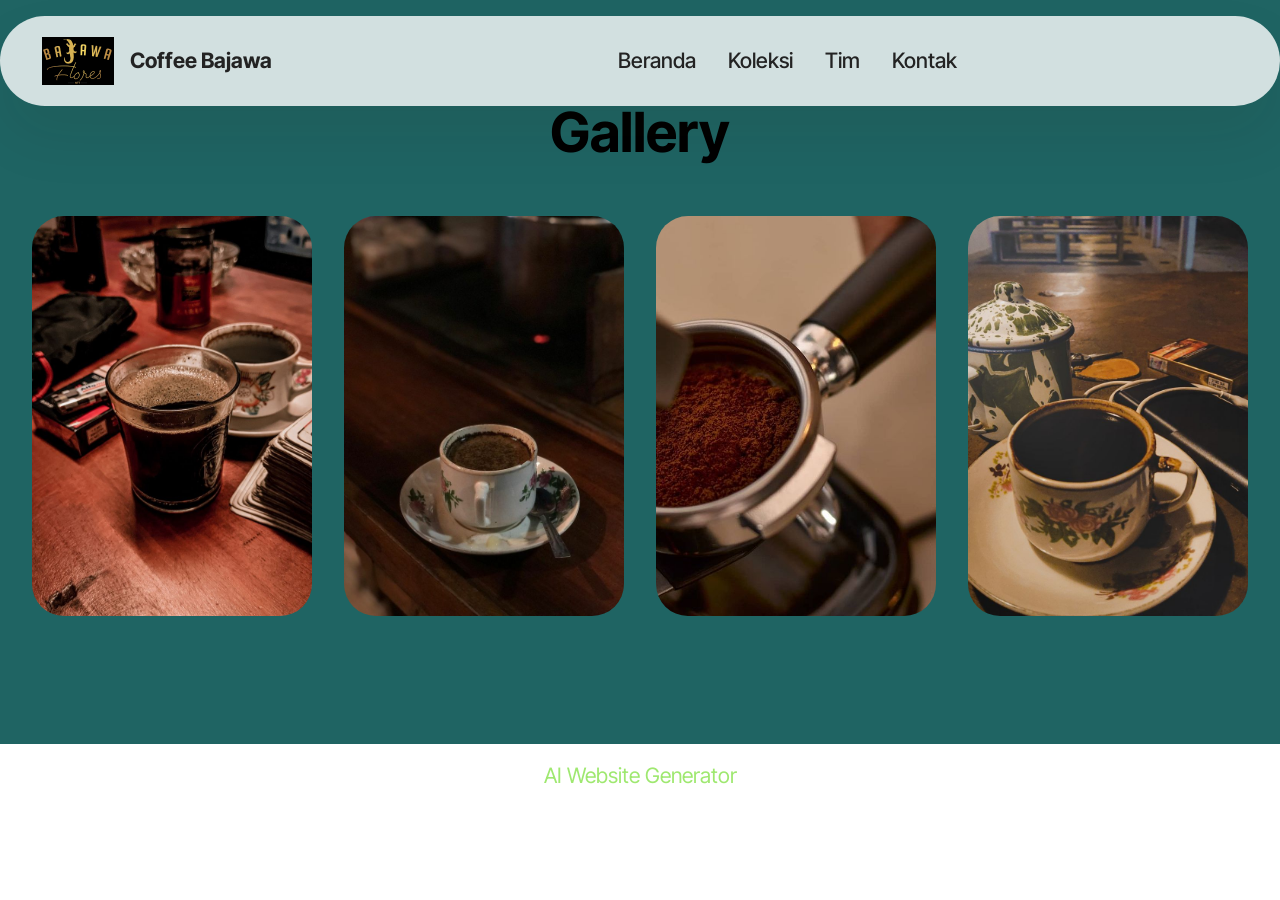
==== page1.html @ 38d8c50b "create github pages" ====
<!DOCTYPE html>
<html  >
<head>
  <!-- Site made with Mobirise Website Builder v5.9.24, https://mobirise.com -->
  <meta charset="UTF-8">
  <meta http-equiv="X-UA-Compatible" content="IE=edge">
  <meta name="generator" content="Mobirise v5.9.24, mobirise.com">
  <meta name="viewport" content="width=device-width, initial-scale=1, minimum-scale=1">
  <link rel="shortcut icon" href="assets/images/1.png" type="image/x-icon">
  <meta name="description" content="">
  
  
  <title>About</title>
  <link rel="stylesheet" href="assets/web/assets/mobirise-icons2/mobirise2.css">
  <link rel="stylesheet" href="assets/bootstrap/css/bootstrap.min.css">
  <link rel="stylesheet" href="assets/bootstrap/css/bootstrap-grid.min.css">
  <link rel="stylesheet" href="assets/bootstrap/css/bootstrap-reboot.min.css">
  <link rel="stylesheet" href="assets/dropdown/css/style.css">
  <link rel="stylesheet" href="assets/theme/css/style.css">
  <link rel="preload" href="https://fonts.googleapis.com/css2?family=Inter+Tight:wght@400;700&display=swap&display=swap" as="style" onload="this.onload=null;this.rel='stylesheet'">
  <noscript><link rel="stylesheet" href="https://fonts.googleapis.com/css2?family=Inter+Tight:wght@400;700&display=swap&display=swap"></noscript>
  <link rel="preload" as="style" href="assets/mobirise/css/mbr-additional.css?v=dlCcao"><link rel="stylesheet" href="assets/mobirise/css/mbr-additional.css?v=dlCcao" type="text/css">

  
  
  
</head>
<body>
  
  <section data-bs-version="5.1" class="menu menu2 cid-uAMc9OG5xo" once="menu" id="menu02-5">
	

	<nav class="navbar navbar-dropdown navbar-fixed-top navbar-expand-lg">
		<div class="container">
			<div class="navbar-brand">
				<span class="navbar-logo">
					<a href="index.html">
						<img src="assets/images/1.png" alt="Mobirise Website Builder" style="height: 3rem;">
					</a>
				</span>
				<span class="navbar-caption-wrap"><a class="navbar-caption text-black text-primary display-4" href="index.html">Coffee Bajawa</a></span>
			</div>
			<button class="navbar-toggler" type="button" data-toggle="collapse" data-bs-toggle="collapse" data-target="#navbarSupportedContent" data-bs-target="#navbarSupportedContent" aria-controls="navbarNavAltMarkup" aria-expanded="false" aria-label="Toggle navigation">
				<div class="hamburger">
					<span></span>
					<span></span>
					<span></span>
					<span></span>
				</div>
			</button>
			<div class="collapse navbar-collapse" id="navbarSupportedContent">
				<ul class="navbar-nav nav-dropdown nav-right" data-app-modern-menu="true"><li class="nav-item"><a class="nav-link link text-black text-primary display-4" href="index.html">Beranda</a></li><li class="nav-item">
						<a class="nav-link link text-black text-primary display-4" href="page1.html" aria-expanded="false">Koleksi</a>
					</li>
					<li class="nav-item">
						<a class="nav-link link text-black text-primary display-4" href="page2.html">Tim</a>
					</li><li class="nav-item">
						<a class="nav-link link text-black text-primary display-4" href="page3.html">Kontak</a>
					</li></ul>
				
				
			</div>
		</div>
	</nav>
</section>

<section data-bs-version="5.1" class="gallery3 cid-uAMiYoO1dr" id="gallery03-a">
    
    
    <div class="container-fluid">
      <div class="row justify-content-center">
        <div class="col-12 content-head">
          <div class="mbr-section-head mb-5">
            <h4 class="mbr-section-title mbr-fonts-style align-center mb-0 display-2">
              <strong>Gallery</strong>
            </h4>
            
          </div>
        </div>
      </div>
      <div class="row">
        <div class="item features-image col-12 col-md-6 col-lg-3">
          <div class="item-wrapper">
            <div class="item-img">
              <img src="assets/images/coffe-time.jpg" alt="Mobirise Website Builder" title="" data-slide-to="0" data-bs-slide-to="0">
            </div>
            
          </div>
        </div>
        <div class="item features-image col-12 col-md-6 col-lg-3">
          <div class="item-wrapper">
            <div class="item-img">
              <img src="assets/images/kopi.jpg" alt="Mobirise Website Builder" title="" data-slide-to="1" data-bs-slide-to="1">
            </div>
            
          </div>
        </div>
        <div class="item features-image col-12 col-md-6 col-lg-3">
          <div class="item-wrapper">
            <div class="item-img">
              <img src="assets/images/kopi-lasi.jpg" alt="Mobirise Website Builder" title="" data-slide-to="2" data-bs-slide-to="2">
            </div>
            
          </div>
        </div>
        <div class="item features-image col-12 col-md-6 col-lg-3">
          <div class="item-wrapper">
            <div class="item-img">
              <img src="assets/images/6e9d6181-9788-4c70-bece-21c8b3c07373.jpg" alt="Mobirise Website Builder" title="" data-slide-to="3" data-bs-slide-to="3">
            </div>
            
          </div>
        </div>
      </div>
    </div>
  </section><section class="display-7" style="padding: 0;align-items: center;justify-content: center;flex-wrap: wrap;    align-content: center;display: flex;position: relative;height: 4rem;"><a href="https://mobiri.se/3613854" style="flex: 1 1;height: 4rem;position: absolute;width: 100%;z-index: 1;"><img alt="" style="height: 4rem;" src="[data-uri]"></a><p style="margin: 0;text-align: center;" class="display-7">&#8204;</p><a style="z-index:1" href="https://mobirise.com/builder/ai-website-generator.html">AI Website Generator</a></section><script src="assets/bootstrap/js/bootstrap.bundle.min.js"></script>  <script src="assets/smoothscroll/smooth-scroll.js"></script>  <script src="assets/ytplayer/index.js"></script>  <script src="assets/dropdown/js/navbar-dropdown.js"></script>  <script src="assets/theme/js/script.js"></script>  
  
  
</body>
</html>
---- assets/web/assets/mobirise-icons2/mobirise2.css ----
@font-face {
  font-family: 'Moririse2';
  font-display: swap;
  src:  url('mobirise2.eot?f2bix4');
  src:  url('mobirise2.eot?f2bix4#iefix') format('embedded-opentype'),
    url('mobirise2.ttf?f2bix4') format('truetype'),
    url('mobirise2.woff?f2bix4') format('woff'),
    url('mobirise2.svg?f2bix4#mobirise2') format('svg');
  font-weight: normal;
  font-style: normal;
}

[class^="mobi-"], [class*=" mobi-"] {
  /* use !important to prevent issues with browser extensions that change fonts */
  font-family: 'Moririse2' !important;
  speak: none;
  font-style: normal;
  font-weight: normal;
  font-variant: normal;
  text-transform: none;
  line-height: 1;

  /* Better Font Rendering =========== */
  -webkit-font-smoothing: antialiased;
  -moz-osx-font-smoothing: grayscale;
}

.mobi-mbri-add-submenu:before {
  content: "\e900";
}
.mobi-mbri-alert:before {
  content: "\e901";
}
.mobi-mbri-align-center:before {
  content: "\e902";
}
.mobi-mbri-align-justify:before {
  content: "\e903";
}
.mobi-mbri-align-left:before {
  content: "\e904";
}
.mobi-mbri-align-right:before {
  content: "\e905";
}
.mobi-mbri-android:before {
  content: "\e906";
}
.mobi-mbri-apple:before {
  content: "\e907";
}
.mobi-mbri-arrow-down:before {
  content: "\e908";
}
.mobi-mbri-arrow-next:before {
  content: "\e909";
}
.mobi-mbri-arrow-prev:before {
  content: "\e90a";
}
.mobi-mbri-arrow-up:before {
  content: "\e90b";
}
.mobi-mbri-bold:before {
  content: "\e90c";
}
.mobi-mbri-bookmark:before {
  content: "\e90d";
}
.mobi-mbri-bootstrap:before {
  content: "\e90e";
}
.mobi-mbri-briefcase:before {
  content: "\e90f";
}
.mobi-mbri-browse:before {
  content: "\e910";
}
.mobi-mbri-bulleted-list:before {
  content: "\e911";
}
.mobi-mbri-calendar:before {
  content: "\e912";
}
.mobi-mbri-camera:before {
  content: "\e913";
}
.mobi-mbri-cart-add:before {
  content: "\e914";
}
.mobi-mbri-cart-full:before {
  content: "\e915";
}
.mobi-mbri-cash:before {
  content: "\e916";
}
.mobi-mbri-change-style:before {
  content: "\e917";
}
.mobi-mbri-chat:before {
  content: "\e918";
}
.mobi-mbri-clock:before {
  content: "\e919";
}
.mobi-mbri-close:before {
  content: "\e91a";
}
.mobi-mbri-cloud:before {
  content: "\e91b";
}
.mobi-mbri-code:before {
  content: "\e91c";
}
.mobi-mbri-contact-form:before {
  content: "\e91d";
}
.mobi-mbri-credit-card:before {
  content: "\e91e";
}
.mobi-mbri-cursor-click:before {
  content: "\e91f";
}
.mobi-mbri-cust-feedback:before {
  content: "\e920";
}
.mobi-mbri-database:before {
  content: "\e921";
}
.mobi-mbri-delivery:before {
  content: "\e922";
}
.mobi-mbri-desktop:before {
  content: "\e923";
}
.mobi-mbri-devices:before {
  content: "\e924";
}
.mobi-mbri-down:before {
  content: "\e925";
}
.mobi-mbri-download-2:before {
  content: "\e926";
}
.mobi-mbri-download:before {
  content: "\e927";
}
.mobi-mbri-drag-n-drop-2:before {
  content: "\e928";
}
.mobi-mbri-drag-n-drop:before {
  content: "\e929";
}
.mobi-mbri-edit-2:before {
  content: "\e92a";
}
.mobi-mbri-edit:before {
  content: "\e92b";
}
.mobi-mbri-error:before {
  content: "\e92c";
}
.mobi-mbri-extension:before {
  content: "\e92d";
}
.mobi-mbri-features:before {
  content: "\e92e";
}
.mobi-mbri-file:before {
  content: "\e92f";
}
.mobi-mbri-flag:before {
  content: "\e930";
}
.mobi-mbri-folder:before {
  content: "\e931";
}
.mobi-mbri-gift:before {
  content: "\e932";
}
.mobi-mbri-github:before {
  content: "\e933";
}
.mobi-mbri-globe-2:before {
  content: "\e934";
}
.mobi-mbri-globe:before {
  content: "\e935";
}
.mobi-mbri-growing-chart:before {
  content: "\e936";
}
.mobi-mbri-hearth:before {
  content: "\e937";
}
.mobi-mbri-help:before {
  content: "\e938";
}
.mobi-mbri-home:before {
  content: "\e939";
}
.mobi-mbri-hot-cup:before {
  content: "\e93a";
}
.mobi-mbri-idea:before {
  content: "\e93b";
}
.mobi-mbri-image-gallery:before {
  content: "\e93c";
}
.mobi-mbri-image-slider:before {
  content: "\e93d";
}
.mobi-mbri-info:before {
  content: "\e93e";
}
.mobi-mbri-italic:before {
  content: "\e93f";
}
.mobi-mbri-key:before {
  content: "\e940";
}
.mobi-mbri-laptop:before {
  content: "\e941";
}
.mobi-mbri-layers:before {
  content: "\e942";
}
.mobi-mbri-left-right:before {
  content: "\e943";
}
.mobi-mbri-left:before {
  content: "\e944";
}
.mobi-mbri-letter:before {
  content: "\e945";
}
.mobi-mbri-like:before {
  content: "\e946";
}
.mobi-mbri-link:before {
  content: "\e947";
}
.mobi-mbri-lock:before {
  content: "\e948";
}
.mobi-mbri-login:before {
  content: "\e949";
}
.mobi-mbri-logout:before {
  content: "\e94a";
}
.mobi-mbri-magic-stick:before {
  content: "\e94b";
}
.mobi-mbri-map-pin:before {
  content: "\e94c";
}
.mobi-mbri-menu:before {
  content: "\e94d";
}
.mobi-mbri-mobile-2:before {
  content: "\e94e";
}
.mobi-mbri-mobile-horizontal:before {
  content: "\e94f";
}
.mobi-mbri-mobile:before {
  content: "\e950";
}
.mobi-mbri-mobirise:before {
  content: "\e951";
}
.mobi-mbri-more-horizontal:before {
  content: "\e952";
}
.mobi-mbri-more-vertical:before {
  content: "\e953";
}
.mobi-mbri-music:before {
  content: "\e954";
}
.mobi-mbri-new-file:before {
  content: "\e955";
}
.mobi-mbri-numbered-list:before {
  content: "\e956";
}
.mobi-mbri-opened-folder:before {
  content: "\e957";
}
.mobi-mbri-pages:before {
  content: "\e958";
}
.mobi-mbri-paper-plane:before {
  content: "\e959";
}
.mobi-mbri-paperclip:before {
  content: "\e95a";
}
.mobi-mbri-phone:before {
  content: "\e95b";
}
.mobi-mbri-photo:before {
  content: "\e95c";
}
.mobi-mbri-photos:before {
  content: "\e95d";
}
.mobi-mbri-pin:before {
  content: "\e95e";
}
.mobi-mbri-play:before {
  content: "\e95f";
}
.mobi-mbri-plus:before {
  content: "\e960";
}
.mobi-mbri-preview:before {
  content: "\e961";
}
.mobi-mbri-print:before {
  content: "\e962";
}
.mobi-mbri-protect:before {
  content: "\e963";
}
.mobi-mbri-question:before {
  content: "\e964";
}
.mobi-mbri-quote-left:before {
  content: "\e965";
}
.mobi-mbri-quote-right:before {
  content: "\e966";
}
.mobi-mbri-redo:before {
  content: "\e967";
}
.mobi-mbri-refresh:before {
  content: "\e968";
}
.mobi-mbri-responsive-2:before {
  content: "\e969";
}
.mobi-mbri-responsive:before {
  content: "\e96a";
}
.mobi-mbri-right:before {
  content: "\e96b";
}
.mobi-mbri-rocket:before {
  content: "\e96c";
}
.mobi-mbri-sad-face:before {
  content: "\e96d";
}
.mobi-mbri-sale:before {
  content: "\e96e";
}
.mobi-mbri-save:before {
  content: "\e96f";
}
.mobi-mbri-search:before {
  content: "\e970";
}
.mobi-mbri-setting-2:before {
  content: "\e971";
}
.mobi-mbri-setting-3:before {
  content: "\e972";
}
.mobi-mbri-setting:before {
  content: "\e973";
}
.mobi-mbri-share:before {
  content: "\e974";
}
.mobi-mbri-shopping-bag:before {
  content: "\e975";
}
.mobi-mbri-shopping-basket:before {
  content: "\e976";
}
.mobi-mbri-shopping-cart:before {
  content: "\e977";
}
.mobi-mbri-sites:before {
  content: "\e978";
}
.mobi-mbri-smile-face:before {
  content: "\e979";
}
.mobi-mbri-speed:before {
  content: "\e97a";
}
.mobi-mbri-star:before {
  content: "\e97b";
}
.mobi-mbri-success:before {
  content: "\e97c";
}
.mobi-mbri-sun:before {
  content: "\e97d";
}
.mobi-mbri-sun2:before {
  content: "\e97e";
}
.mobi-mbri-tablet-vertical:before {
  content: "\e97f";
}
.mobi-mbri-tablet:before {
  content: "\e980";
}
.mobi-mbri-target:before {
  content: "\e981";
}
.mobi-mbri-timer:before {
  content: "\e982";
}
.mobi-mbri-to-ftp:before {
  content: "\e983";
}
.mobi-mbri-to-local-drive:before {
  content: "\e984";
}
.mobi-mbri-touch-swipe:before {
  content: "\e985";
}
.mobi-mbri-touch:before {
  content: "\e986";
}
.mobi-mbri-trash:before {
  content: "\e987";
}
.mobi-mbri-underline:before {
  content: "\e988";
}
.mobi-mbri-undo:before {
  content: "\e989";
}
.mobi-mbri-unlink:before {
  content: "\e98a";
}
.mobi-mbri-unlock:before {
  content: "\e98b";
}
.mobi-mbri-up-down:before {
  content: "\e98c";
}
.mobi-mbri-up:before {
  content: "\e98d";
}
.mobi-mbri-update:before {
  content: "\e98e";
}
.mobi-mbri-upload-2:before {
  content: "\e98f";
}
.mobi-mbri-upload:before {
  content: "\e990";
}
.mobi-mbri-user-2:before {
  content: "\e991";
}
.mobi-mbri-user:before {
  content: "\e992";
}
.mobi-mbri-users:before {
  content: "\e993";
}
.mobi-mbri-video-play:before {
  content: "\e994";
}
.mobi-mbri-video:before {
  content: "\e995";
}
.mobi-mbri-watch:before {
  content: "\e996";
}
.mobi-mbri-website-theme-2:before {
  content: "\e997";
}
.mobi-mbri-website-theme:before {
  content: "\e998";
}
.mobi-mbri-wifi:before {
  content: "\e999";
}
.mobi-mbri-windows:before {
  content: "\e99a";
}
.mobi-mbri-zoom-in:before {
  content: "\e99b";
}
.mobi-mbri-zoom-out:before {
  content: "\e99c";
}
---- assets/dropdown/css/style.css ----
.navbar-dropdown {
  left: 0;
  padding: 0;
  position: absolute;
  right: 0;
  top: 0;
  transition: all 0.45s ease;
  z-index: 1030;
  background: #282828; }
  .navbar-dropdown .navbar-logo {
    margin-right: 0.8rem;
    transition: margin 0.3s ease-in-out;
    vertical-align: middle; }
    .navbar-dropdown .navbar-logo img {
      height: 3.125rem;
      transition: all 0.3s ease-in-out; }
    .navbar-dropdown .navbar-logo.mbr-iconfont {
      font-size: 3.125rem;
      line-height: 3.125rem; }
  .navbar-dropdown .navbar-caption {
    font-weight: 700;
    white-space: normal;
    vertical-align: -4px;
    line-height: 3.125rem !important; }
    .navbar-dropdown .navbar-caption, .navbar-dropdown .navbar-caption:hover {
      color: inherit;
      text-decoration: none; }
  .navbar-dropdown .mbr-iconfont + .navbar-caption {
    vertical-align: -1px; }
  .navbar-dropdown.navbar-fixed-top {
    position: fixed; }
  .navbar-dropdown .navbar-brand span {
    vertical-align: -4px; }
  .navbar-dropdown.bg-color.transparent {
    background: none; }
  .navbar-dropdown.navbar-short .navbar-brand {
    padding: 0.625rem 0; }
    .navbar-dropdown.navbar-short .navbar-brand span {
      vertical-align: -1px; }
  .navbar-dropdown.navbar-short .navbar-caption {
    line-height: 2.375rem !important;
    vertical-align: -2px; }
  .navbar-dropdown.navbar-short .navbar-logo {
    margin-right: 0.5rem; }
    .navbar-dropdown.navbar-short .navbar-logo img {
      height: 2.375rem; }
    .navbar-dropdown.navbar-short .navbar-logo.mbr-iconfont {
      font-size: 2.375rem;
      line-height: 2.375rem; }
  .navbar-dropdown.navbar-short .mbr-table-cell {
    height: 3.625rem; }
  .navbar-dropdown .navbar-close {
    left: 0.6875rem;
    position: fixed;
    top: 0.75rem;
    z-index: 1000; }
  .navbar-dropdown .hamburger-icon {
    content: "";
    display: inline-block;
    vertical-align: middle;
    width: 16px;
    -webkit-box-shadow: 0 -6px 0 1px #282828,0 0 0 1px #282828,0 6px 0 1px #282828;
    -moz-box-shadow: 0 -6px 0 1px #282828,0 0 0 1px #282828,0 6px 0 1px #282828;
    box-shadow: 0 -6px 0 1px #282828,0 0 0 1px #282828,0 6px 0 1px #282828; }

.dropdown-menu .dropdown-toggle[data-toggle="dropdown-submenu"]::after {
  border-bottom: 0.35em solid transparent;
  border-left: 0.35em solid;
  border-right: 0;
  border-top: 0.35em solid transparent;
  margin-left: 0.3rem; }

.dropdown-menu .dropdown-item:focus {
  outline: 0; }

.nav-dropdown {
  font-size: 0.75rem;
  font-weight: 500;
  height: auto !important; }
  .nav-dropdown .nav-btn {
    padding-left: 1rem; }
  .nav-dropdown .link {
    margin: .667em 1.667em;
    font-weight: 500;
    padding: 0;
    transition: color .2s ease-in-out; }
    .nav-dropdown .link.dropdown-toggle {
      margin-right: 2.583em; }
      .nav-dropdown .link.dropdown-toggle::after {
        margin-left: .25rem;
        border-top: 0.35em solid;
        border-right: 0.35em solid transparent;
        border-left: 0.35em solid transparent;
        border-bottom: 0; }
      .nav-dropdown .link.dropdown-toggle[aria-expanded="true"] {
        margin: 0;
        padding: 0.667em 3.263em  0.667em 1.667em; }
  .nav-dropdown .link::after,
  .nav-dropdown .dropdown-item::after {
    color: inherit; }
  .nav-dropdown .btn {
    font-size: 0.75rem;
    font-weight: 700;
    letter-spacing: 0;
    margin-bottom: 0;
    padding-left: 1.25rem;
    padding-right: 1.25rem; }
  .nav-dropdown .dropdown-menu {
    border-radius: 0;
    border: 0;
    left: 0;
    margin: 0;
    padding-bottom: 1.25rem;
    padding-top: 1.25rem;
    position: relative; }
  .nav-dropdown .dropdown-submenu {
    margin-left: 0.125rem;
    top: 0; }
  .nav-dropdown .dropdown-item {
    font-weight: 500;
    line-height: 2;
    padding: 0.3846em 4.615em 0.3846em 1.5385em;
    position: relative;
    transition: color .2s ease-in-out, background-color .2s ease-in-out; }
    .nav-dropdown .dropdown-item::after {
      margin-top: -0.3077em;
      position: absolute;
      right: 1.1538em;
      top: 50%; }
    .nav-dropdown .dropdown-item:focus, .nav-dropdown .dropdown-item:hover {
      background: none; }

@media (max-width: 767px) {
  .nav-dropdown.navbar-toggleable-sm {
    bottom: 0;
    display: none;
    left: 0;
    overflow-x: hidden;
    position: fixed;
    top: 0;
    transform: translateX(-100%);
    -ms-transform: translateX(-100%);
    -webkit-transform: translateX(-100%);
    width: 18.75rem;
    z-index: 999; } }
.nav-dropdown.navbar-toggleable-xl {
  bottom: 0;
  display: none;
  left: 0;
  overflow-x: hidden;
  position: fixed;
  top: 0;
  transform: translateX(-100%);
  -ms-transform: translateX(-100%);
  -webkit-transform: translateX(-100%);
  width: 18.75rem;
  z-index: 999; }

.nav-dropdown-sm {
  display: block !important;
  overflow-x: hidden;
  overflow: auto;
  padding-top: 3.875rem; }
  .nav-dropdown-sm::after {
    content: "";
    display: block;
    height: 3rem;
    width: 100%; }
  .nav-dropdown-sm.collapse.in ~ .navbar-close {
    display: block !important; }
  .nav-dropdown-sm.collapsing, .nav-dropdown-sm.collapse.in {
    transform: translateX(0);
    -ms-transform: translateX(0);
    -webkit-transform: translateX(0);
    transition: all 0.25s ease-out;
    -webkit-transition: all 0.25s ease-out;
    background: #282828; }
  .nav-dropdown-sm.collapsing[aria-expanded="false"] {
    transform: translateX(-100%);
    -ms-transform: translateX(-100%);
    -webkit-transform: translateX(-100%); }
  .nav-dropdown-sm .nav-item {
    display: block;
    margin-left: 0 !important;
    padding-left: 0; }
  .nav-dropdown-sm .link,
  .nav-dropdown-sm .dropdown-item {
    border-top: 1px dotted rgba(255, 255, 255, 0.1);
    font-size: 0.8125rem;
    line-height: 1.6;
    margin: 0 !important;
    padding: 0.875rem 2.4rem 0.875rem 1.5625rem !important;
    position: relative;
    white-space: normal; }
    .nav-dropdown-sm .link:focus, .nav-dropdown-sm .link:hover,
    .nav-dropdown-sm .dropdown-item:focus,
    .nav-dropdown-sm .dropdown-item:hover {
      background: rgba(0, 0, 0, 0.2) !important;
      color: #c0a375; }
  .nav-dropdown-sm .nav-btn {
    position: relative;
    padding: 1.5625rem 1.5625rem 0 1.5625rem; }
    .nav-dropdown-sm .nav-btn::before {
      border-top: 1px dotted rgba(255, 255, 255, 0.1);
      content: "";
      left: 0;
      position: absolute;
      top: 0;
      width: 100%; }
    .nav-dropdown-sm .nav-btn + .nav-btn {
      padding-top: 0.625rem; }
      .nav-dropdown-sm .nav-btn + .nav-btn::before {
        display: none; }
  .nav-dropdown-sm .btn {
    padding: 0.625rem 0; }
  .nav-dropdown-sm .dropdown-toggle[data-toggle="dropdown-submenu"]::after {
    margin-left: .25rem;
    border-top: 0.35em solid;
    border-right: 0.35em solid transparent;
    border-left: 0.35em solid transparent;
    border-bottom: 0; }
  .nav-dropdown-sm .dropdown-toggle[data-toggle="dropdown-submenu"][aria-expanded="true"]::after {
    border-top: 0;
    border-right: 0.35em solid transparent;
    border-left: 0.35em solid transparent;
    border-bottom: 0.35em solid; }
  .nav-dropdown-sm .dropdown-menu {
    margin: 0;
    padding: 0;
    position: relative;
    top: 0;
    left: 0;
    width: 100%;
    border: 0;
    float: none;
    border-radius: 0;
    background: none; }
  .nav-dropdown-sm .dropdown-submenu {
    left: 100%;
    margin-left: 0.125rem;
    margin-top: -1.25rem;
    top: 0; }

.navbar-toggleable-sm .nav-dropdown .dropdown-menu {
  position: absolute; }

.navbar-toggleable-sm .nav-dropdown .dropdown-submenu {
  left: 100%;
  margin-left: 0.125rem;
  margin-top: -1.25rem;
  top: 0; }

.navbar-toggleable-sm.opened .nav-dropdown .dropdown-menu {
  position: relative; }

.navbar-toggleable-sm.opened .nav-dropdown .dropdown-submenu {
  left: 0;
  margin-left: 00rem;
  margin-top: 0rem;
  top: 0; }

.is-builder .nav-dropdown.collapsing {
  transition: none !important; }
---- assets/theme/css/style.css ----
@charset "UTF-8";
section {
  background-color: #ffffff;
}

body {
  font-style: normal;
  line-height: 1.5;
  font-weight: 400;
  color: #232323;
  position: relative;
}

button {
  background-color: transparent;
  border-color: transparent;
}

.embla__button,
.carousel-control {
  background-color: #edefea !important;
  opacity: 0.8 !important;
  color: #464845 !important;
  border-color: #edefea !important;
}

.carousel .close,
.modalWindow .close {
  background-color: #edefea !important;
  color: #464845 !important;
  border-color: #edefea !important;
  opacity: 0.8 !important;
}

.carousel .close:hover,
.modalWindow .close:hover {
  opacity: 1 !important;
}

.carousel-indicators li {
  background-color: #edefea !important;
  border: 2px solid #464845 !important;
}

.carousel-indicators li:hover,
.carousel-indicators li:active {
  opacity: 0.8 !important;
}

.embla__button:hover,
.carousel-control:hover {
  background-color: #edefea !important;
  opacity: 1 !important;
}

.modalWindow-video-container {
  height: 80%;
}

section,
.container,
.container-fluid {
  position: relative;
  word-wrap: break-word;
}

a.mbr-iconfont:hover {
  text-decoration: none;
}

.article .lead p,
.article .lead ul,
.article .lead ol,
.article .lead pre,
.article .lead blockquote {
  margin-bottom: 0;
}

a {
  font-style: normal;
  font-weight: 400;
  cursor: pointer;
}
a, a:hover {
  text-decoration: none;
}

.mbr-section-title {
  font-style: normal;
  line-height: 1.3;
}

.mbr-section-subtitle {
  line-height: 1.3;
}

.mbr-text {
  font-style: normal;
  line-height: 1.7;
}

h1,
h2,
h3,
h4,
h5,
h6,
.display-1,
.display-2,
.display-4,
.display-5,
.display-7,
span,
p,
a {
  line-height: 1;
  word-break: break-word;
  word-wrap: break-word;
  font-weight: 400;
}

b,
strong {
  font-weight: bold;
}

input:-webkit-autofill, input:-webkit-autofill:hover, input:-webkit-autofill:focus, input:-webkit-autofill:active {
  transition-delay: 9999s;
  -webkit-transition-property: background-color, color;
  transition-property: background-color, color;
}

textarea[type=hidden] {
  display: none;
}

section {
  background-position: 50% 50%;
  background-repeat: no-repeat;
  background-size: cover;
}
section .mbr-background-video,
section .mbr-background-video-preview {
  position: absolute;
  bottom: 0;
  left: 0;
  right: 0;
  top: 0;
}

.hidden {
  visibility: hidden;
}

.mbr-z-index20 {
  z-index: 20;
}

/*! Base colors */
.mbr-white {
  color: #ffffff;
}

.mbr-black {
  color: #111111;
}

.mbr-bg-white {
  background-color: #ffffff;
}

.mbr-bg-black {
  background-color: #000000;
}

/*! Text-aligns */
.align-left {
  text-align: left;
}

.align-center {
  text-align: center;
}

.align-right {
  text-align: right;
}

/*! Font-weight  */
.mbr-light {
  font-weight: 300;
}

.mbr-regular {
  font-weight: 400;
}

.mbr-semibold {
  font-weight: 500;
}

.mbr-bold {
  font-weight: 700;
}

/*! Media  */
.media-content {
  flex-basis: 100%;
}

.media-container-row {
  display: flex;
  flex-direction: row;
  flex-wrap: wrap;
  justify-content: center;
  align-content: center;
  align-items: start;
}
.media-container-row .media-size-item {
  width: 400px;
}

.media-container-column {
  display: flex;
  flex-direction: column;
  flex-wrap: wrap;
  justify-content: center;
  align-content: center;
  align-items: stretch;
}
.media-container-column > * {
  width: 100%;
}

@media (min-width: 992px) {
  .media-container-row {
    flex-wrap: nowrap;
  }
}
figure {
  margin-bottom: 0;
  overflow: hidden;
}

figure[mbr-media-size] {
  transition: width 0.1s;
}

img,
iframe {
  display: block;
  width: 100%;
}

.card {
  background-color: transparent;
  border: none;
}

.card-box {
  width: 100%;
}

.card-img {
  text-align: center;
  flex-shrink: 0;
  -webkit-flex-shrink: 0;
}

.media {
  max-width: 100%;
  margin: 0 auto;
}

.mbr-figure {
  align-self: center;
}

.media-container > div {
  max-width: 100%;
}

.mbr-figure img,
.card-img img {
  width: 100%;
}

@media (max-width: 991px) {
  .media-size-item {
    width: auto !important;
  }
  .media {
    width: auto;
  }
  .mbr-figure {
    width: 100% !important;
  }
}
/*! Buttons */
.mbr-section-btn {
  margin-left: -0.6rem;
  margin-right: -0.6rem;
  font-size: 0;
}

.btn {
  font-weight: 600;
  border-width: 1px;
  font-style: normal;
  margin: 0.6rem 0.6rem;
  white-space: normal;
  transition: all 0.2s ease-in-out;
  display: inline-flex;
  align-items: center;
  justify-content: center;
  word-break: break-word;
}

.btn-sm {
  font-weight: 600;
  letter-spacing: 0px;
  transition: all 0.3s ease-in-out;
}

.btn-md {
  font-weight: 600;
  letter-spacing: 0px;
  transition: all 0.3s ease-in-out;
}

.btn-lg {
  font-weight: 600;
  letter-spacing: 0px;
  transition: all 0.3s ease-in-out;
}

.btn-form {
  margin: 0;
}
.btn-form:hover {
  cursor: pointer;
}

nav .mbr-section-btn {
  margin-left: 0rem;
  margin-right: 0rem;
}

/*! Btn icon margin */
.btn .mbr-iconfont,
.btn.btn-sm .mbr-iconfont {
  order: 1;
  cursor: pointer;
  margin-left: 0.5rem;
  vertical-align: sub;
}

.btn.btn-md .mbr-iconfont,
.btn.btn-md .mbr-iconfont {
  margin-left: 0.8rem;
}

.mbr-regular {
  font-weight: 400;
}

.mbr-semibold {
  font-weight: 500;
}

.mbr-bold {
  font-weight: 700;
}

[type=submit] {
  -webkit-appearance: none;
}

/*! Full-screen */
.mbr-fullscreen .mbr-overlay {
  min-height: 100vh;
}

.mbr-fullscreen {
  display: flex;
  display: -moz-flex;
  display: -ms-flex;
  display: -o-flex;
  align-items: center;
  min-height: 100vh;
  padding-top: 3rem;
  padding-bottom: 3rem;
}

/*! Map */
.map {
  height: 25rem;
  position: relative;
}
.map iframe {
  width: 100%;
  height: 100%;
}

/*! Scroll to top arrow */
.mbr-arrow-up {
  bottom: 25px;
  right: 90px;
  position: fixed;
  text-align: right;
  z-index: 5000;
  color: #ffffff;
  font-size: 22px;
}

.mbr-arrow-up a {
  background: rgba(0, 0, 0, 0.2);
  border-radius: 50%;
  color: #fff;
  display: inline-block;
  height: 60px;
  width: 60px;
  border: 2px solid #fff;
  outline-style: none !important;
  position: relative;
  text-decoration: none;
  transition: all 0.3s ease-in-out;
  cursor: pointer;
  text-align: center;
}
.mbr-arrow-up a:hover {
  background-color: rgba(0, 0, 0, 0.4);
}
.mbr-arrow-up a i {
  line-height: 60px;
}

.mbr-arrow-up-icon {
  display: block;
  color: #fff;
}

.mbr-arrow-up-icon::before {
  content: "›";
  display: inline-block;
  font-family: serif;
  font-size: 22px;
  line-height: 1;
  font-style: normal;
  position: relative;
  top: 6px;
  left: -4px;
  transform: rotate(-90deg);
}

/*! Arrow Down */
.mbr-arrow {
  position: absolute;
  bottom: 45px;
  left: 50%;
  width: 60px;
  height: 60px;
  cursor: pointer;
  background-color: rgba(80, 80, 80, 0.5);
  border-radius: 50%;
  transform: translateX(-50%);
}
@media (max-width: 767px) {
  .mbr-arrow {
    display: none;
  }
}
.mbr-arrow > a {
  display: inline-block;
  text-decoration: none;
  outline-style: none;
  animation: arrowdown 1.7s ease-in-out infinite;
  color: #ffffff;
}
.mbr-arrow > a > i {
  position: absolute;
  top: -2px;
  left: 15px;
  font-size: 2rem;
}

#scrollToTop a i::before {
  content: "";
  position: absolute;
  display: block;
  border-bottom: 2.5px solid #fff;
  border-left: 2.5px solid #fff;
  width: 27.8%;
  height: 27.8%;
  left: 50%;
  top: 51%;
  transform: translateY(-30%) translateX(-50%) rotate(135deg);
}

@keyframes arrowdown {
  0% {
    transform: translateY(0px);
  }
  50% {
    transform: translateY(-5px);
  }
  100% {
    transform: translateY(0px);
  }
}
@media (max-width: 500px) {
  .mbr-arrow-up {
    left: 0;
    right: 0;
    text-align: center;
  }
}
/*Gradients animation*/
@keyframes gradient-animation {
  from {
    background-position: 0% 100%;
    animation-timing-function: ease-in-out;
  }
  to {
    background-position: 100% 0%;
    animation-timing-function: ease-in-out;
  }
}
.bg-gradient {
  background-size: 200% 200%;
  animation: gradient-animation 5s infinite alternate;
  -webkit-animation: gradient-animation 5s infinite alternate;
}

.menu .navbar-brand {
  display: -webkit-flex;
}
.menu .navbar-brand span {
  display: flex;
  display: -webkit-flex;
}
.menu .navbar-brand .navbar-caption-wrap {
  display: -webkit-flex;
}
.menu .navbar-brand .navbar-logo img {
  display: -webkit-flex;
  width: auto;
}
@media (min-width: 768px) and (max-width: 991px) {
  .menu .navbar-toggleable-sm .navbar-nav {
    display: -ms-flexbox;
  }
}
@media (max-width: 991px) {
  .menu .navbar-collapse {
    max-height: 93.5vh;
  }
  .menu .navbar-collapse.show {
    overflow: auto;
  }
}
@media (min-width: 992px) {
  .menu .navbar-nav.nav-dropdown {
    display: -webkit-flex;
  }
  .menu .navbar-toggleable-sm .navbar-collapse {
    display: -webkit-flex !important;
  }
  .menu .collapsed .navbar-collapse {
    max-height: 93.5vh;
  }
  .menu .collapsed .navbar-collapse.show {
    overflow: auto;
  }
}
@media (max-width: 767px) {
  .menu .navbar-collapse {
    max-height: 80vh;
  }
}

.nav-link .mbr-iconfont {
  margin-right: 0.5rem;
}

.navbar {
  display: -webkit-flex;
  -webkit-flex-wrap: wrap;
  -webkit-align-items: center;
  -webkit-justify-content: space-between;
}

.navbar-collapse {
  -webkit-flex-basis: 100%;
  -webkit-flex-grow: 1;
  -webkit-align-items: center;
}

.nav-dropdown .link {
  padding: 0.667em 1.667em !important;
  margin: 0 !important;
}

.nav {
  display: -webkit-flex;
  -webkit-flex-wrap: wrap;
}

.row {
  display: -webkit-flex;
  -webkit-flex-wrap: wrap;
}

.justify-content-center {
  -webkit-justify-content: center;
}

.form-inline {
  display: -webkit-flex;
}

.card-wrapper {
  -webkit-flex: 1;
}

.carousel-control {
  z-index: 10;
  display: -webkit-flex;
}

.carousel-controls {
  display: -webkit-flex;
}

.media {
  display: -webkit-flex;
}

.form-group:focus {
  outline: none;
}

.jq-selectbox__select {
  padding: 7px 0;
  position: relative;
}

.jq-selectbox__dropdown {
  overflow: hidden;
  border-radius: 10px;
  position: absolute;
  top: 100%;
  left: 0 !important;
  width: 100% !important;
}

.jq-selectbox__trigger-arrow {
  right: 0;
  transform: translateY(-50%);
}

.jq-selectbox li {
  padding: 1.07em 0.5em;
}

input[type=range] {
  padding-left: 0 !important;
  padding-right: 0 !important;
}

.modal-dialog,
.modal-content {
  height: 100%;
}

.modal-dialog .carousel-inner {
  height: calc(100vh - 1.75rem);
}
@media (max-width: 575px) {
  .modal-dialog .carousel-inner {
    height: calc(100vh - 1rem);
  }
}

.carousel-item {
  text-align: center;
}

.carousel-item img {
  margin: auto;
}

.navbar-toggler {
  align-self: flex-start;
  padding: 0.25rem 0.75rem;
  font-size: 1.25rem;
  line-height: 1;
  background: transparent;
  border: 1px solid transparent;
  border-radius: 0.25rem;
}

.navbar-toggler:focus,
.navbar-toggler:hover {
  text-decoration: none;
  box-shadow: none;
}

.navbar-toggler-icon {
  display: inline-block;
  width: 1.5em;
  height: 1.5em;
  vertical-align: middle;
  content: "";
  background: no-repeat center center;
  background-size: 100% 100%;
}

.navbar-toggler-left {
  position: absolute;
  left: 1rem;
}

.navbar-toggler-right {
  position: absolute;
  right: 1rem;
}

.card-img {
  width: auto;
}

.menu .navbar.collapsed:not(.beta-menu) {
  flex-direction: column;
}

.carousel-item.active,
.carousel-item-next,
.carousel-item-prev {
  display: flex;
}

.note-air-layout .dropup .dropdown-menu,
.note-air-layout .navbar-fixed-bottom .dropdown .dropdown-menu {
  bottom: initial !important;
}

html,
body {
  height: auto;
  min-height: 100vh;
}

.dropup .dropdown-toggle::after {
  display: none;
}

.form-asterisk {
  font-family: initial;
  position: absolute;
  top: -2px;
  font-weight: normal;
}

.form-control-label {
  position: relative;
  cursor: pointer;
  margin-bottom: 0.357em;
  padding: 0;
}

.alert {
  color: #ffffff;
  border-radius: 0;
  border: 0;
  font-size: 1.1rem;
  line-height: 1.5;
  margin-bottom: 1.875rem;
  padding: 1.25rem;
  position: relative;
  text-align: center;
}
.alert.alert-form::after {
  background-color: inherit;
  bottom: -7px;
  content: "";
  display: block;
  height: 14px;
  left: 50%;
  margin-left: -7px;
  position: absolute;
  transform: rotate(45deg);
  width: 14px;
}

.form-control {
  background-color: #ffffff;
  background-clip: border-box;
  color: #232323;
  line-height: 1rem !important;
  height: auto;
  padding: 1.2rem 2rem;
  transition: border-color 0.25s ease 0s;
  border: 1px solid transparent !important;
  border-radius: 4px;
  box-shadow: rgba(0, 0, 0, 0.07) 0px 1px 1px 0px, rgba(0, 0, 0, 0.07) 0px 1px 3px 0px, rgba(0, 0, 0, 0.03) 0px 0px 0px 1px;
}
.form-active .form-control:invalid {
  border-color: red;
}

.row > * {
  padding-right: 1rem;
  padding-left: 1rem;
}

form .row {
  margin-left: -0.6rem;
  margin-right: -0.6rem;
}
form .row [class*=col] {
  padding-left: 0.6rem;
  padding-right: 0.6rem;
}

form .mbr-section-btn {
  padding-left: 0.6rem;
  padding-right: 0.6rem;
}

form .form-check-input {
  margin-top: 0.5;
}

textarea.form-control {
  line-height: 1.5rem !important;
}

.form-group {
  margin-bottom: 1.2rem;
}

.form-control,
form .btn {
  min-height: 48px;
}

.gdpr-block label span.textGDPR input[name=gdpr] {
  top: 7px;
}

.form-control:focus {
  box-shadow: none;
}

:focus {
  outline: none;
}

.mbr-overlay {
  background-color: #000;
  bottom: 0;
  left: 0;
  opacity: 0.5;
  position: absolute;
  right: 0;
  top: 0;
  z-index: 0;
  pointer-events: none;
}

blockquote {
  font-style: italic;
  padding: 3rem;
  font-size: 1.09rem;
  position: relative;
  border-left: 3px solid;
}

ul,
ol,
pre,
blockquote {
  margin-bottom: 2.3125rem;
}

.mt-4 {
  margin-top: 2rem !important;
}

.mb-4 {
  margin-bottom: 2rem !important;
}

.container,
.container-fluid {
  padding-left: 16px;
  padding-right: 16px;
}

.row {
  margin-left: -16px;
  margin-right: -16px;
}
.row > [class*=col] {
  padding-left: 16px;
  padding-right: 16px;
}

@media (min-width: 992px) {
  .container-fluid {
    padding-left: 32px;
    padding-right: 32px;
  }
}
@media (max-width: 991px) {
  .mbr-container {
    padding-left: 16px;
    padding-right: 16px;
  }
}
.app-video-wrapper > img {
  opacity: 1;
}

.app-video-wrapper {
  background: transparent;
}

.item {
  position: relative;
}

.dropdown-menu .dropdown-menu {
  left: 100%;
}

.dropdown-item + .dropdown-menu {
  display: none;
}

.dropdown-item:hover + .dropdown-menu,
.dropdown-menu:hover {
  display: block;
}

@media (min-aspect-ratio: 16/9) {
  .mbr-video-foreground {
    height: 300% !important;
    top: -100% !important;
  }
}
@media (max-aspect-ratio: 16/9) {
  .mbr-video-foreground {
    width: 300% !important;
    left: -100% !important;
  }
}.engine {
	position: absolute;
	text-indent: -2400px;
	text-align: center;
	padding: 0;
	top: 0;
	left: -2400px;
}
---- assets/mobirise/css/mbr-additional.css ----
.btn {
  border-width: 2px;
}
img,
.card-wrap,
.card-wrapper,
.video-wrapper,
.mbr-figure iframe,
.google-map iframe,
.slide-content,
.plan,
.card,
.item-wrapper {
  border-radius: 2rem !important;
}
.video-wrapper {
  overflow: hidden;
}
body {
  font-family: Inter Tight;
}
.display-1 {
  font-family: 'Inter Tight', sans-serif;
  font-size: 5rem;
  line-height: 1;
}
.display-1 > .mbr-iconfont {
  font-size: 6.25rem;
}
.display-2 {
  font-family: 'Inter Tight', sans-serif;
  font-size: 4rem;
  line-height: 1;
}
.display-2 > .mbr-iconfont {
  font-size: 5rem;
}
.display-4 {
  font-family: 'Inter Tight', sans-serif;
  font-size: 1.4rem;
  line-height: 1.5;
}
.display-4 > .mbr-iconfont {
  font-size: 1.75rem;
}
.display-5 {
  font-family: 'Inter Tight', sans-serif;
  font-size: 2rem;
  line-height: 1.5;
}
.display-5 > .mbr-iconfont {
  font-size: 2.5rem;
}
.display-7 {
  font-family: 'Inter Tight', sans-serif;
  font-size: 1.4rem;
  line-height: 1.3;
}
.display-7 > .mbr-iconfont {
  font-size: 1.75rem;
}
/* ---- Fluid typography for mobile devices ---- */
/* 1.4 - font scale ratio ( bootstrap == 1.42857 ) */
/* 100vw - current viewport width */
/* (48 - 20)  48 == 48rem == 768px, 20 == 20rem == 320px(minimal supported viewport) */
/* 0.65 - min scale variable, may vary */
@media (max-width: 992px) {
  .display-1 {
    font-size: 4rem;
  }
}
@media (max-width: 768px) {
  .display-1 {
    font-size: 3.5rem;
    font-size: calc( 2.4rem + (5 - 2.4) * ((100vw - 20rem) / (48 - 20)));
    line-height: calc( 1.1 * (2.4rem + (5 - 2.4) * ((100vw - 20rem) / (48 - 20))));
  }
  .display-2 {
    font-size: 3.2rem;
    font-size: calc( 2.05rem + (4 - 2.05) * ((100vw - 20rem) / (48 - 20)));
    line-height: calc( 1.3 * (2.05rem + (4 - 2.05) * ((100vw - 20rem) / (48 - 20))));
  }
  .display-4 {
    font-size: 1.12rem;
    font-size: calc( 1.14rem + (1.4 - 1.14) * ((100vw - 20rem) / (48 - 20)));
    line-height: calc( 1.4 * (1.14rem + (1.4 - 1.14) * ((100vw - 20rem) / (48 - 20))));
  }
  .display-5 {
    font-size: 1.6rem;
    font-size: calc( 1.35rem + (2 - 1.35) * ((100vw - 20rem) / (48 - 20)));
    line-height: calc( 1.4 * (1.35rem + (2 - 1.35) * ((100vw - 20rem) / (48 - 20))));
  }
  .display-7 {
    font-size: 1.12rem;
    font-size: calc( 1.14rem + (1.4 - 1.14) * ((100vw - 20rem) / (48 - 20)));
    line-height: calc( 1.4 * (1.14rem + (1.4 - 1.14) * ((100vw - 20rem) / (48 - 20))));
  }
}
@media (min-width: 992px) and (max-width: 1400px) {
  .display-1 {
    font-size: 3.5rem;
    font-size: calc( 2.4rem + (5 - 2.4) * ((100vw - 62rem) / (87 - 62)));
    line-height: calc( 1.1 * (2.4rem + (5 - 2.4) * ((100vw - 62rem) / (87 - 62))));
  }
  .display-2 {
    font-size: 3.2rem;
    font-size: calc( 2.05rem + (4 - 2.05) * ((100vw - 62rem) / (87 - 62)));
    line-height: calc( 1.3 * (2.05rem + (4 - 2.05) * ((100vw - 62rem) / (87 - 62))));
  }
  .display-4 {
    font-size: 1.12rem;
    font-size: calc( 1.14rem + (1.4 - 1.14) * ((100vw - 62rem) / (87 - 62)));
    line-height: calc( 1.4 * (1.14rem + (1.4 - 1.14) * ((100vw - 62rem) / (87 - 62))));
  }
  .display-5 {
    font-size: 1.6rem;
    font-size: calc( 1.35rem + (2 - 1.35) * ((100vw - 62rem) / (87 - 62)));
    line-height: calc( 1.4 * (1.35rem + (2 - 1.35) * ((100vw - 62rem) / (87 - 62))));
  }
  .display-7 {
    font-size: 1.12rem;
    font-size: calc( 1.14rem + (1.4 - 1.14) * ((100vw - 62rem) / (87 - 62)));
    line-height: calc( 1.4 * (1.14rem + (1.4 - 1.14) * ((100vw - 62rem) / (87 - 62))));
  }
}
/* Buttons */
.btn {
  padding: 1.25rem 2rem;
  border-radius: 4px;
}
@media (max-width: 767px) {
  .btn {
    padding: 0.75rem 1.5rem;
  }
}
.btn-sm {
  padding: 0.6rem 1.2rem;
  border-radius: 4px;
}
.btn-md {
  padding: 0.6rem 1.2rem;
  border-radius: 4px;
}
.btn-lg {
  padding: 1.25rem 2rem;
  border-radius: 4px;
}
.bg-primary {
  background-color: #9fe870 !important;
}
.bg-success {
  background-color: #3a341c !important;
}
.bg-info {
  background-color: #320707 !important;
}
.bg-warning {
  background-color: #a0e2e1 !important;
}
.bg-danger {
  background-color: #ffea64 !important;
}
.btn-primary,
.btn-primary:active {
  background-color: #9fe870 !important;
  border-color: #9fe870 !important;
  color: #264d0c !important;
  box-shadow: none;
}
.btn-primary:hover,
.btn-primary:focus,
.btn-primary.focus,
.btn-primary.active {
  color: inherit;
  background-color: #bcef9c !important;
  border-color: #bcef9c !important;
  box-shadow: none;
}
.btn-primary.disabled,
.btn-primary:disabled {
  color: #264d0c !important;
  background-color: #bcef9c !important;
  border-color: #bcef9c !important;
}
.btn-secondary,
.btn-secondary:active {
  background-color: #ffd7ef !important;
  border-color: #ffd7ef !important;
  color: #d70081 !important;
  box-shadow: none;
}
.btn-secondary:hover,
.btn-secondary:focus,
.btn-secondary.focus,
.btn-secondary.active {
  color: inherit;
  background-color: #ffffff !important;
  border-color: #ffffff !important;
  box-shadow: none;
}
.btn-secondary.disabled,
.btn-secondary:disabled {
  color: #d70081 !important;
  background-color: #ffffff !important;
  border-color: #ffffff !important;
}
.btn-info,
.btn-info:active {
  background-color: #320707 !important;
  border-color: #320707 !important;
  color: #ffffff !important;
  box-shadow: none;
}
.btn-info:hover,
.btn-info:focus,
.btn-info.focus,
.btn-info.active {
  color: inherit;
  background-color: #5f0d0d !important;
  border-color: #5f0d0d !important;
  box-shadow: none;
}
.btn-info.disabled,
.btn-info:disabled {
  color: #ffffff !important;
  background-color: #5f0d0d !important;
  border-color: #5f0d0d !important;
}
.btn-success,
.btn-success:active {
  background-color: #3a341c !important;
  border-color: #3a341c !important;
  color: #ffffff !important;
  box-shadow: none;
}
.btn-success:hover,
.btn-success:focus,
.btn-success.focus,
.btn-success.active {
  color: inherit;
  background-color: #5c532d !important;
  border-color: #5c532d !important;
  box-shadow: none;
}
.btn-success.disabled,
.btn-success:disabled {
  color: #ffffff !important;
  background-color: #5c532d !important;
  border-color: #5c532d !important;
}
.btn-warning,
.btn-warning:active {
  background-color: #a0e2e1 !important;
  border-color: #a0e2e1 !important;
  color: #1f6463 !important;
  box-shadow: none;
}
.btn-warning:hover,
.btn-warning:focus,
.btn-warning.focus,
.btn-warning.active {
  color: inherit;
  background-color: #c7eeed !important;
  border-color: #c7eeed !important;
  box-shadow: none;
}
.btn-warning.disabled,
.btn-warning:disabled {
  color: #1f6463 !important;
  background-color: #c7eeed !important;
  border-color: #c7eeed !important;
}
.btn-danger,
.btn-danger:active {
  background-color: #ffea64 !important;
  border-color: #ffea64 !important;
  color: #645600 !important;
  box-shadow: none;
}
.btn-danger:hover,
.btn-danger:focus,
.btn-danger.focus,
.btn-danger.active {
  color: inherit;
  background-color: #fff197 !important;
  border-color: #fff197 !important;
  box-shadow: none;
}
.btn-danger.disabled,
.btn-danger:disabled {
  color: #645600 !important;
  background-color: #fff197 !important;
  border-color: #fff197 !important;
}
.btn-white,
.btn-white:active {
  background-color: #eff0ec !important;
  border-color: #eff0ec !important;
  color: #757b62 !important;
  box-shadow: none;
}
.btn-white:hover,
.btn-white:focus,
.btn-white.focus,
.btn-white.active {
  color: inherit;
  background-color: #ffffff !important;
  border-color: #ffffff !important;
  box-shadow: none;
}
.btn-white.disabled,
.btn-white:disabled {
  color: #757b62 !important;
  background-color: #ffffff !important;
  border-color: #ffffff !important;
}
.btn-black,
.btn-black:active {
  background-color: #232323 !important;
  border-color: #232323 !important;
  color: #ffffff !important;
  box-shadow: none;
}
.btn-black:hover,
.btn-black:focus,
.btn-black.focus,
.btn-black.active {
  color: inherit;
  background-color: #3d3d3d !important;
  border-color: #3d3d3d !important;
  box-shadow: none;
}
.btn-black.disabled,
.btn-black:disabled {
  color: #ffffff !important;
  background-color: #3d3d3d !important;
  border-color: #3d3d3d !important;
}
.btn-primary-outline,
.btn-primary-outline:active {
  background-color: transparent !important;
  border-color: #9fe870;
  color: #9fe870;
}
.btn-primary-outline:hover,
.btn-primary-outline:focus,
.btn-primary-outline.focus,
.btn-primary-outline.active {
  color: #6ddc25 !important;
  background-color: transparent !important;
  border-color: #6ddc25 !important;
  box-shadow: none !important;
}
.btn-primary-outline.disabled,
.btn-primary-outline:disabled {
  color: #264d0c !important;
  background-color: #9fe870 !important;
  border-color: #9fe870 !important;
}
.btn-secondary-outline,
.btn-secondary-outline:active {
  background-color: transparent !important;
  border-color: #ffd7ef;
  color: #ffd7ef;
}
.btn-secondary-outline:hover,
.btn-secondary-outline:focus,
.btn-secondary-outline.focus,
.btn-secondary-outline.active {
  color: #ff80cc !important;
  background-color: transparent !important;
  border-color: #ff80cc !important;
  box-shadow: none !important;
}
.btn-secondary-outline.disabled,
.btn-secondary-outline:disabled {
  color: #d70081 !important;
  background-color: #ffd7ef !important;
  border-color: #ffd7ef !important;
}
.btn-info-outline,
.btn-info-outline:active {
  background-color: transparent !important;
  border-color: #320707;
  color: #320707;
}
.btn-info-outline:hover,
.btn-info-outline:focus,
.btn-info-outline.focus,
.btn-info-outline.active {
  color: #000000 !important;
  background-color: transparent !important;
  border-color: #000000 !important;
  box-shadow: none !important;
}
.btn-info-outline.disabled,
.btn-info-outline:disabled {
  color: #ffffff !important;
  background-color: #320707 !important;
  border-color: #320707 !important;
}
.btn-success-outline,
.btn-success-outline:active {
  background-color: transparent !important;
  border-color: #3a341c;
  color: #3a341c;
}
.btn-success-outline:hover,
.btn-success-outline:focus,
.btn-success-outline.focus,
.btn-success-outline.active {
  color: #000000 !important;
  background-color: transparent !important;
  border-color: #000000 !important;
  box-shadow: none !important;
}
.btn-success-outline.disabled,
.btn-success-outline:disabled {
  color: #ffffff !important;
  background-color: #3a341c !important;
  border-color: #3a341c !important;
}
.btn-warning-outline,
.btn-warning-outline:active {
  background-color: transparent !important;
  border-color: #a0e2e1;
  color: #a0e2e1;
}
.btn-warning-outline:hover,
.btn-warning-outline:focus,
.btn-warning-outline.focus,
.btn-warning-outline.active {
  color: #5ececc !important;
  background-color: transparent !important;
  border-color: #5ececc !important;
  box-shadow: none !important;
}
.btn-warning-outline.disabled,
.btn-warning-outline:disabled {
  color: #1f6463 !important;
  background-color: #a0e2e1 !important;
  border-color: #a0e2e1 !important;
}
.btn-danger-outline,
.btn-danger-outline:active {
  background-color: transparent !important;
  border-color: #ffea64;
  color: #ffea64;
}
.btn-danger-outline:hover,
.btn-danger-outline:focus,
.btn-danger-outline.focus,
.btn-danger-outline.active {
  color: #ffde0d !important;
  background-color: transparent !important;
  border-color: #ffde0d !important;
  box-shadow: none !important;
}
.btn-danger-outline.disabled,
.btn-danger-outline:disabled {
  color: #645600 !important;
  background-color: #ffea64 !important;
  border-color: #ffea64 !important;
}
.btn-black-outline,
.btn-black-outline:active {
  background-color: transparent !important;
  border-color: #232323;
  color: #232323;
}
.btn-black-outline:hover,
.btn-black-outline:focus,
.btn-black-outline.focus,
.btn-black-outline.active {
  color: #000000 !important;
  background-color: transparent !important;
  border-color: #000000 !important;
  box-shadow: none !important;
}
.btn-black-outline.disabled,
.btn-black-outline:disabled {
  color: #ffffff !important;
  background-color: #232323 !important;
  border-color: #232323 !important;
}
.btn-white-outline,
.btn-white-outline:active {
  background-color: transparent !important;
  border-color: #fafafa;
  color: #fafafa;
}
.btn-white-outline:hover,
.btn-white-outline:focus,
.btn-white-outline.focus,
.btn-white-outline.active {
  color: #cfcfcf !important;
  background-color: transparent !important;
  border-color: #cfcfcf !important;
  box-shadow: none !important;
}
.btn-white-outline.disabled,
.btn-white-outline:disabled {
  color: #7a7a7a !important;
  background-color: #fafafa !important;
  border-color: #fafafa !important;
}
.text-primary {
  color: #9fe870 !important;
}
.text-secondary {
  color: #ffd7ef !important;
}
.text-success {
  color: #3a341c !important;
}
.text-info {
  color: #320707 !important;
}
.text-warning {
  color: #a0e2e1 !important;
}
.text-danger {
  color: #ffea64 !important;
}
.text-white {
  color: #fafafa !important;
}
.text-black {
  color: #232323 !important;
}
a.text-primary:hover,
a.text-primary:focus,
a.text-primary.active {
  color: #66d022 !important;
}
a.text-secondary:hover,
a.text-secondary:focus,
a.text-secondary.active {
  color: #ff71c6 !important;
}
a.text-success:hover,
a.text-success:focus,
a.text-success.active {
  color: #000000 !important;
}
a.text-info:hover,
a.text-info:focus,
a.text-info.active {
  color: #000000 !important;
}
a.text-warning:hover,
a.text-warning:focus,
a.text-warning.active {
  color: #52cac8 !important;
}
a.text-danger:hover,
a.text-danger:focus,
a.text-danger.active {
  color: #fddb00 !important;
}
a.text-white:hover,
a.text-white:focus,
a.text-white.active {
  color: #c7c7c7 !important;
}
a.text-black:hover,
a.text-black:focus,
a.text-black.active {
  color: #000000 !important;
}
a[class*="text-"]:not(.nav-link):not(.dropdown-item):not([role]):not(.navbar-caption) {
  position: relative;
  background-image: transparent;
  background-size: 10000px 2px;
  background-repeat: no-repeat;
  background-position: 0px 1.2em;
  background-position: -10000px 1.2em;
}
a[class*="text-"]:not(.nav-link):not(.dropdown-item):not([role]):not(.navbar-caption):hover {
  transition: background-position 2s ease-in-out;
  background-image: linear-gradient(currentColor 50%, currentColor 50%);
  background-position: 0px 1.2em;
}
.nav-tabs .nav-link.active {
  color: #9fe870;
}
.nav-tabs .nav-link:not(.active) {
  color: #232323;
}
.alert-success {
  background-color: #70c770;
}
.alert-info {
  background-color: #320707;
}
.alert-warning {
  background-color: #a0e2e1;
}
.alert-danger {
  background-color: #ffea64;
}
.mbr-section-btn .btn:not(.btn-form) {
  border-radius: 100px;
}
.mbr-gallery-filter li a {
  border-radius: 100px !important;
}
.mbr-gallery-filter li.active .btn {
  background-color: #9fe870;
  border-color: #9fe870;
  color: #306310;
}
.mbr-gallery-filter li.active .btn:focus {
  box-shadow: none;
}
.nav-tabs .nav-link {
  border-radius: 100px !important;
}
a,
a:hover {
  color: #9fe870;
}
.mbr-plan-header.bg-primary .mbr-plan-subtitle,
.mbr-plan-header.bg-primary .mbr-plan-price-desc {
  color: #ffffff;
}
.mbr-plan-header.bg-success .mbr-plan-subtitle,
.mbr-plan-header.bg-success .mbr-plan-price-desc {
  color: #c0b27c;
}
.mbr-plan-header.bg-info .mbr-plan-subtitle,
.mbr-plan-header.bg-info .mbr-plan-price-desc {
  color: #f3abab;
}
.mbr-plan-header.bg-warning .mbr-plan-subtitle,
.mbr-plan-header.bg-warning .mbr-plan-price-desc {
  color: #ffffff;
}
.mbr-plan-header.bg-danger .mbr-plan-subtitle,
.mbr-plan-header.bg-danger .mbr-plan-price-desc {
  color: #ffffff;
}
/* Scroll to top button*/
.scrollToTop_wraper {
  display: none;
}
.form-control {
  font-family: 'Inter Tight', sans-serif;
  font-size: 1.4rem;
  line-height: 1.3;
  font-weight: 400;
  border-radius: 40px !important;
}
.form-control > .mbr-iconfont {
  font-size: 1.75rem;
}
.form-control:hover,
.form-control:focus {
  box-shadow: rgba(0, 0, 0, 0.07) 0px 1px 1px 0px, rgba(0, 0, 0, 0.07) 0px 1px 3px 0px, rgba(0, 0, 0, 0.03) 0px 0px 0px 1px;
  border-color: #9fe870 !important;
}
.form-control:-webkit-input-placeholder {
  font-family: 'Inter Tight', sans-serif;
  font-size: 1.4rem;
  line-height: 1.3;
  font-weight: 400;
}
.form-control:-webkit-input-placeholder > .mbr-iconfont {
  font-size: 1.75rem;
}
blockquote {
  border-color: #9fe870;
}
/* Forms */
.mbr-form .input-group-btn .btn {
  border-radius: 100px !important;
}
.mbr-form .input-group-btn .btn:hover {
  box-shadow: 0 10px 40px 0 rgba(0, 0, 0, 0.2);
}
.mbr-form .input-group-btn button[type="submit"] {
  border-radius: 100px !important;
  padding: 1rem 3rem;
}
.mbr-form .input-group-btn button[type="submit"]:hover {
  box-shadow: 0 10px 40px 0 rgba(0, 0, 0, 0.2);
}
.jq-selectbox li:hover,
.jq-selectbox li.selected {
  background-color: #9fe870;
  color: #000000;
}
.jq-number__spin {
  transition: 0.25s ease;
}
.jq-number__spin:hover {
  border-color: #9fe870;
}
.jq-selectbox .jq-selectbox__trigger-arrow,
.jq-number__spin.minus:after,
.jq-number__spin.plus:after {
  transition: 0.4s;
  border-top-color: #232323;
  border-bottom-color: #232323;
}
.jq-selectbox:hover .jq-selectbox__trigger-arrow,
.jq-number__spin.minus:hover:after,
.jq-number__spin.plus:hover:after {
  border-top-color: #9fe870;
  border-bottom-color: #9fe870;
}
.xdsoft_datetimepicker .xdsoft_calendar td.xdsoft_default,
.xdsoft_datetimepicker .xdsoft_calendar td.xdsoft_current,
.xdsoft_datetimepicker .xdsoft_timepicker .xdsoft_time_box > div > div.xdsoft_current {
  color: #000000 !important;
  background-color: #9fe870 !important;
  box-shadow: none !important;
}
.xdsoft_datetimepicker .xdsoft_calendar td:hover,
.xdsoft_datetimepicker .xdsoft_timepicker .xdsoft_time_box > div > div:hover {
  color: #000000 !important;
  background: #ffd7ef !important;
  box-shadow: none !important;
}
.lazy-bg {
  background-image: none !important;
}
.lazy-placeholder:not(section),
.lazy-none {
  display: block;
  position: relative;
  padding-bottom: 56.25%;
  width: 100%;
  height: auto;
}
iframe.lazy-placeholder,
.lazy-placeholder:after {
  content: '';
  position: absolute;
  width: 200px;
  height: 200px;
  background: transparent no-repeat center;
  background-size: contain;
  top: 50%;
  left: 50%;
  transform: translateX(-50%) translateY(-50%);
  background-image: url("data:image/svg+xml;charset=UTF-8,%3csvg width='32' height='32' viewBox='0 0 64 64' xmlns='http://www.w3.org/2000/svg' stroke='%239fe870' %3e%3cg fill='none' fill-rule='evenodd'%3e%3cg transform='translate(16 16)' stroke-width='2'%3e%3ccircle stroke-opacity='.5' cx='16' cy='16' r='16'/%3e%3cpath d='M32 16c0-9.94-8.06-16-16-16'%3e%3canimateTransform attributeName='transform' type='rotate' from='0 16 16' to='360 16 16' dur='1s' repeatCount='indefinite'/%3e%3c/path%3e%3c/g%3e%3c/g%3e%3c/svg%3e");
}
section.lazy-placeholder:after {
  opacity: 0.5;
}
body {
  overflow-x: hidden;
}
a {
  transition: color 0.6s;
}
@media (max-width: 1400px) {
  .container {
    max-width: 100%;
  }
}
@media (max-width: 1400px) and (min-width: 768px) {
  .container {
    padding-left: 32px;
    padding-right: 32px;
  }
}
@media (max-width: 1400px) and (min-width: 768px) {
  .container-fluid {
    padding-left: 32px;
    padding-right: 32px;
  }
}
@media (max-width: 767px) {
  .container-fluid {
    padding-left: 16px;
    padding-right: 16px;
  }
}
.cid-uAMc9OG5xo {
  z-index: 1000;
  width: 100%;
  position: relative;
}
.cid-uAMc9OG5xo .dropdown-item:before {
  font-family: Moririse2 !important;
  content: "\e966";
  display: inline-block;
  width: 0;
  position: absolute;
  left: 1rem;
  top: 0.5rem;
  margin-right: 0.5rem;
  line-height: 1;
  font-size: inherit;
  vertical-align: middle;
  text-align: center;
  overflow: hidden;
  transform: scale(0, 1);
  transition: all 0.25s ease-in-out;
}
@media (max-width: 767px) {
  .cid-uAMc9OG5xo .navbar-toggler {
    transform: scale(0.8);
  }
}
.cid-uAMc9OG5xo .navbar-brand {
  flex-shrink: 0;
  align-items: center;
  margin-right: 0;
  padding: 10px 0;
  transition: all 0.3s;
  word-break: break-word;
  z-index: 1;
}
.cid-uAMc9OG5xo .navbar-brand img {
  max-width: 100%;
  max-height: 100%;
  border-radius: 0px !important;
}
.cid-uAMc9OG5xo .navbar-brand .navbar-caption {
  line-height: inherit !important;
}
.cid-uAMc9OG5xo .navbar-brand .navbar-logo a {
  outline: none;
}
.cid-uAMc9OG5xo .navbar-nav {
  margin: auto;
  margin-left: 0;
  margin-left: auto;
}
.cid-uAMc9OG5xo .navbar-nav .nav-item {
  padding: 0 !important;
  transition: .3s all !important;
}
.cid-uAMc9OG5xo .navbar-nav .nav-item .nav-link {
  padding: 16px !important;
  margin: 0 !important;
  border-radius: 1rem !important;
  transition: .3s all !important;
}
.cid-uAMc9OG5xo .navbar-nav .nav-item .nav-link:hover {
  background-color: rgba(27, 31, 10, 0.06);
}
.cid-uAMc9OG5xo .navbar-nav .open .nav-link::after {
  transform: rotate(180deg);
}
@media (min-width: 992px) {
  .cid-uAMc9OG5xo .navbar-nav .open .nav-link::before {
    content: "";
    width: 100%;
    height: 20px;
    top: 100%;
    background: transparent;
    position: absolute;
  }
}
.cid-uAMc9OG5xo .navbar-nav .dropdown-item {
  padding: 12px !important;
  border-radius: 0.5rem !important;
  margin: 0 8px !important;
  transition: .3s all !important;
}
.cid-uAMc9OG5xo .navbar-nav .dropdown-item:hover {
  background-color: rgba(27, 31, 10, 0.06);
}
@media (min-width: 992px) {
  .cid-uAMc9OG5xo .navbar-nav {
    padding-left: 1.5rem;
  }
}
.cid-uAMc9OG5xo .nav-link {
  width: fit-content;
  position: relative;
}
.cid-uAMc9OG5xo .navbar-logo {
  padding-left: 2rem;
  margin: 0 !important;
}
@media (max-width: 767px) {
  .cid-uAMc9OG5xo .navbar-logo {
    padding-left: 1rem;
  }
}
.cid-uAMc9OG5xo .navbar-caption {
  padding-left: 1rem;
  padding-right: .5rem;
}
@media (max-width: 767px) {
  .cid-uAMc9OG5xo .nav-dropdown {
    padding-bottom: 0.5rem;
  }
}
.cid-uAMc9OG5xo .nav-dropdown .link.dropdown-toggle::after {
  margin-left: 0.5rem;
  margin-top: 0.2rem;
  transition: .3s all;
}
.cid-uAMc9OG5xo .container {
  display: flex;
  height: 90px;
  padding: 0.5rem 0.6rem;
  flex-wrap: nowrap;
  background: rgba(255, 255, 255, 0.8) !important;
  left: 0;
  right: 0;
  -webkit-box-pack: justify;
  -ms-flex-pack: justify;
  justify-content: flex-end;
  -webkit-box-align: center;
  -webkit-align-items: center;
  -ms-flex-align: center;
  align-items: center;
  border-radius: 100vw;
  margin-top: 1rem;
  background-color: #ffffff;
  box-shadow: 0 30px 60px 0 rgba(27, 31, 10, 0.08);
}
@media (max-width: 992px) {
  .cid-uAMc9OG5xo .container {
    padding-right: 2rem;
  }
}
@media (max-width: 767px) {
  .cid-uAMc9OG5xo .container {
    width: 95%;
    height: 56px !important;
    padding-right: 1rem;
    margin-top: 0rem;
  }
}
.cid-uAMc9OG5xo .iconfont-wrapper {
  color: #000000 !important;
  font-size: 1.5rem;
  padding-right: 0.5rem;
}
.cid-uAMc9OG5xo .dropdown-menu {
  flex-wrap: wrap;
  flex-direction: column;
  max-width: 100%;
  padding: 12px 4px !important;
  border-radius: 1.5rem;
  transition: .3s all !important;
  min-width: auto;
  background: #ffffff;
  background: rgba(255, 255, 255, 0.8) !important;
}
.cid-uAMc9OG5xo .nav-item:focus,
.cid-uAMc9OG5xo .nav-link:focus {
  outline: none;
}
.cid-uAMc9OG5xo .dropdown .dropdown-menu .dropdown-item {
  width: auto;
  transition: all 0.25s ease-in-out;
}
.cid-uAMc9OG5xo .dropdown .dropdown-menu .dropdown-item::after {
  right: 0.5rem;
}
.cid-uAMc9OG5xo .dropdown .dropdown-menu .dropdown-item .mbr-iconfont {
  margin-right: 0.5rem;
  vertical-align: sub;
}
.cid-uAMc9OG5xo .dropdown .dropdown-menu .dropdown-item .mbr-iconfont:before {
  display: inline-block;
  transform: scale(1, 1);
  transition: all 0.25s ease-in-out;
}
.cid-uAMc9OG5xo .collapsed .dropdown-menu .dropdown-item:before {
  display: none;
}
.cid-uAMc9OG5xo .collapsed .dropdown .dropdown-menu .dropdown-item {
  padding: 0.235em 1.5em 0.235em 1.5em !important;
  transition: none;
  margin: 0 !important;
}
.cid-uAMc9OG5xo .navbar {
  min-height: 90px;
  transition: all 0.3s;
  border-bottom: 1px solid transparent;
  background: transparent !important;
  padding: 0 !important;
  border: none !important;
  box-shadow: none !important;
  border-radius: 0 !important;
}
.cid-uAMc9OG5xo .navbar.opened {
  transition: all 0.3s;
}
.cid-uAMc9OG5xo .navbar .dropdown-item {
  padding: 0.5rem 1.8rem;
}
.cid-uAMc9OG5xo .navbar .navbar-logo img {
  width: auto;
}
.cid-uAMc9OG5xo .navbar .navbar-collapse {
  z-index: 1;
  justify-content: flex-end;
}
.cid-uAMc9OG5xo .navbar.collapsed {
  justify-content: center;
}
.cid-uAMc9OG5xo .navbar.collapsed .nav-item .nav-link::before {
  display: none;
}
.cid-uAMc9OG5xo .navbar.collapsed.opened .dropdown-menu {
  top: 0;
}
@media (min-width: 992px) {
  .cid-uAMc9OG5xo .navbar.collapsed.opened:not(.navbar-short) .navbar-collapse {
    max-height: calc(98.5vh - 3rem);
  }
}
.cid-uAMc9OG5xo .navbar.collapsed .dropdown-menu .dropdown-submenu {
  left: 0 !important;
}
.cid-uAMc9OG5xo .navbar.collapsed .dropdown-menu .dropdown-item:after {
  right: auto;
}
.cid-uAMc9OG5xo .navbar.collapsed .dropdown-menu .dropdown-toggle[data-toggle="dropdown-submenu"]:after {
  margin-left: 0.5rem;
  margin-top: 0.2rem;
  border-top: 0.35em solid;
  border-right: 0.35em solid transparent;
  border-left: 0.35em solid transparent;
  border-bottom: 0;
  top: 41%;
}
.cid-uAMc9OG5xo .navbar.collapsed ul.navbar-nav li {
  margin: auto;
}
.cid-uAMc9OG5xo .navbar.collapsed .dropdown-menu .dropdown-item {
  padding: 0.25rem 1.5rem;
  text-align: center;
}
.cid-uAMc9OG5xo .navbar.collapsed .icons-menu {
  padding-left: 0;
  padding-right: 0;
  padding-top: 0.5rem;
  padding-bottom: 0.5rem;
}
@media (max-width: 767px) {
  .cid-uAMc9OG5xo .navbar {
    min-height: 72px;
  }
  .cid-uAMc9OG5xo .navbar .navbar-logo img {
    height: 2rem !important;
  }
}
@media (max-width: 991px) {
  .cid-uAMc9OG5xo .navbar .nav-item .nav-link::before {
    display: none;
  }
  .cid-uAMc9OG5xo .navbar.opened .dropdown-menu {
    top: 0;
  }
  .cid-uAMc9OG5xo .navbar .dropdown-menu .dropdown-submenu {
    left: 0 !important;
  }
  .cid-uAMc9OG5xo .navbar .dropdown-menu .dropdown-item:after {
    right: auto;
  }
  .cid-uAMc9OG5xo .navbar .dropdown-menu .dropdown-toggle[data-toggle="dropdown-submenu"]:after {
    margin-left: 0.5rem;
    margin-top: 0.2rem;
    border-top: 0.35em solid;
    border-right: 0.35em solid transparent;
    border-left: 0.35em solid transparent;
    border-bottom: 0;
    top: 40%;
  }
  .cid-uAMc9OG5xo .navbar .dropdown-menu .dropdown-item {
    padding: 0.25rem 1.5rem !important;
    text-align: center;
  }
  .cid-uAMc9OG5xo .navbar .navbar-brand {
    flex-shrink: initial;
    flex-basis: auto;
    word-break: break-word;
    padding-right: 10px;
  }
  .cid-uAMc9OG5xo .navbar .navbar-toggler {
    flex-basis: auto;
  }
  .cid-uAMc9OG5xo .navbar .icons-menu {
    padding-left: 0;
    padding-top: 0.5rem;
    padding-bottom: 0.5rem;
  }
}
.cid-uAMc9OG5xo .navbar.navbar-short .navbar-logo img {
  height: 2rem;
}
.cid-uAMc9OG5xo .dropdown-item.active,
.cid-uAMc9OG5xo .dropdown-item:active {
  background-color: transparent;
}
.cid-uAMc9OG5xo .navbar-expand-lg .navbar-nav .nav-link {
  padding: 0;
}
.cid-uAMc9OG5xo .nav-dropdown .link.dropdown-toggle {
  margin-right: 1.667em;
}
.cid-uAMc9OG5xo .nav-dropdown .link.dropdown-toggle[aria-expanded="true"] {
  margin-right: 0;
  padding: 0.667em 1.667em;
}
.cid-uAMc9OG5xo .navbar.navbar-expand-lg .dropdown .dropdown-menu {
  background: #ffffff;
}
.cid-uAMc9OG5xo .navbar.navbar-expand-lg .dropdown .dropdown-menu .dropdown-submenu {
  margin: 0;
  left: 105%;
  transform: none;
  top: -12px;
}
.cid-uAMc9OG5xo .navbar .dropdown.open > .dropdown-menu {
  display: flex;
}
.cid-uAMc9OG5xo ul.navbar-nav {
  flex-wrap: wrap;
}
.cid-uAMc9OG5xo .navbar-buttons {
  text-align: center;
  min-width: 140px;
}
@media (max-width: 992px) {
  .cid-uAMc9OG5xo .navbar-buttons {
    text-align: left;
  }
}
.cid-uAMc9OG5xo button.navbar-toggler {
  outline: none;
  width: 31px;
  height: 20px;
  cursor: pointer;
  transition: all 0.2s;
  position: relative;
  align-self: center;
}
.cid-uAMc9OG5xo button.navbar-toggler .hamburger span {
  position: absolute;
  right: 0;
  width: 30px;
  height: 2px;
  border-right: 5px;
  background-color: #000000;
}
.cid-uAMc9OG5xo button.navbar-toggler .hamburger span:nth-child(1) {
  top: 0;
  transition: all 0.2s;
}
.cid-uAMc9OG5xo button.navbar-toggler .hamburger span:nth-child(2) {
  top: 8px;
  transition: all 0.15s;
}
.cid-uAMc9OG5xo button.navbar-toggler .hamburger span:nth-child(3) {
  top: 8px;
  transition: all 0.15s;
}
.cid-uAMc9OG5xo button.navbar-toggler .hamburger span:nth-child(4) {
  top: 16px;
  transition: all 0.2s;
}
.cid-uAMc9OG5xo nav.opened .hamburger span:nth-child(1) {
  top: 8px;
  width: 0;
  opacity: 0;
  right: 50%;
  transition: all 0.2s;
}
.cid-uAMc9OG5xo nav.opened .hamburger span:nth-child(2) {
  transform: rotate(45deg);
  transition: all 0.25s;
}
.cid-uAMc9OG5xo nav.opened .hamburger span:nth-child(3) {
  transform: rotate(-45deg);
  transition: all 0.25s;
}
.cid-uAMc9OG5xo nav.opened .hamburger span:nth-child(4) {
  top: 8px;
  width: 0;
  opacity: 0;
  right: 50%;
  transition: all 0.2s;
}
.cid-uAMc9OG5xo .navbar-dropdown {
  padding: 0 1rem;
}
.cid-uAMc9OG5xo a.nav-link {
  display: flex;
  align-items: center;
  justify-content: center;
}
.cid-uAMc9OG5xo .icons-menu {
  flex-wrap: nowrap;
  display: flex;
  justify-content: center;
  padding-left: 1rem;
  padding-right: 1rem;
  padding-top: 0.3rem;
  text-align: center;
}
@media (max-width: 992px) {
  .cid-uAMc9OG5xo .icons-menu {
    justify-content: flex-start;
    margin-bottom: .5rem;
  }
}
@media screen and (-ms-high-contrast: active), (-ms-high-contrast: none) {
  .cid-uAMc9OG5xo .navbar {
    height: 70px;
  }
  .cid-uAMc9OG5xo .navbar.opened {
    height: auto;
  }
  .cid-uAMc9OG5xo .nav-item .nav-link:hover::before {
    width: 175%;
    max-width: calc(100% + 2rem);
    left: -1rem;
  }
}
.cid-uAMc9OG5xo .navbar .dropdown > .dropdown-menu {
  display: none;
  width: max-content;
  max-width: 500px !important;
  transform: translateX(-50%);
  top: calc(100% + 20px);
  left: 50%;
}
.cid-uAMc9OG5xo .navbar .dropdown > .dropdown-menu .dropdown-item {
  line-height: 1 !important;
}
.cid-uAMc9OG5xo .navbar .dropdown > .dropdown-menu .dropdown .dropdown-item {
  align-items: center;
  display: flex;
  height: max-content !important;
  min-height: max-content !important;
}
.cid-uAMc9OG5xo .navbar .dropdown > .dropdown-menu .dropdown .dropdown-item::after {
  display: inline-block;
  position: static;
  margin-left: 0.5rem;
  margin-top: 0;
  margin-right: 0;
  margin-bottom: 0;
  transition: .3s all;
  transform: rotate(-90deg);
}
.cid-uAMc9OG5xo .navbar .dropdown > .dropdown-menu .dropdown.open .dropdown-item::after {
  transform: rotate(0deg);
}
.cid-uAMc9OG5xo .mbr-section-btn {
  margin: -0.6rem -0.6rem;
}
.cid-uAMc9OG5xo .navbar-toggler {
  margin-left: 12px;
  margin-right: 8px;
  order: 1000;
}
@media (max-width: 991px) {
  .cid-uAMc9OG5xo .navbar-brand {
    margin-right: auto;
  }
  .cid-uAMc9OG5xo .navbar-collapse {
    z-index: -1 !important;
    position: absolute;
    top: 110%;
    left: 0;
    width: 100%;
    padding: 1rem;
    border-radius: 1.5rem;
    background: #ffffff;
    opacity: 1;
    border-color: rgba(255, 255, 255, 0.8) !important;
    background: rgba(255, 255, 255, 0.8) !important;
    backdrop-filter: blur(8px);
  }
  .cid-uAMc9OG5xo .navbar-nav .nav-item .nav-link::after {
    margin-left: 10px;
  }
  .cid-uAMc9OG5xo .navbar-nav .dropdown-item:hover {
    background-color: rgba(27, 31, 10, 0.06);
  }
  .cid-uAMc9OG5xo .navbar .dropdown > .dropdown-menu {
    max-width: 100% !important;
    transform: translateX(0);
    top: 10px;
    left: 0;
    padding: 8px !important;
    border-radius: 1rem;
    background-color: rgba(27, 31, 10, 0.04) !important;
  }
  .cid-uAMc9OG5xo .navbar .dropdown > .dropdown-menu .dropdown-item {
    padding: 8px !important;
    line-height: 1 !important;
    margin-bottom: 4px !important;
  }
  .cid-uAMc9OG5xo .navbar .dropdown > .dropdown-menu .dropdown .dropdown-item {
    align-items: center;
    display: flex;
    height: max-content !important;
    min-height: max-content !important;
  }
  .cid-uAMc9OG5xo .navbar .dropdown > .dropdown-menu .dropdown .dropdown-item::after {
    display: inline-block;
    position: static;
    margin-left: 0.5rem;
    margin-top: 0;
    margin-right: 0;
    margin-bottom: 0;
    transition: .3s all;
    transform: rotate(0deg);
  }
  .cid-uAMc9OG5xo .navbar .dropdown > .dropdown-menu .dropdown.open .dropdown-item::after {
    transform: rotate(180deg);
  }
  .cid-uAMc9OG5xo .navbar .dropdown > .dropdown-menu .dropdown-submenu {
    position: static;
    width: 100%;
    max-width: 100% !important;
    transform: translateX(0) !important;
    top: 0;
    left: 0;
    padding: 8px !important;
    border-radius: 1rem;
    background-color: rgba(27, 31, 10, 0.04) !important;
  }
  .cid-uAMc9OG5xo .navbar .dropdown.open > .dropdown-menu {
    display: flex !important;
    flex-direction: column;
    align-items: flex-start;
  }
}
@media (max-width: 575px) {
  .cid-uAMc9OG5xo .navbar-collapse {
    padding: 1rem;
  }
}
.cid-uAMaqvHC6r {
  background-image: url("../../../assets/images/download.jpeg");
}
.cid-uAMaqvHC6r .mbr-fallback-image.disabled {
  display: none;
}
.cid-uAMaqvHC6r .mbr-fallback-image {
  display: block;
  background-size: cover;
  background-position: center center;
  width: 100%;
  height: 100%;
  position: absolute;
  top: 0;
}
@media (max-width: 991px) {
  .cid-uAMaqvHC6r .image-wrapper {
    margin-bottom: 1rem;
  }
}
.cid-uAMaqvHC6r .row {
  flex-direction: row-reverse;
}
.cid-uAMaqvHC6r .row {
  align-items: center;
}
@media (max-width: 991px) {
  .cid-uAMaqvHC6r .image-wrapper {
    padding: 1rem;
  }
}
@media (min-width: 992px) {
  .cid-uAMaqvHC6r .text-wrapper {
    padding: 0 2rem;
  }
}
.cid-uAMaqvHC6r .mbr-section-title {
  color: #ffffff;
}
.cid-uAMaqvHC6r .mbr-text,
.cid-uAMaqvHC6r .mbr-section-btn {
  color: #232323;
}
.cid-uAMfK8FMJm {
  padding-top: 6rem;
  padding-bottom: 6rem;
  background-color: #000000;
}
.cid-uAMfK8FMJm .mbr-fallback-image.disabled {
  display: none;
}
.cid-uAMfK8FMJm .mbr-fallback-image {
  display: block;
  background-size: cover;
  background-position: center center;
  width: 100%;
  height: 100%;
  position: absolute;
  top: 0;
}
.cid-uAMfK8FMJm .card-wrapper {
  border-radius: 4px;
}
@media (max-width: 767px) {
  .cid-uAMfK8FMJm .card-wrapper {
    padding: 1.5rem;
  }
}
@media (min-width: 768px) and (max-width: 991px) {
  .cid-uAMfK8FMJm .card-wrapper {
    padding: 2.25rem;
  }
}
@media (min-width: 992px) {
  .cid-uAMfK8FMJm .card-wrapper {
    padding: 4rem;
  }
}
.cid-uAMfK8FMJm .wrap {
  background: url("../../../assets/images/coffee-wallpaper.jpeg");
  background-repeat: no-repeat;
  background-position: center;
  background-size: cover;
}
.cid-uAMfK8FMJm .wrap .inner-wrap {
  padding: 40px;
}
.cid-uAMfK8FMJm .card-title {
  color: #ffffff;
  text-align: left;
}
.cid-uAMfK8FMJm .mbr-text,
.cid-uAMfK8FMJm .mbr-section-btn {
  color: #ffffff;
  text-align: left;
}
.cid-uAMc9OG5xo {
  z-index: 1000;
  width: 100%;
  position: relative;
}
.cid-uAMc9OG5xo .dropdown-item:before {
  font-family: Moririse2 !important;
  content: "\e966";
  display: inline-block;
  width: 0;
  position: absolute;
  left: 1rem;
  top: 0.5rem;
  margin-right: 0.5rem;
  line-height: 1;
  font-size: inherit;
  vertical-align: middle;
  text-align: center;
  overflow: hidden;
  transform: scale(0, 1);
  transition: all 0.25s ease-in-out;
}
@media (max-width: 767px) {
  .cid-uAMc9OG5xo .navbar-toggler {
    transform: scale(0.8);
  }
}
.cid-uAMc9OG5xo .navbar-brand {
  flex-shrink: 0;
  align-items: center;
  margin-right: 0;
  padding: 10px 0;
  transition: all 0.3s;
  word-break: break-word;
  z-index: 1;
}
.cid-uAMc9OG5xo .navbar-brand img {
  max-width: 100%;
  max-height: 100%;
  border-radius: 0px !important;
}
.cid-uAMc9OG5xo .navbar-brand .navbar-caption {
  line-height: inherit !important;
}
.cid-uAMc9OG5xo .navbar-brand .navbar-logo a {
  outline: none;
}
.cid-uAMc9OG5xo .navbar-nav {
  margin: auto;
  margin-left: 0;
  margin-left: auto;
}
.cid-uAMc9OG5xo .navbar-nav .nav-item {
  padding: 0 !important;
  transition: .3s all !important;
}
.cid-uAMc9OG5xo .navbar-nav .nav-item .nav-link {
  padding: 16px !important;
  margin: 0 !important;
  border-radius: 1rem !important;
  transition: .3s all !important;
}
.cid-uAMc9OG5xo .navbar-nav .nav-item .nav-link:hover {
  background-color: rgba(27, 31, 10, 0.06);
}
.cid-uAMc9OG5xo .navbar-nav .open .nav-link::after {
  transform: rotate(180deg);
}
@media (min-width: 992px) {
  .cid-uAMc9OG5xo .navbar-nav .open .nav-link::before {
    content: "";
    width: 100%;
    height: 20px;
    top: 100%;
    background: transparent;
    position: absolute;
  }
}
.cid-uAMc9OG5xo .navbar-nav .dropdown-item {
  padding: 12px !important;
  border-radius: 0.5rem !important;
  margin: 0 8px !important;
  transition: .3s all !important;
}
.cid-uAMc9OG5xo .navbar-nav .dropdown-item:hover {
  background-color: rgba(27, 31, 10, 0.06);
}
@media (min-width: 992px) {
  .cid-uAMc9OG5xo .navbar-nav {
    padding-left: 1.5rem;
  }
}
.cid-uAMc9OG5xo .nav-link {
  width: fit-content;
  position: relative;
}
.cid-uAMc9OG5xo .navbar-logo {
  padding-left: 2rem;
  margin: 0 !important;
}
@media (max-width: 767px) {
  .cid-uAMc9OG5xo .navbar-logo {
    padding-left: 1rem;
  }
}
.cid-uAMc9OG5xo .navbar-caption {
  padding-left: 1rem;
  padding-right: .5rem;
}
@media (max-width: 767px) {
  .cid-uAMc9OG5xo .nav-dropdown {
    padding-bottom: 0.5rem;
  }
}
.cid-uAMc9OG5xo .nav-dropdown .link.dropdown-toggle::after {
  margin-left: 0.5rem;
  margin-top: 0.2rem;
  transition: .3s all;
}
.cid-uAMc9OG5xo .container {
  display: flex;
  height: 90px;
  padding: 0.5rem 0.6rem;
  flex-wrap: nowrap;
  background: rgba(255, 255, 255, 0.8) !important;
  left: 0;
  right: 0;
  -webkit-box-pack: justify;
  -ms-flex-pack: justify;
  justify-content: flex-end;
  -webkit-box-align: center;
  -webkit-align-items: center;
  -ms-flex-align: center;
  align-items: center;
  border-radius: 100vw;
  margin-top: 1rem;
  background-color: #ffffff;
  box-shadow: 0 30px 60px 0 rgba(27, 31, 10, 0.08);
}
@media (max-width: 992px) {
  .cid-uAMc9OG5xo .container {
    padding-right: 2rem;
  }
}
@media (max-width: 767px) {
  .cid-uAMc9OG5xo .container {
    width: 95%;
    height: 56px !important;
    padding-right: 1rem;
    margin-top: 0rem;
  }
}
.cid-uAMc9OG5xo .iconfont-wrapper {
  color: #000000 !important;
  font-size: 1.5rem;
  padding-right: 0.5rem;
}
.cid-uAMc9OG5xo .dropdown-menu {
  flex-wrap: wrap;
  flex-direction: column;
  max-width: 100%;
  padding: 12px 4px !important;
  border-radius: 1.5rem;
  transition: .3s all !important;
  min-width: auto;
  background: #ffffff;
  background: rgba(255, 255, 255, 0.8) !important;
}
.cid-uAMc9OG5xo .nav-item:focus,
.cid-uAMc9OG5xo .nav-link:focus {
  outline: none;
}
.cid-uAMc9OG5xo .dropdown .dropdown-menu .dropdown-item {
  width: auto;
  transition: all 0.25s ease-in-out;
}
.cid-uAMc9OG5xo .dropdown .dropdown-menu .dropdown-item::after {
  right: 0.5rem;
}
.cid-uAMc9OG5xo .dropdown .dropdown-menu .dropdown-item .mbr-iconfont {
  margin-right: 0.5rem;
  vertical-align: sub;
}
.cid-uAMc9OG5xo .dropdown .dropdown-menu .dropdown-item .mbr-iconfont:before {
  display: inline-block;
  transform: scale(1, 1);
  transition: all 0.25s ease-in-out;
}
.cid-uAMc9OG5xo .collapsed .dropdown-menu .dropdown-item:before {
  display: none;
}
.cid-uAMc9OG5xo .collapsed .dropdown .dropdown-menu .dropdown-item {
  padding: 0.235em 1.5em 0.235em 1.5em !important;
  transition: none;
  margin: 0 !important;
}
.cid-uAMc9OG5xo .navbar {
  min-height: 90px;
  transition: all 0.3s;
  border-bottom: 1px solid transparent;
  background: transparent !important;
  padding: 0 !important;
  border: none !important;
  box-shadow: none !important;
  border-radius: 0 !important;
}
.cid-uAMc9OG5xo .navbar.opened {
  transition: all 0.3s;
}
.cid-uAMc9OG5xo .navbar .dropdown-item {
  padding: 0.5rem 1.8rem;
}
.cid-uAMc9OG5xo .navbar .navbar-logo img {
  width: auto;
}
.cid-uAMc9OG5xo .navbar .navbar-collapse {
  z-index: 1;
  justify-content: flex-end;
}
.cid-uAMc9OG5xo .navbar.collapsed {
  justify-content: center;
}
.cid-uAMc9OG5xo .navbar.collapsed .nav-item .nav-link::before {
  display: none;
}
.cid-uAMc9OG5xo .navbar.collapsed.opened .dropdown-menu {
  top: 0;
}
@media (min-width: 992px) {
  .cid-uAMc9OG5xo .navbar.collapsed.opened:not(.navbar-short) .navbar-collapse {
    max-height: calc(98.5vh - 3rem);
  }
}
.cid-uAMc9OG5xo .navbar.collapsed .dropdown-menu .dropdown-submenu {
  left: 0 !important;
}
.cid-uAMc9OG5xo .navbar.collapsed .dropdown-menu .dropdown-item:after {
  right: auto;
}
.cid-uAMc9OG5xo .navbar.collapsed .dropdown-menu .dropdown-toggle[data-toggle="dropdown-submenu"]:after {
  margin-left: 0.5rem;
  margin-top: 0.2rem;
  border-top: 0.35em solid;
  border-right: 0.35em solid transparent;
  border-left: 0.35em solid transparent;
  border-bottom: 0;
  top: 41%;
}
.cid-uAMc9OG5xo .navbar.collapsed ul.navbar-nav li {
  margin: auto;
}
.cid-uAMc9OG5xo .navbar.collapsed .dropdown-menu .dropdown-item {
  padding: 0.25rem 1.5rem;
  text-align: center;
}
.cid-uAMc9OG5xo .navbar.collapsed .icons-menu {
  padding-left: 0;
  padding-right: 0;
  padding-top: 0.5rem;
  padding-bottom: 0.5rem;
}
@media (max-width: 767px) {
  .cid-uAMc9OG5xo .navbar {
    min-height: 72px;
  }
  .cid-uAMc9OG5xo .navbar .navbar-logo img {
    height: 2rem !important;
  }
}
@media (max-width: 991px) {
  .cid-uAMc9OG5xo .navbar .nav-item .nav-link::before {
    display: none;
  }
  .cid-uAMc9OG5xo .navbar.opened .dropdown-menu {
    top: 0;
  }
  .cid-uAMc9OG5xo .navbar .dropdown-menu .dropdown-submenu {
    left: 0 !important;
  }
  .cid-uAMc9OG5xo .navbar .dropdown-menu .dropdown-item:after {
    right: auto;
  }
  .cid-uAMc9OG5xo .navbar .dropdown-menu .dropdown-toggle[data-toggle="dropdown-submenu"]:after {
    margin-left: 0.5rem;
    margin-top: 0.2rem;
    border-top: 0.35em solid;
    border-right: 0.35em solid transparent;
    border-left: 0.35em solid transparent;
    border-bottom: 0;
    top: 40%;
  }
  .cid-uAMc9OG5xo .navbar .dropdown-menu .dropdown-item {
    padding: 0.25rem 1.5rem !important;
    text-align: center;
  }
  .cid-uAMc9OG5xo .navbar .navbar-brand {
    flex-shrink: initial;
    flex-basis: auto;
    word-break: break-word;
    padding-right: 10px;
  }
  .cid-uAMc9OG5xo .navbar .navbar-toggler {
    flex-basis: auto;
  }
  .cid-uAMc9OG5xo .navbar .icons-menu {
    padding-left: 0;
    padding-top: 0.5rem;
    padding-bottom: 0.5rem;
  }
}
.cid-uAMc9OG5xo .navbar.navbar-short .navbar-logo img {
  height: 2rem;
}
.cid-uAMc9OG5xo .dropdown-item.active,
.cid-uAMc9OG5xo .dropdown-item:active {
  background-color: transparent;
}
.cid-uAMc9OG5xo .navbar-expand-lg .navbar-nav .nav-link {
  padding: 0;
}
.cid-uAMc9OG5xo .nav-dropdown .link.dropdown-toggle {
  margin-right: 1.667em;
}
.cid-uAMc9OG5xo .nav-dropdown .link.dropdown-toggle[aria-expanded="true"] {
  margin-right: 0;
  padding: 0.667em 1.667em;
}
.cid-uAMc9OG5xo .navbar.navbar-expand-lg .dropdown .dropdown-menu {
  background: #ffffff;
}
.cid-uAMc9OG5xo .navbar.navbar-expand-lg .dropdown .dropdown-menu .dropdown-submenu {
  margin: 0;
  left: 105%;
  transform: none;
  top: -12px;
}
.cid-uAMc9OG5xo .navbar .dropdown.open > .dropdown-menu {
  display: flex;
}
.cid-uAMc9OG5xo ul.navbar-nav {
  flex-wrap: wrap;
}
.cid-uAMc9OG5xo .navbar-buttons {
  text-align: center;
  min-width: 140px;
}
@media (max-width: 992px) {
  .cid-uAMc9OG5xo .navbar-buttons {
    text-align: left;
  }
}
.cid-uAMc9OG5xo button.navbar-toggler {
  outline: none;
  width: 31px;
  height: 20px;
  cursor: pointer;
  transition: all 0.2s;
  position: relative;
  align-self: center;
}
.cid-uAMc9OG5xo button.navbar-toggler .hamburger span {
  position: absolute;
  right: 0;
  width: 30px;
  height: 2px;
  border-right: 5px;
  background-color: #000000;
}
.cid-uAMc9OG5xo button.navbar-toggler .hamburger span:nth-child(1) {
  top: 0;
  transition: all 0.2s;
}
.cid-uAMc9OG5xo button.navbar-toggler .hamburger span:nth-child(2) {
  top: 8px;
  transition: all 0.15s;
}
.cid-uAMc9OG5xo button.navbar-toggler .hamburger span:nth-child(3) {
  top: 8px;
  transition: all 0.15s;
}
.cid-uAMc9OG5xo button.navbar-toggler .hamburger span:nth-child(4) {
  top: 16px;
  transition: all 0.2s;
}
.cid-uAMc9OG5xo nav.opened .hamburger span:nth-child(1) {
  top: 8px;
  width: 0;
  opacity: 0;
  right: 50%;
  transition: all 0.2s;
}
.cid-uAMc9OG5xo nav.opened .hamburger span:nth-child(2) {
  transform: rotate(45deg);
  transition: all 0.25s;
}
.cid-uAMc9OG5xo nav.opened .hamburger span:nth-child(3) {
  transform: rotate(-45deg);
  transition: all 0.25s;
}
.cid-uAMc9OG5xo nav.opened .hamburger span:nth-child(4) {
  top: 8px;
  width: 0;
  opacity: 0;
  right: 50%;
  transition: all 0.2s;
}
.cid-uAMc9OG5xo .navbar-dropdown {
  padding: 0 1rem;
}
.cid-uAMc9OG5xo a.nav-link {
  display: flex;
  align-items: center;
  justify-content: center;
}
.cid-uAMc9OG5xo .icons-menu {
  flex-wrap: nowrap;
  display: flex;
  justify-content: center;
  padding-left: 1rem;
  padding-right: 1rem;
  padding-top: 0.3rem;
  text-align: center;
}
@media (max-width: 992px) {
  .cid-uAMc9OG5xo .icons-menu {
    justify-content: flex-start;
    margin-bottom: .5rem;
  }
}
@media screen and (-ms-high-contrast: active), (-ms-high-contrast: none) {
  .cid-uAMc9OG5xo .navbar {
    height: 70px;
  }
  .cid-uAMc9OG5xo .navbar.opened {
    height: auto;
  }
  .cid-uAMc9OG5xo .nav-item .nav-link:hover::before {
    width: 175%;
    max-width: calc(100% + 2rem);
    left: -1rem;
  }
}
.cid-uAMc9OG5xo .navbar .dropdown > .dropdown-menu {
  display: none;
  width: max-content;
  max-width: 500px !important;
  transform: translateX(-50%);
  top: calc(100% + 20px);
  left: 50%;
}
.cid-uAMc9OG5xo .navbar .dropdown > .dropdown-menu .dropdown-item {
  line-height: 1 !important;
}
.cid-uAMc9OG5xo .navbar .dropdown > .dropdown-menu .dropdown .dropdown-item {
  align-items: center;
  display: flex;
  height: max-content !important;
  min-height: max-content !important;
}
.cid-uAMc9OG5xo .navbar .dropdown > .dropdown-menu .dropdown .dropdown-item::after {
  display: inline-block;
  position: static;
  margin-left: 0.5rem;
  margin-top: 0;
  margin-right: 0;
  margin-bottom: 0;
  transition: .3s all;
  transform: rotate(-90deg);
}
.cid-uAMc9OG5xo .navbar .dropdown > .dropdown-menu .dropdown.open .dropdown-item::after {
  transform: rotate(0deg);
}
.cid-uAMc9OG5xo .mbr-section-btn {
  margin: -0.6rem -0.6rem;
}
.cid-uAMc9OG5xo .navbar-toggler {
  margin-left: 12px;
  margin-right: 8px;
  order: 1000;
}
@media (max-width: 991px) {
  .cid-uAMc9OG5xo .navbar-brand {
    margin-right: auto;
  }
  .cid-uAMc9OG5xo .navbar-collapse {
    z-index: -1 !important;
    position: absolute;
    top: 110%;
    left: 0;
    width: 100%;
    padding: 1rem;
    border-radius: 1.5rem;
    background: #ffffff;
    opacity: 1;
    border-color: rgba(255, 255, 255, 0.8) !important;
    background: rgba(255, 255, 255, 0.8) !important;
    backdrop-filter: blur(8px);
  }
  .cid-uAMc9OG5xo .navbar-nav .nav-item .nav-link::after {
    margin-left: 10px;
  }
  .cid-uAMc9OG5xo .navbar-nav .dropdown-item:hover {
    background-color: rgba(27, 31, 10, 0.06);
  }
  .cid-uAMc9OG5xo .navbar .dropdown > .dropdown-menu {
    max-width: 100% !important;
    transform: translateX(0);
    top: 10px;
    left: 0;
    padding: 8px !important;
    border-radius: 1rem;
    background-color: rgba(27, 31, 10, 0.04) !important;
  }
  .cid-uAMc9OG5xo .navbar .dropdown > .dropdown-menu .dropdown-item {
    padding: 8px !important;
    line-height: 1 !important;
    margin-bottom: 4px !important;
  }
  .cid-uAMc9OG5xo .navbar .dropdown > .dropdown-menu .dropdown .dropdown-item {
    align-items: center;
    display: flex;
    height: max-content !important;
    min-height: max-content !important;
  }
  .cid-uAMc9OG5xo .navbar .dropdown > .dropdown-menu .dropdown .dropdown-item::after {
    display: inline-block;
    position: static;
    margin-left: 0.5rem;
    margin-top: 0;
    margin-right: 0;
    margin-bottom: 0;
    transition: .3s all;
    transform: rotate(0deg);
  }
  .cid-uAMc9OG5xo .navbar .dropdown > .dropdown-menu .dropdown.open .dropdown-item::after {
    transform: rotate(180deg);
  }
  .cid-uAMc9OG5xo .navbar .dropdown > .dropdown-menu .dropdown-submenu {
    position: static;
    width: 100%;
    max-width: 100% !important;
    transform: translateX(0) !important;
    top: 0;
    left: 0;
    padding: 8px !important;
    border-radius: 1rem;
    background-color: rgba(27, 31, 10, 0.04) !important;
  }
  .cid-uAMc9OG5xo .navbar .dropdown.open > .dropdown-menu {
    display: flex !important;
    flex-direction: column;
    align-items: flex-start;
  }
}
@media (max-width: 575px) {
  .cid-uAMc9OG5xo .navbar-collapse {
    padding: 1rem;
  }
}
.cid-uAMiYoO1dr {
  padding-top: 6rem;
  padding-bottom: 6rem;
  background-color: #1f6463;
}
.cid-uAMiYoO1dr h6 {
  line-height: 1.2;
}
.cid-uAMiYoO1dr img,
.cid-uAMiYoO1dr .item-img {
  width: 100%;
  height: 100%;
  height: 400px;
  object-fit: cover;
}
@media (max-width: 1200px) {
  .cid-uAMiYoO1dr img,
  .cid-uAMiYoO1dr .item-img {
    height: 300px;
    object-fit: cover;
  }
}
.cid-uAMiYoO1dr .item:focus,
.cid-uAMiYoO1dr span:focus {
  outline: none;
}
.cid-uAMiYoO1dr .item-wrapper {
  position: relative;
  display: flex;
  flex-flow: column nowrap;
  margin-bottom: 2rem;
}
.cid-uAMiYoO1dr .mbr-section-btn {
  margin-top: auto !important;
  text-align: center;
}
.cid-uAMiYoO1dr .mbr-section-title {
  color: #000000;
}
.cid-uAMiYoO1dr .mbr-text,
.cid-uAMiYoO1dr .mbr-section-btn {
  color: #000000;
}
.cid-uAMiYoO1dr .item-title {
  color: #000000;
  text-align: center;
}
.cid-uAMiYoO1dr .item-subtitle {
  color: #000000;
  text-align: center;
}
.cid-uAMiYoO1dr .item-text {
  color: #000000;
  text-align: center;
}
.cid-uAMiYoO1dr .content-head {
  max-width: 800px;
}
@media (max-width: 767px) {
  .cid-uAMiYoO1dr img,
  .cid-uAMiYoO1dr .item-img {
    height: 300px;
    object-fit: cover;
  }
  .cid-uAMiYoO1dr .item-wrapper {
    margin-bottom: 1rem;
  }
}
.cid-uAMc9OG5xo {
  z-index: 1000;
  width: 100%;
  position: relative;
}
.cid-uAMc9OG5xo .dropdown-item:before {
  font-family: Moririse2 !important;
  content: "\e966";
  display: inline-block;
  width: 0;
  position: absolute;
  left: 1rem;
  top: 0.5rem;
  margin-right: 0.5rem;
  line-height: 1;
  font-size: inherit;
  vertical-align: middle;
  text-align: center;
  overflow: hidden;
  transform: scale(0, 1);
  transition: all 0.25s ease-in-out;
}
@media (max-width: 767px) {
  .cid-uAMc9OG5xo .navbar-toggler {
    transform: scale(0.8);
  }
}
.cid-uAMc9OG5xo .navbar-brand {
  flex-shrink: 0;
  align-items: center;
  margin-right: 0;
  padding: 10px 0;
  transition: all 0.3s;
  word-break: break-word;
  z-index: 1;
}
.cid-uAMc9OG5xo .navbar-brand img {
  max-width: 100%;
  max-height: 100%;
  border-radius: 0px !important;
}
.cid-uAMc9OG5xo .navbar-brand .navbar-caption {
  line-height: inherit !important;
}
.cid-uAMc9OG5xo .navbar-brand .navbar-logo a {
  outline: none;
}
.cid-uAMc9OG5xo .navbar-nav {
  margin: auto;
  margin-left: 0;
  margin-left: auto;
}
.cid-uAMc9OG5xo .navbar-nav .nav-item {
  padding: 0 !important;
  transition: .3s all !important;
}
.cid-uAMc9OG5xo .navbar-nav .nav-item .nav-link {
  padding: 16px !important;
  margin: 0 !important;
  border-radius: 1rem !important;
  transition: .3s all !important;
}
.cid-uAMc9OG5xo .navbar-nav .nav-item .nav-link:hover {
  background-color: rgba(27, 31, 10, 0.06);
}
.cid-uAMc9OG5xo .navbar-nav .open .nav-link::after {
  transform: rotate(180deg);
}
@media (min-width: 992px) {
  .cid-uAMc9OG5xo .navbar-nav .open .nav-link::before {
    content: "";
    width: 100%;
    height: 20px;
    top: 100%;
    background: transparent;
    position: absolute;
  }
}
.cid-uAMc9OG5xo .navbar-nav .dropdown-item {
  padding: 12px !important;
  border-radius: 0.5rem !important;
  margin: 0 8px !important;
  transition: .3s all !important;
}
.cid-uAMc9OG5xo .navbar-nav .dropdown-item:hover {
  background-color: rgba(27, 31, 10, 0.06);
}
@media (min-width: 992px) {
  .cid-uAMc9OG5xo .navbar-nav {
    padding-left: 1.5rem;
  }
}
.cid-uAMc9OG5xo .nav-link {
  width: fit-content;
  position: relative;
}
.cid-uAMc9OG5xo .navbar-logo {
  padding-left: 2rem;
  margin: 0 !important;
}
@media (max-width: 767px) {
  .cid-uAMc9OG5xo .navbar-logo {
    padding-left: 1rem;
  }
}
.cid-uAMc9OG5xo .navbar-caption {
  padding-left: 1rem;
  padding-right: .5rem;
}
@media (max-width: 767px) {
  .cid-uAMc9OG5xo .nav-dropdown {
    padding-bottom: 0.5rem;
  }
}
.cid-uAMc9OG5xo .nav-dropdown .link.dropdown-toggle::after {
  margin-left: 0.5rem;
  margin-top: 0.2rem;
  transition: .3s all;
}
.cid-uAMc9OG5xo .container {
  display: flex;
  height: 90px;
  padding: 0.5rem 0.6rem;
  flex-wrap: nowrap;
  background: rgba(255, 255, 255, 0.8) !important;
  left: 0;
  right: 0;
  -webkit-box-pack: justify;
  -ms-flex-pack: justify;
  justify-content: flex-end;
  -webkit-box-align: center;
  -webkit-align-items: center;
  -ms-flex-align: center;
  align-items: center;
  border-radius: 100vw;
  margin-top: 1rem;
  background-color: #ffffff;
  box-shadow: 0 30px 60px 0 rgba(27, 31, 10, 0.08);
}
@media (max-width: 992px) {
  .cid-uAMc9OG5xo .container {
    padding-right: 2rem;
  }
}
@media (max-width: 767px) {
  .cid-uAMc9OG5xo .container {
    width: 95%;
    height: 56px !important;
    padding-right: 1rem;
    margin-top: 0rem;
  }
}
.cid-uAMc9OG5xo .iconfont-wrapper {
  color: #000000 !important;
  font-size: 1.5rem;
  padding-right: 0.5rem;
}
.cid-uAMc9OG5xo .dropdown-menu {
  flex-wrap: wrap;
  flex-direction: column;
  max-width: 100%;
  padding: 12px 4px !important;
  border-radius: 1.5rem;
  transition: .3s all !important;
  min-width: auto;
  background: #ffffff;
  background: rgba(255, 255, 255, 0.8) !important;
}
.cid-uAMc9OG5xo .nav-item:focus,
.cid-uAMc9OG5xo .nav-link:focus {
  outline: none;
}
.cid-uAMc9OG5xo .dropdown .dropdown-menu .dropdown-item {
  width: auto;
  transition: all 0.25s ease-in-out;
}
.cid-uAMc9OG5xo .dropdown .dropdown-menu .dropdown-item::after {
  right: 0.5rem;
}
.cid-uAMc9OG5xo .dropdown .dropdown-menu .dropdown-item .mbr-iconfont {
  margin-right: 0.5rem;
  vertical-align: sub;
}
.cid-uAMc9OG5xo .dropdown .dropdown-menu .dropdown-item .mbr-iconfont:before {
  display: inline-block;
  transform: scale(1, 1);
  transition: all 0.25s ease-in-out;
}
.cid-uAMc9OG5xo .collapsed .dropdown-menu .dropdown-item:before {
  display: none;
}
.cid-uAMc9OG5xo .collapsed .dropdown .dropdown-menu .dropdown-item {
  padding: 0.235em 1.5em 0.235em 1.5em !important;
  transition: none;
  margin: 0 !important;
}
.cid-uAMc9OG5xo .navbar {
  min-height: 90px;
  transition: all 0.3s;
  border-bottom: 1px solid transparent;
  background: transparent !important;
  padding: 0 !important;
  border: none !important;
  box-shadow: none !important;
  border-radius: 0 !important;
}
.cid-uAMc9OG5xo .navbar.opened {
  transition: all 0.3s;
}
.cid-uAMc9OG5xo .navbar .dropdown-item {
  padding: 0.5rem 1.8rem;
}
.cid-uAMc9OG5xo .navbar .navbar-logo img {
  width: auto;
}
.cid-uAMc9OG5xo .navbar .navbar-collapse {
  z-index: 1;
  justify-content: flex-end;
}
.cid-uAMc9OG5xo .navbar.collapsed {
  justify-content: center;
}
.cid-uAMc9OG5xo .navbar.collapsed .nav-item .nav-link::before {
  display: none;
}
.cid-uAMc9OG5xo .navbar.collapsed.opened .dropdown-menu {
  top: 0;
}
@media (min-width: 992px) {
  .cid-uAMc9OG5xo .navbar.collapsed.opened:not(.navbar-short) .navbar-collapse {
    max-height: calc(98.5vh - 3rem);
  }
}
.cid-uAMc9OG5xo .navbar.collapsed .dropdown-menu .dropdown-submenu {
  left: 0 !important;
}
.cid-uAMc9OG5xo .navbar.collapsed .dropdown-menu .dropdown-item:after {
  right: auto;
}
.cid-uAMc9OG5xo .navbar.collapsed .dropdown-menu .dropdown-toggle[data-toggle="dropdown-submenu"]:after {
  margin-left: 0.5rem;
  margin-top: 0.2rem;
  border-top: 0.35em solid;
  border-right: 0.35em solid transparent;
  border-left: 0.35em solid transparent;
  border-bottom: 0;
  top: 41%;
}
.cid-uAMc9OG5xo .navbar.collapsed ul.navbar-nav li {
  margin: auto;
}
.cid-uAMc9OG5xo .navbar.collapsed .dropdown-menu .dropdown-item {
  padding: 0.25rem 1.5rem;
  text-align: center;
}
.cid-uAMc9OG5xo .navbar.collapsed .icons-menu {
  padding-left: 0;
  padding-right: 0;
  padding-top: 0.5rem;
  padding-bottom: 0.5rem;
}
@media (max-width: 767px) {
  .cid-uAMc9OG5xo .navbar {
    min-height: 72px;
  }
  .cid-uAMc9OG5xo .navbar .navbar-logo img {
    height: 2rem !important;
  }
}
@media (max-width: 991px) {
  .cid-uAMc9OG5xo .navbar .nav-item .nav-link::before {
    display: none;
  }
  .cid-uAMc9OG5xo .navbar.opened .dropdown-menu {
    top: 0;
  }
  .cid-uAMc9OG5xo .navbar .dropdown-menu .dropdown-submenu {
    left: 0 !important;
  }
  .cid-uAMc9OG5xo .navbar .dropdown-menu .dropdown-item:after {
    right: auto;
  }
  .cid-uAMc9OG5xo .navbar .dropdown-menu .dropdown-toggle[data-toggle="dropdown-submenu"]:after {
    margin-left: 0.5rem;
    margin-top: 0.2rem;
    border-top: 0.35em solid;
    border-right: 0.35em solid transparent;
    border-left: 0.35em solid transparent;
    border-bottom: 0;
    top: 40%;
  }
  .cid-uAMc9OG5xo .navbar .dropdown-menu .dropdown-item {
    padding: 0.25rem 1.5rem !important;
    text-align: center;
  }
  .cid-uAMc9OG5xo .navbar .navbar-brand {
    flex-shrink: initial;
    flex-basis: auto;
    word-break: break-word;
    padding-right: 10px;
  }
  .cid-uAMc9OG5xo .navbar .navbar-toggler {
    flex-basis: auto;
  }
  .cid-uAMc9OG5xo .navbar .icons-menu {
    padding-left: 0;
    padding-top: 0.5rem;
    padding-bottom: 0.5rem;
  }
}
.cid-uAMc9OG5xo .navbar.navbar-short .navbar-logo img {
  height: 2rem;
}
.cid-uAMc9OG5xo .dropdown-item.active,
.cid-uAMc9OG5xo .dropdown-item:active {
  background-color: transparent;
}
.cid-uAMc9OG5xo .navbar-expand-lg .navbar-nav .nav-link {
  padding: 0;
}
.cid-uAMc9OG5xo .nav-dropdown .link.dropdown-toggle {
  margin-right: 1.667em;
}
.cid-uAMc9OG5xo .nav-dropdown .link.dropdown-toggle[aria-expanded="true"] {
  margin-right: 0;
  padding: 0.667em 1.667em;
}
.cid-uAMc9OG5xo .navbar.navbar-expand-lg .dropdown .dropdown-menu {
  background: #ffffff;
}
.cid-uAMc9OG5xo .navbar.navbar-expand-lg .dropdown .dropdown-menu .dropdown-submenu {
  margin: 0;
  left: 105%;
  transform: none;
  top: -12px;
}
.cid-uAMc9OG5xo .navbar .dropdown.open > .dropdown-menu {
  display: flex;
}
.cid-uAMc9OG5xo ul.navbar-nav {
  flex-wrap: wrap;
}
.cid-uAMc9OG5xo .navbar-buttons {
  text-align: center;
  min-width: 140px;
}
@media (max-width: 992px) {
  .cid-uAMc9OG5xo .navbar-buttons {
    text-align: left;
  }
}
.cid-uAMc9OG5xo button.navbar-toggler {
  outline: none;
  width: 31px;
  height: 20px;
  cursor: pointer;
  transition: all 0.2s;
  position: relative;
  align-self: center;
}
.cid-uAMc9OG5xo button.navbar-toggler .hamburger span {
  position: absolute;
  right: 0;
  width: 30px;
  height: 2px;
  border-right: 5px;
  background-color: #000000;
}
.cid-uAMc9OG5xo button.navbar-toggler .hamburger span:nth-child(1) {
  top: 0;
  transition: all 0.2s;
}
.cid-uAMc9OG5xo button.navbar-toggler .hamburger span:nth-child(2) {
  top: 8px;
  transition: all 0.15s;
}
.cid-uAMc9OG5xo button.navbar-toggler .hamburger span:nth-child(3) {
  top: 8px;
  transition: all 0.15s;
}
.cid-uAMc9OG5xo button.navbar-toggler .hamburger span:nth-child(4) {
  top: 16px;
  transition: all 0.2s;
}
.cid-uAMc9OG5xo nav.opened .hamburger span:nth-child(1) {
  top: 8px;
  width: 0;
  opacity: 0;
  right: 50%;
  transition: all 0.2s;
}
.cid-uAMc9OG5xo nav.opened .hamburger span:nth-child(2) {
  transform: rotate(45deg);
  transition: all 0.25s;
}
.cid-uAMc9OG5xo nav.opened .hamburger span:nth-child(3) {
  transform: rotate(-45deg);
  transition: all 0.25s;
}
.cid-uAMc9OG5xo nav.opened .hamburger span:nth-child(4) {
  top: 8px;
  width: 0;
  opacity: 0;
  right: 50%;
  transition: all 0.2s;
}
.cid-uAMc9OG5xo .navbar-dropdown {
  padding: 0 1rem;
}
.cid-uAMc9OG5xo a.nav-link {
  display: flex;
  align-items: center;
  justify-content: center;
}
.cid-uAMc9OG5xo .icons-menu {
  flex-wrap: nowrap;
  display: flex;
  justify-content: center;
  padding-left: 1rem;
  padding-right: 1rem;
  padding-top: 0.3rem;
  text-align: center;
}
@media (max-width: 992px) {
  .cid-uAMc9OG5xo .icons-menu {
    justify-content: flex-start;
    margin-bottom: .5rem;
  }
}
@media screen and (-ms-high-contrast: active), (-ms-high-contrast: none) {
  .cid-uAMc9OG5xo .navbar {
    height: 70px;
  }
  .cid-uAMc9OG5xo .navbar.opened {
    height: auto;
  }
  .cid-uAMc9OG5xo .nav-item .nav-link:hover::before {
    width: 175%;
    max-width: calc(100% + 2rem);
    left: -1rem;
  }
}
.cid-uAMc9OG5xo .navbar .dropdown > .dropdown-menu {
  display: none;
  width: max-content;
  max-width: 500px !important;
  transform: translateX(-50%);
  top: calc(100% + 20px);
  left: 50%;
}
.cid-uAMc9OG5xo .navbar .dropdown > .dropdown-menu .dropdown-item {
  line-height: 1 !important;
}
.cid-uAMc9OG5xo .navbar .dropdown > .dropdown-menu .dropdown .dropdown-item {
  align-items: center;
  display: flex;
  height: max-content !important;
  min-height: max-content !important;
}
.cid-uAMc9OG5xo .navbar .dropdown > .dropdown-menu .dropdown .dropdown-item::after {
  display: inline-block;
  position: static;
  margin-left: 0.5rem;
  margin-top: 0;
  margin-right: 0;
  margin-bottom: 0;
  transition: .3s all;
  transform: rotate(-90deg);
}
.cid-uAMc9OG5xo .navbar .dropdown > .dropdown-menu .dropdown.open .dropdown-item::after {
  transform: rotate(0deg);
}
.cid-uAMc9OG5xo .mbr-section-btn {
  margin: -0.6rem -0.6rem;
}
.cid-uAMc9OG5xo .navbar-toggler {
  margin-left: 12px;
  margin-right: 8px;
  order: 1000;
}
@media (max-width: 991px) {
  .cid-uAMc9OG5xo .navbar-brand {
    margin-right: auto;
  }
  .cid-uAMc9OG5xo .navbar-collapse {
    z-index: -1 !important;
    position: absolute;
    top: 110%;
    left: 0;
    width: 100%;
    padding: 1rem;
    border-radius: 1.5rem;
    background: #ffffff;
    opacity: 1;
    border-color: rgba(255, 255, 255, 0.8) !important;
    background: rgba(255, 255, 255, 0.8) !important;
    backdrop-filter: blur(8px);
  }
  .cid-uAMc9OG5xo .navbar-nav .nav-item .nav-link::after {
    margin-left: 10px;
  }
  .cid-uAMc9OG5xo .navbar-nav .dropdown-item:hover {
    background-color: rgba(27, 31, 10, 0.06);
  }
  .cid-uAMc9OG5xo .navbar .dropdown > .dropdown-menu {
    max-width: 100% !important;
    transform: translateX(0);
    top: 10px;
    left: 0;
    padding: 8px !important;
    border-radius: 1rem;
    background-color: rgba(27, 31, 10, 0.04) !important;
  }
  .cid-uAMc9OG5xo .navbar .dropdown > .dropdown-menu .dropdown-item {
    padding: 8px !important;
    line-height: 1 !important;
    margin-bottom: 4px !important;
  }
  .cid-uAMc9OG5xo .navbar .dropdown > .dropdown-menu .dropdown .dropdown-item {
    align-items: center;
    display: flex;
    height: max-content !important;
    min-height: max-content !important;
  }
  .cid-uAMc9OG5xo .navbar .dropdown > .dropdown-menu .dropdown .dropdown-item::after {
    display: inline-block;
    position: static;
    margin-left: 0.5rem;
    margin-top: 0;
    margin-right: 0;
    margin-bottom: 0;
    transition: .3s all;
    transform: rotate(0deg);
  }
  .cid-uAMc9OG5xo .navbar .dropdown > .dropdown-menu .dropdown.open .dropdown-item::after {
    transform: rotate(180deg);
  }
  .cid-uAMc9OG5xo .navbar .dropdown > .dropdown-menu .dropdown-submenu {
    position: static;
    width: 100%;
    max-width: 100% !important;
    transform: translateX(0) !important;
    top: 0;
    left: 0;
    padding: 8px !important;
    border-radius: 1rem;
    background-color: rgba(27, 31, 10, 0.04) !important;
  }
  .cid-uAMc9OG5xo .navbar .dropdown.open > .dropdown-menu {
    display: flex !important;
    flex-direction: column;
    align-items: flex-start;
  }
}
@media (max-width: 575px) {
  .cid-uAMc9OG5xo .navbar-collapse {
    padding: 1rem;
  }
}
.cid-uAMknpVL3n {
  padding-top: 6rem;
  padding-bottom: 6rem;
  background-color: #ffffff;
}
.cid-uAMknpVL3n .item-subtitle {
  line-height: 1.2;
  color: #000000;
  text-align: center;
}
.cid-uAMknpVL3n img,
.cid-uAMknpVL3n .item-img {
  width: 100%;
  height: 100%;
  height: 400px;
  object-fit: cover;
}
.cid-uAMknpVL3n .item:focus,
.cid-uAMknpVL3n span:focus {
  outline: none;
}
.cid-uAMknpVL3n .item {
  margin-bottom: 2rem;
}
@media (max-width: 767px) {
  .cid-uAMknpVL3n .item {
    margin-bottom: 1rem;
  }
}
.cid-uAMknpVL3n .item-wrapper {
  position: relative;
  border-radius: 4px;
  display: flex;
  flex-flow: column nowrap;
}
.cid-uAMknpVL3n .mbr-section-btn {
  margin-top: auto !important;
}
.cid-uAMknpVL3n .mbr-section-title {
  color: #232323;
}
.cid-uAMknpVL3n .mbr-text,
.cid-uAMknpVL3n .mbr-section-btn {
  color: #a6a99c;
  text-align: center;
}
.cid-uAMknpVL3n .item-title {
  color: #232323;
  text-align: center;
}
.cid-uAMknpVL3n .content-head {
  max-width: 800px;
}
.cid-uAMc9OG5xo {
  z-index: 1000;
  width: 100%;
  position: relative;
}
.cid-uAMc9OG5xo .dropdown-item:before {
  font-family: Moririse2 !important;
  content: "\e966";
  display: inline-block;
  width: 0;
  position: absolute;
  left: 1rem;
  top: 0.5rem;
  margin-right: 0.5rem;
  line-height: 1;
  font-size: inherit;
  vertical-align: middle;
  text-align: center;
  overflow: hidden;
  transform: scale(0, 1);
  transition: all 0.25s ease-in-out;
}
@media (max-width: 767px) {
  .cid-uAMc9OG5xo .navbar-toggler {
    transform: scale(0.8);
  }
}
.cid-uAMc9OG5xo .navbar-brand {
  flex-shrink: 0;
  align-items: center;
  margin-right: 0;
  padding: 10px 0;
  transition: all 0.3s;
  word-break: break-word;
  z-index: 1;
}
.cid-uAMc9OG5xo .navbar-brand img {
  max-width: 100%;
  max-height: 100%;
  border-radius: 0px !important;
}
.cid-uAMc9OG5xo .navbar-brand .navbar-caption {
  line-height: inherit !important;
}
.cid-uAMc9OG5xo .navbar-brand .navbar-logo a {
  outline: none;
}
.cid-uAMc9OG5xo .navbar-nav {
  margin: auto;
  margin-left: 0;
  margin-left: auto;
}
.cid-uAMc9OG5xo .navbar-nav .nav-item {
  padding: 0 !important;
  transition: .3s all !important;
}
.cid-uAMc9OG5xo .navbar-nav .nav-item .nav-link {
  padding: 16px !important;
  margin: 0 !important;
  border-radius: 1rem !important;
  transition: .3s all !important;
}
.cid-uAMc9OG5xo .navbar-nav .nav-item .nav-link:hover {
  background-color: rgba(27, 31, 10, 0.06);
}
.cid-uAMc9OG5xo .navbar-nav .open .nav-link::after {
  transform: rotate(180deg);
}
@media (min-width: 992px) {
  .cid-uAMc9OG5xo .navbar-nav .open .nav-link::before {
    content: "";
    width: 100%;
    height: 20px;
    top: 100%;
    background: transparent;
    position: absolute;
  }
}
.cid-uAMc9OG5xo .navbar-nav .dropdown-item {
  padding: 12px !important;
  border-radius: 0.5rem !important;
  margin: 0 8px !important;
  transition: .3s all !important;
}
.cid-uAMc9OG5xo .navbar-nav .dropdown-item:hover {
  background-color: rgba(27, 31, 10, 0.06);
}
@media (min-width: 992px) {
  .cid-uAMc9OG5xo .navbar-nav {
    padding-left: 1.5rem;
  }
}
.cid-uAMc9OG5xo .nav-link {
  width: fit-content;
  position: relative;
}
.cid-uAMc9OG5xo .navbar-logo {
  padding-left: 2rem;
  margin: 0 !important;
}
@media (max-width: 767px) {
  .cid-uAMc9OG5xo .navbar-logo {
    padding-left: 1rem;
  }
}
.cid-uAMc9OG5xo .navbar-caption {
  padding-left: 1rem;
  padding-right: .5rem;
}
@media (max-width: 767px) {
  .cid-uAMc9OG5xo .nav-dropdown {
    padding-bottom: 0.5rem;
  }
}
.cid-uAMc9OG5xo .nav-dropdown .link.dropdown-toggle::after {
  margin-left: 0.5rem;
  margin-top: 0.2rem;
  transition: .3s all;
}
.cid-uAMc9OG5xo .container {
  display: flex;
  height: 90px;
  padding: 0.5rem 0.6rem;
  flex-wrap: nowrap;
  background: rgba(255, 255, 255, 0.8) !important;
  left: 0;
  right: 0;
  -webkit-box-pack: justify;
  -ms-flex-pack: justify;
  justify-content: flex-end;
  -webkit-box-align: center;
  -webkit-align-items: center;
  -ms-flex-align: center;
  align-items: center;
  border-radius: 100vw;
  margin-top: 1rem;
  background-color: #ffffff;
  box-shadow: 0 30px 60px 0 rgba(27, 31, 10, 0.08);
}
@media (max-width: 992px) {
  .cid-uAMc9OG5xo .container {
    padding-right: 2rem;
  }
}
@media (max-width: 767px) {
  .cid-uAMc9OG5xo .container {
    width: 95%;
    height: 56px !important;
    padding-right: 1rem;
    margin-top: 0rem;
  }
}
.cid-uAMc9OG5xo .iconfont-wrapper {
  color: #000000 !important;
  font-size: 1.5rem;
  padding-right: 0.5rem;
}
.cid-uAMc9OG5xo .dropdown-menu {
  flex-wrap: wrap;
  flex-direction: column;
  max-width: 100%;
  padding: 12px 4px !important;
  border-radius: 1.5rem;
  transition: .3s all !important;
  min-width: auto;
  background: #ffffff;
  background: rgba(255, 255, 255, 0.8) !important;
}
.cid-uAMc9OG5xo .nav-item:focus,
.cid-uAMc9OG5xo .nav-link:focus {
  outline: none;
}
.cid-uAMc9OG5xo .dropdown .dropdown-menu .dropdown-item {
  width: auto;
  transition: all 0.25s ease-in-out;
}
.cid-uAMc9OG5xo .dropdown .dropdown-menu .dropdown-item::after {
  right: 0.5rem;
}
.cid-uAMc9OG5xo .dropdown .dropdown-menu .dropdown-item .mbr-iconfont {
  margin-right: 0.5rem;
  vertical-align: sub;
}
.cid-uAMc9OG5xo .dropdown .dropdown-menu .dropdown-item .mbr-iconfont:before {
  display: inline-block;
  transform: scale(1, 1);
  transition: all 0.25s ease-in-out;
}
.cid-uAMc9OG5xo .collapsed .dropdown-menu .dropdown-item:before {
  display: none;
}
.cid-uAMc9OG5xo .collapsed .dropdown .dropdown-menu .dropdown-item {
  padding: 0.235em 1.5em 0.235em 1.5em !important;
  transition: none;
  margin: 0 !important;
}
.cid-uAMc9OG5xo .navbar {
  min-height: 90px;
  transition: all 0.3s;
  border-bottom: 1px solid transparent;
  background: transparent !important;
  padding: 0 !important;
  border: none !important;
  box-shadow: none !important;
  border-radius: 0 !important;
}
.cid-uAMc9OG5xo .navbar.opened {
  transition: all 0.3s;
}
.cid-uAMc9OG5xo .navbar .dropdown-item {
  padding: 0.5rem 1.8rem;
}
.cid-uAMc9OG5xo .navbar .navbar-logo img {
  width: auto;
}
.cid-uAMc9OG5xo .navbar .navbar-collapse {
  z-index: 1;
  justify-content: flex-end;
}
.cid-uAMc9OG5xo .navbar.collapsed {
  justify-content: center;
}
.cid-uAMc9OG5xo .navbar.collapsed .nav-item .nav-link::before {
  display: none;
}
.cid-uAMc9OG5xo .navbar.collapsed.opened .dropdown-menu {
  top: 0;
}
@media (min-width: 992px) {
  .cid-uAMc9OG5xo .navbar.collapsed.opened:not(.navbar-short) .navbar-collapse {
    max-height: calc(98.5vh - 3rem);
  }
}
.cid-uAMc9OG5xo .navbar.collapsed .dropdown-menu .dropdown-submenu {
  left: 0 !important;
}
.cid-uAMc9OG5xo .navbar.collapsed .dropdown-menu .dropdown-item:after {
  right: auto;
}
.cid-uAMc9OG5xo .navbar.collapsed .dropdown-menu .dropdown-toggle[data-toggle="dropdown-submenu"]:after {
  margin-left: 0.5rem;
  margin-top: 0.2rem;
  border-top: 0.35em solid;
  border-right: 0.35em solid transparent;
  border-left: 0.35em solid transparent;
  border-bottom: 0;
  top: 41%;
}
.cid-uAMc9OG5xo .navbar.collapsed ul.navbar-nav li {
  margin: auto;
}
.cid-uAMc9OG5xo .navbar.collapsed .dropdown-menu .dropdown-item {
  padding: 0.25rem 1.5rem;
  text-align: center;
}
.cid-uAMc9OG5xo .navbar.collapsed .icons-menu {
  padding-left: 0;
  padding-right: 0;
  padding-top: 0.5rem;
  padding-bottom: 0.5rem;
}
@media (max-width: 767px) {
  .cid-uAMc9OG5xo .navbar {
    min-height: 72px;
  }
  .cid-uAMc9OG5xo .navbar .navbar-logo img {
    height: 2rem !important;
  }
}
@media (max-width: 991px) {
  .cid-uAMc9OG5xo .navbar .nav-item .nav-link::before {
    display: none;
  }
  .cid-uAMc9OG5xo .navbar.opened .dropdown-menu {
    top: 0;
  }
  .cid-uAMc9OG5xo .navbar .dropdown-menu .dropdown-submenu {
    left: 0 !important;
  }
  .cid-uAMc9OG5xo .navbar .dropdown-menu .dropdown-item:after {
    right: auto;
  }
  .cid-uAMc9OG5xo .navbar .dropdown-menu .dropdown-toggle[data-toggle="dropdown-submenu"]:after {
    margin-left: 0.5rem;
    margin-top: 0.2rem;
    border-top: 0.35em solid;
    border-right: 0.35em solid transparent;
    border-left: 0.35em solid transparent;
    border-bottom: 0;
    top: 40%;
  }
  .cid-uAMc9OG5xo .navbar .dropdown-menu .dropdown-item {
    padding: 0.25rem 1.5rem !important;
    text-align: center;
  }
  .cid-uAMc9OG5xo .navbar .navbar-brand {
    flex-shrink: initial;
    flex-basis: auto;
    word-break: break-word;
    padding-right: 10px;
  }
  .cid-uAMc9OG5xo .navbar .navbar-toggler {
    flex-basis: auto;
  }
  .cid-uAMc9OG5xo .navbar .icons-menu {
    padding-left: 0;
    padding-top: 0.5rem;
    padding-bottom: 0.5rem;
  }
}
.cid-uAMc9OG5xo .navbar.navbar-short .navbar-logo img {
  height: 2rem;
}
.cid-uAMc9OG5xo .dropdown-item.active,
.cid-uAMc9OG5xo .dropdown-item:active {
  background-color: transparent;
}
.cid-uAMc9OG5xo .navbar-expand-lg .navbar-nav .nav-link {
  padding: 0;
}
.cid-uAMc9OG5xo .nav-dropdown .link.dropdown-toggle {
  margin-right: 1.667em;
}
.cid-uAMc9OG5xo .nav-dropdown .link.dropdown-toggle[aria-expanded="true"] {
  margin-right: 0;
  padding: 0.667em 1.667em;
}
.cid-uAMc9OG5xo .navbar.navbar-expand-lg .dropdown .dropdown-menu {
  background: #ffffff;
}
.cid-uAMc9OG5xo .navbar.navbar-expand-lg .dropdown .dropdown-menu .dropdown-submenu {
  margin: 0;
  left: 105%;
  transform: none;
  top: -12px;
}
.cid-uAMc9OG5xo .navbar .dropdown.open > .dropdown-menu {
  display: flex;
}
.cid-uAMc9OG5xo ul.navbar-nav {
  flex-wrap: wrap;
}
.cid-uAMc9OG5xo .navbar-buttons {
  text-align: center;
  min-width: 140px;
}
@media (max-width: 992px) {
  .cid-uAMc9OG5xo .navbar-buttons {
    text-align: left;
  }
}
.cid-uAMc9OG5xo button.navbar-toggler {
  outline: none;
  width: 31px;
  height: 20px;
  cursor: pointer;
  transition: all 0.2s;
  position: relative;
  align-self: center;
}
.cid-uAMc9OG5xo button.navbar-toggler .hamburger span {
  position: absolute;
  right: 0;
  width: 30px;
  height: 2px;
  border-right: 5px;
  background-color: #000000;
}
.cid-uAMc9OG5xo button.navbar-toggler .hamburger span:nth-child(1) {
  top: 0;
  transition: all 0.2s;
}
.cid-uAMc9OG5xo button.navbar-toggler .hamburger span:nth-child(2) {
  top: 8px;
  transition: all 0.15s;
}
.cid-uAMc9OG5xo button.navbar-toggler .hamburger span:nth-child(3) {
  top: 8px;
  transition: all 0.15s;
}
.cid-uAMc9OG5xo button.navbar-toggler .hamburger span:nth-child(4) {
  top: 16px;
  transition: all 0.2s;
}
.cid-uAMc9OG5xo nav.opened .hamburger span:nth-child(1) {
  top: 8px;
  width: 0;
  opacity: 0;
  right: 50%;
  transition: all 0.2s;
}
.cid-uAMc9OG5xo nav.opened .hamburger span:nth-child(2) {
  transform: rotate(45deg);
  transition: all 0.25s;
}
.cid-uAMc9OG5xo nav.opened .hamburger span:nth-child(3) {
  transform: rotate(-45deg);
  transition: all 0.25s;
}
.cid-uAMc9OG5xo nav.opened .hamburger span:nth-child(4) {
  top: 8px;
  width: 0;
  opacity: 0;
  right: 50%;
  transition: all 0.2s;
}
.cid-uAMc9OG5xo .navbar-dropdown {
  padding: 0 1rem;
}
.cid-uAMc9OG5xo a.nav-link {
  display: flex;
  align-items: center;
  justify-content: center;
}
.cid-uAMc9OG5xo .icons-menu {
  flex-wrap: nowrap;
  display: flex;
  justify-content: center;
  padding-left: 1rem;
  padding-right: 1rem;
  padding-top: 0.3rem;
  text-align: center;
}
@media (max-width: 992px) {
  .cid-uAMc9OG5xo .icons-menu {
    justify-content: flex-start;
    margin-bottom: .5rem;
  }
}
@media screen and (-ms-high-contrast: active), (-ms-high-contrast: none) {
  .cid-uAMc9OG5xo .navbar {
    height: 70px;
  }
  .cid-uAMc9OG5xo .navbar.opened {
    height: auto;
  }
  .cid-uAMc9OG5xo .nav-item .nav-link:hover::before {
    width: 175%;
    max-width: calc(100% + 2rem);
    left: -1rem;
  }
}
.cid-uAMc9OG5xo .navbar .dropdown > .dropdown-menu {
  display: none;
  width: max-content;
  max-width: 500px !important;
  transform: translateX(-50%);
  top: calc(100% + 20px);
  left: 50%;
}
.cid-uAMc9OG5xo .navbar .dropdown > .dropdown-menu .dropdown-item {
  line-height: 1 !important;
}
.cid-uAMc9OG5xo .navbar .dropdown > .dropdown-menu .dropdown .dropdown-item {
  align-items: center;
  display: flex;
  height: max-content !important;
  min-height: max-content !important;
}
.cid-uAMc9OG5xo .navbar .dropdown > .dropdown-menu .dropdown .dropdown-item::after {
  display: inline-block;
  position: static;
  margin-left: 0.5rem;
  margin-top: 0;
  margin-right: 0;
  margin-bottom: 0;
  transition: .3s all;
  transform: rotate(-90deg);
}
.cid-uAMc9OG5xo .navbar .dropdown > .dropdown-menu .dropdown.open .dropdown-item::after {
  transform: rotate(0deg);
}
.cid-uAMc9OG5xo .mbr-section-btn {
  margin: -0.6rem -0.6rem;
}
.cid-uAMc9OG5xo .navbar-toggler {
  margin-left: 12px;
  margin-right: 8px;
  order: 1000;
}
@media (max-width: 991px) {
  .cid-uAMc9OG5xo .navbar-brand {
    margin-right: auto;
  }
  .cid-uAMc9OG5xo .navbar-collapse {
    z-index: -1 !important;
    position: absolute;
    top: 110%;
    left: 0;
    width: 100%;
    padding: 1rem;
    border-radius: 1.5rem;
    background: #ffffff;
    opacity: 1;
    border-color: rgba(255, 255, 255, 0.8) !important;
    background: rgba(255, 255, 255, 0.8) !important;
    backdrop-filter: blur(8px);
  }
  .cid-uAMc9OG5xo .navbar-nav .nav-item .nav-link::after {
    margin-left: 10px;
  }
  .cid-uAMc9OG5xo .navbar-nav .dropdown-item:hover {
    background-color: rgba(27, 31, 10, 0.06);
  }
  .cid-uAMc9OG5xo .navbar .dropdown > .dropdown-menu {
    max-width: 100% !important;
    transform: translateX(0);
    top: 10px;
    left: 0;
    padding: 8px !important;
    border-radius: 1rem;
    background-color: rgba(27, 31, 10, 0.04) !important;
  }
  .cid-uAMc9OG5xo .navbar .dropdown > .dropdown-menu .dropdown-item {
    padding: 8px !important;
    line-height: 1 !important;
    margin-bottom: 4px !important;
  }
  .cid-uAMc9OG5xo .navbar .dropdown > .dropdown-menu .dropdown .dropdown-item {
    align-items: center;
    display: flex;
    height: max-content !important;
    min-height: max-content !important;
  }
  .cid-uAMc9OG5xo .navbar .dropdown > .dropdown-menu .dropdown .dropdown-item::after {
    display: inline-block;
    position: static;
    margin-left: 0.5rem;
    margin-top: 0;
    margin-right: 0;
    margin-bottom: 0;
    transition: .3s all;
    transform: rotate(0deg);
  }
  .cid-uAMc9OG5xo .navbar .dropdown > .dropdown-menu .dropdown.open .dropdown-item::after {
    transform: rotate(180deg);
  }
  .cid-uAMc9OG5xo .navbar .dropdown > .dropdown-menu .dropdown-submenu {
    position: static;
    width: 100%;
    max-width: 100% !important;
    transform: translateX(0) !important;
    top: 0;
    left: 0;
    padding: 8px !important;
    border-radius: 1rem;
    background-color: rgba(27, 31, 10, 0.04) !important;
  }
  .cid-uAMc9OG5xo .navbar .dropdown.open > .dropdown-menu {
    display: flex !important;
    flex-direction: column;
    align-items: flex-start;
  }
}
@media (max-width: 575px) {
  .cid-uAMc9OG5xo .navbar-collapse {
    padding: 1rem;
  }
}
.cid-uAMledRi8C {
  padding-top: 5rem;
  padding-bottom: 5rem;
  background: #757b62;
}
.cid-uAMledRi8C .mbr-fallback-image.disabled {
  display: none;
}
.cid-uAMledRi8C .mbr-fallback-image {
  display: block;
  background-size: cover;
  background-position: center center;
  width: 100%;
  height: 100%;
  position: absolute;
  top: 0;
}
@media (max-width: 992px) {
  .cid-uAMledRi8C .row .map-wrapper {
    margin-top: 2rem;
  }
}
@media (max-width: 767px) {
  .cid-uAMledRi8C .row .map-wrapper {
    margin-top: 1rem;
  }
}
.cid-uAMledRi8C .google-map {
  height: 100%;
  position: relative;
}
.cid-uAMledRi8C .google-map iframe {
  height: 100%;
  width: 100%;
}
@media (max-width: 992px) {
  .cid-uAMledRi8C .google-map iframe {
    min-height: 350px;
  }
}
.cid-uAMledRi8C .google-map [data-state-details] {
  color: #6b6763;
  height: 1.5em;
  margin-top: -0.75em;
  padding-left: 1.25rem;
  padding-right: 1.25rem;
  position: absolute;
  text-align: center;
  top: 50%;
  width: 100%;
}
.cid-uAMledRi8C .google-map[data-state] {
  background: #e9e5dc;
}
.cid-uAMledRi8C .google-map[data-state="loading"] [data-state-details] {
  display: none;
}
.cid-uAMledRi8C .card-wrapper {
  padding: 2.25rem;
  background: #ffffff;
}
@media (min-width: 992px) and (max-width: 1200px) {
  .cid-uAMledRi8C .card-wrapper {
    padding: 1.5rem;
  }
}
@media (max-width: 767px) {
  .cid-uAMledRi8C .card-wrapper {
    padding: 2rem 1.5rem;
  }
}
.cid-uAMledRi8C ul {
  list-style-type: none;
  padding: 0;
  margin: 0;
}
.cid-uAMledRi8C .content-head {
  max-width: 800px;
}
---- assets/mobirise/css/mbr-additional.css ----
.btn {
  border-width: 2px;
}
img,
.card-wrap,
.card-wrapper,
.video-wrapper,
.mbr-figure iframe,
.google-map iframe,
.slide-content,
.plan,
.card,
.item-wrapper {
  border-radius: 2rem !important;
}
.video-wrapper {
  overflow: hidden;
}
body {
  font-family: Inter Tight;
}
.display-1 {
  font-family: 'Inter Tight', sans-serif;
  font-size: 5rem;
  line-height: 1;
}
.display-1 > .mbr-iconfont {
  font-size: 6.25rem;
}
.display-2 {
  font-family: 'Inter Tight', sans-serif;
  font-size: 4rem;
  line-height: 1;
}
.display-2 > .mbr-iconfont {
  font-size: 5rem;
}
.display-4 {
  font-family: 'Inter Tight', sans-serif;
  font-size: 1.4rem;
  line-height: 1.5;
}
.display-4 > .mbr-iconfont {
  font-size: 1.75rem;
}
.display-5 {
  font-family: 'Inter Tight', sans-serif;
  font-size: 2rem;
  line-height: 1.5;
}
.display-5 > .mbr-iconfont {
  font-size: 2.5rem;
}
.display-7 {
  font-family: 'Inter Tight', sans-serif;
  font-size: 1.4rem;
  line-height: 1.3;
}
.display-7 > .mbr-iconfont {
  font-size: 1.75rem;
}
/* ---- Fluid typography for mobile devices ---- */
/* 1.4 - font scale ratio ( bootstrap == 1.42857 ) */
/* 100vw - current viewport width */
/* (48 - 20)  48 == 48rem == 768px, 20 == 20rem == 320px(minimal supported viewport) */
/* 0.65 - min scale variable, may vary */
@media (max-width: 992px) {
  .display-1 {
    font-size: 4rem;
  }
}
@media (max-width: 768px) {
  .display-1 {
    font-size: 3.5rem;
    font-size: calc( 2.4rem + (5 - 2.4) * ((100vw - 20rem) / (48 - 20)));
    line-height: calc( 1.1 * (2.4rem + (5 - 2.4) * ((100vw - 20rem) / (48 - 20))));
  }
  .display-2 {
    font-size: 3.2rem;
    font-size: calc( 2.05rem + (4 - 2.05) * ((100vw - 20rem) / (48 - 20)));
    line-height: calc( 1.3 * (2.05rem + (4 - 2.05) * ((100vw - 20rem) / (48 - 20))));
  }
  .display-4 {
    font-size: 1.12rem;
    font-size: calc( 1.14rem + (1.4 - 1.14) * ((100vw - 20rem) / (48 - 20)));
    line-height: calc( 1.4 * (1.14rem + (1.4 - 1.14) * ((100vw - 20rem) / (48 - 20))));
  }
  .display-5 {
    font-size: 1.6rem;
    font-size: calc( 1.35rem + (2 - 1.35) * ((100vw - 20rem) / (48 - 20)));
    line-height: calc( 1.4 * (1.35rem + (2 - 1.35) * ((100vw - 20rem) / (48 - 20))));
  }
  .display-7 {
    font-size: 1.12rem;
    font-size: calc( 1.14rem + (1.4 - 1.14) * ((100vw - 20rem) / (48 - 20)));
    line-height: calc( 1.4 * (1.14rem + (1.4 - 1.14) * ((100vw - 20rem) / (48 - 20))));
  }
}
@media (min-width: 992px) and (max-width: 1400px) {
  .display-1 {
    font-size: 3.5rem;
    font-size: calc( 2.4rem + (5 - 2.4) * ((100vw - 62rem) / (87 - 62)));
    line-height: calc( 1.1 * (2.4rem + (5 - 2.4) * ((100vw - 62rem) / (87 - 62))));
  }
  .display-2 {
    font-size: 3.2rem;
    font-size: calc( 2.05rem + (4 - 2.05) * ((100vw - 62rem) / (87 - 62)));
    line-height: calc( 1.3 * (2.05rem + (4 - 2.05) * ((100vw - 62rem) / (87 - 62))));
  }
  .display-4 {
    font-size: 1.12rem;
    font-size: calc( 1.14rem + (1.4 - 1.14) * ((100vw - 62rem) / (87 - 62)));
    line-height: calc( 1.4 * (1.14rem + (1.4 - 1.14) * ((100vw - 62rem) / (87 - 62))));
  }
  .display-5 {
    font-size: 1.6rem;
    font-size: calc( 1.35rem + (2 - 1.35) * ((100vw - 62rem) / (87 - 62)));
    line-height: calc( 1.4 * (1.35rem + (2 - 1.35) * ((100vw - 62rem) / (87 - 62))));
  }
  .display-7 {
    font-size: 1.12rem;
    font-size: calc( 1.14rem + (1.4 - 1.14) * ((100vw - 62rem) / (87 - 62)));
    line-height: calc( 1.4 * (1.14rem + (1.4 - 1.14) * ((100vw - 62rem) / (87 - 62))));
  }
}
/* Buttons */
.btn {
  padding: 1.25rem 2rem;
  border-radius: 4px;
}
@media (max-width: 767px) {
  .btn {
    padding: 0.75rem 1.5rem;
  }
}
.btn-sm {
  padding: 0.6rem 1.2rem;
  border-radius: 4px;
}
.btn-md {
  padding: 0.6rem 1.2rem;
  border-radius: 4px;
}
.btn-lg {
  padding: 1.25rem 2rem;
  border-radius: 4px;
}
.bg-primary {
  background-color: #9fe870 !important;
}
.bg-success {
  background-color: #3a341c !important;
}
.bg-info {
  background-color: #320707 !important;
}
.bg-warning {
  background-color: #a0e2e1 !important;
}
.bg-danger {
  background-color: #ffea64 !important;
}
.btn-primary,
.btn-primary:active {
  background-color: #9fe870 !important;
  border-color: #9fe870 !important;
  color: #264d0c !important;
  box-shadow: none;
}
.btn-primary:hover,
.btn-primary:focus,
.btn-primary.focus,
.btn-primary.active {
  color: inherit;
  background-color: #bcef9c !important;
  border-color: #bcef9c !important;
  box-shadow: none;
}
.btn-primary.disabled,
.btn-primary:disabled {
  color: #264d0c !important;
  background-color: #bcef9c !important;
  border-color: #bcef9c !important;
}
.btn-secondary,
.btn-secondary:active {
  background-color: #ffd7ef !important;
  border-color: #ffd7ef !important;
  color: #d70081 !important;
  box-shadow: none;
}
.btn-secondary:hover,
.btn-secondary:focus,
.btn-secondary.focus,
.btn-secondary.active {
  color: inherit;
  background-color: #ffffff !important;
  border-color: #ffffff !important;
  box-shadow: none;
}
.btn-secondary.disabled,
.btn-secondary:disabled {
  color: #d70081 !important;
  background-color: #ffffff !important;
  border-color: #ffffff !important;
}
.btn-info,
.btn-info:active {
  background-color: #320707 !important;
  border-color: #320707 !important;
  color: #ffffff !important;
  box-shadow: none;
}
.btn-info:hover,
.btn-info:focus,
.btn-info.focus,
.btn-info.active {
  color: inherit;
  background-color: #5f0d0d !important;
  border-color: #5f0d0d !important;
  box-shadow: none;
}
.btn-info.disabled,
.btn-info:disabled {
  color: #ffffff !important;
  background-color: #5f0d0d !important;
  border-color: #5f0d0d !important;
}
.btn-success,
.btn-success:active {
  background-color: #3a341c !important;
  border-color: #3a341c !important;
  color: #ffffff !important;
  box-shadow: none;
}
.btn-success:hover,
.btn-success:focus,
.btn-success.focus,
.btn-success.active {
  color: inherit;
  background-color: #5c532d !important;
  border-color: #5c532d !important;
  box-shadow: none;
}
.btn-success.disabled,
.btn-success:disabled {
  color: #ffffff !important;
  background-color: #5c532d !important;
  border-color: #5c532d !important;
}
.btn-warning,
.btn-warning:active {
  background-color: #a0e2e1 !important;
  border-color: #a0e2e1 !important;
  color: #1f6463 !important;
  box-shadow: none;
}
.btn-warning:hover,
.btn-warning:focus,
.btn-warning.focus,
.btn-warning.active {
  color: inherit;
  background-color: #c7eeed !important;
  border-color: #c7eeed !important;
  box-shadow: none;
}
.btn-warning.disabled,
.btn-warning:disabled {
  color: #1f6463 !important;
  background-color: #c7eeed !important;
  border-color: #c7eeed !important;
}
.btn-danger,
.btn-danger:active {
  background-color: #ffea64 !important;
  border-color: #ffea64 !important;
  color: #645600 !important;
  box-shadow: none;
}
.btn-danger:hover,
.btn-danger:focus,
.btn-danger.focus,
.btn-danger.active {
  color: inherit;
  background-color: #fff197 !important;
  border-color: #fff197 !important;
  box-shadow: none;
}
.btn-danger.disabled,
.btn-danger:disabled {
  color: #645600 !important;
  background-color: #fff197 !important;
  border-color: #fff197 !important;
}
.btn-white,
.btn-white:active {
  background-color: #eff0ec !important;
  border-color: #eff0ec !important;
  color: #757b62 !important;
  box-shadow: none;
}
.btn-white:hover,
.btn-white:focus,
.btn-white.focus,
.btn-white.active {
  color: inherit;
  background-color: #ffffff !important;
  border-color: #ffffff !important;
  box-shadow: none;
}
.btn-white.disabled,
.btn-white:disabled {
  color: #757b62 !important;
  background-color: #ffffff !important;
  border-color: #ffffff !important;
}
.btn-black,
.btn-black:active {
  background-color: #232323 !important;
  border-color: #232323 !important;
  color: #ffffff !important;
  box-shadow: none;
}
.btn-black:hover,
.btn-black:focus,
.btn-black.focus,
.btn-black.active {
  color: inherit;
  background-color: #3d3d3d !important;
  border-color: #3d3d3d !important;
  box-shadow: none;
}
.btn-black.disabled,
.btn-black:disabled {
  color: #ffffff !important;
  background-color: #3d3d3d !important;
  border-color: #3d3d3d !important;
}
.btn-primary-outline,
.btn-primary-outline:active {
  background-color: transparent !important;
  border-color: #9fe870;
  color: #9fe870;
}
.btn-primary-outline:hover,
.btn-primary-outline:focus,
.btn-primary-outline.focus,
.btn-primary-outline.active {
  color: #6ddc25 !important;
  background-color: transparent !important;
  border-color: #6ddc25 !important;
  box-shadow: none !important;
}
.btn-primary-outline.disabled,
.btn-primary-outline:disabled {
  color: #264d0c !important;
  background-color: #9fe870 !important;
  border-color: #9fe870 !important;
}
.btn-secondary-outline,
.btn-secondary-outline:active {
  background-color: transparent !important;
  border-color: #ffd7ef;
  color: #ffd7ef;
}
.btn-secondary-outline:hover,
.btn-secondary-outline:focus,
.btn-secondary-outline.focus,
.btn-secondary-outline.active {
  color: #ff80cc !important;
  background-color: transparent !important;
  border-color: #ff80cc !important;
  box-shadow: none !important;
}
.btn-secondary-outline.disabled,
.btn-secondary-outline:disabled {
  color: #d70081 !important;
  background-color: #ffd7ef !important;
  border-color: #ffd7ef !important;
}
.btn-info-outline,
.btn-info-outline:active {
  background-color: transparent !important;
  border-color: #320707;
  color: #320707;
}
.btn-info-outline:hover,
.btn-info-outline:focus,
.btn-info-outline.focus,
.btn-info-outline.active {
  color: #000000 !important;
  background-color: transparent !important;
  border-color: #000000 !important;
  box-shadow: none !important;
}
.btn-info-outline.disabled,
.btn-info-outline:disabled {
  color: #ffffff !important;
  background-color: #320707 !important;
  border-color: #320707 !important;
}
.btn-success-outline,
.btn-success-outline:active {
  background-color: transparent !important;
  border-color: #3a341c;
  color: #3a341c;
}
.btn-success-outline:hover,
.btn-success-outline:focus,
.btn-success-outline.focus,
.btn-success-outline.active {
  color: #000000 !important;
  background-color: transparent !important;
  border-color: #000000 !important;
  box-shadow: none !important;
}
.btn-success-outline.disabled,
.btn-success-outline:disabled {
  color: #ffffff !important;
  background-color: #3a341c !important;
  border-color: #3a341c !important;
}
.btn-warning-outline,
.btn-warning-outline:active {
  background-color: transparent !important;
  border-color: #a0e2e1;
  color: #a0e2e1;
}
.btn-warning-outline:hover,
.btn-warning-outline:focus,
.btn-warning-outline.focus,
.btn-warning-outline.active {
  color: #5ececc !important;
  background-color: transparent !important;
  border-color: #5ececc !important;
  box-shadow: none !important;
}
.btn-warning-outline.disabled,
.btn-warning-outline:disabled {
  color: #1f6463 !important;
  background-color: #a0e2e1 !important;
  border-color: #a0e2e1 !important;
}
.btn-danger-outline,
.btn-danger-outline:active {
  background-color: transparent !important;
  border-color: #ffea64;
  color: #ffea64;
}
.btn-danger-outline:hover,
.btn-danger-outline:focus,
.btn-danger-outline.focus,
.btn-danger-outline.active {
  color: #ffde0d !important;
  background-color: transparent !important;
  border-color: #ffde0d !important;
  box-shadow: none !important;
}
.btn-danger-outline.disabled,
.btn-danger-outline:disabled {
  color: #645600 !important;
  background-color: #ffea64 !important;
  border-color: #ffea64 !important;
}
.btn-black-outline,
.btn-black-outline:active {
  background-color: transparent !important;
  border-color: #232323;
  color: #232323;
}
.btn-black-outline:hover,
.btn-black-outline:focus,
.btn-black-outline.focus,
.btn-black-outline.active {
  color: #000000 !important;
  background-color: transparent !important;
  border-color: #000000 !important;
  box-shadow: none !important;
}
.btn-black-outline.disabled,
.btn-black-outline:disabled {
  color: #ffffff !important;
  background-color: #232323 !important;
  border-color: #232323 !important;
}
.btn-white-outline,
.btn-white-outline:active {
  background-color: transparent !important;
  border-color: #fafafa;
  color: #fafafa;
}
.btn-white-outline:hover,
.btn-white-outline:focus,
.btn-white-outline.focus,
.btn-white-outline.active {
  color: #cfcfcf !important;
  background-color: transparent !important;
  border-color: #cfcfcf !important;
  box-shadow: none !important;
}
.btn-white-outline.disabled,
.btn-white-outline:disabled {
  color: #7a7a7a !important;
  background-color: #fafafa !important;
  border-color: #fafafa !important;
}
.text-primary {
  color: #9fe870 !important;
}
.text-secondary {
  color: #ffd7ef !important;
}
.text-success {
  color: #3a341c !important;
}
.text-info {
  color: #320707 !important;
}
.text-warning {
  color: #a0e2e1 !important;
}
.text-danger {
  color: #ffea64 !important;
}
.text-white {
  color: #fafafa !important;
}
.text-black {
  color: #232323 !important;
}
a.text-primary:hover,
a.text-primary:focus,
a.text-primary.active {
  color: #66d022 !important;
}
a.text-secondary:hover,
a.text-secondary:focus,
a.text-secondary.active {
  color: #ff71c6 !important;
}
a.text-success:hover,
a.text-success:focus,
a.text-success.active {
  color: #000000 !important;
}
a.text-info:hover,
a.text-info:focus,
a.text-info.active {
  color: #000000 !important;
}
a.text-warning:hover,
a.text-warning:focus,
a.text-warning.active {
  color: #52cac8 !important;
}
a.text-danger:hover,
a.text-danger:focus,
a.text-danger.active {
  color: #fddb00 !important;
}
a.text-white:hover,
a.text-white:focus,
a.text-white.active {
  color: #c7c7c7 !important;
}
a.text-black:hover,
a.text-black:focus,
a.text-black.active {
  color: #000000 !important;
}
a[class*="text-"]:not(.nav-link):not(.dropdown-item):not([role]):not(.navbar-caption) {
  position: relative;
  background-image: transparent;
  background-size: 10000px 2px;
  background-repeat: no-repeat;
  background-position: 0px 1.2em;
  background-position: -10000px 1.2em;
}
a[class*="text-"]:not(.nav-link):not(.dropdown-item):not([role]):not(.navbar-caption):hover {
  transition: background-position 2s ease-in-out;
  background-image: linear-gradient(currentColor 50%, currentColor 50%);
  background-position: 0px 1.2em;
}
.nav-tabs .nav-link.active {
  color: #9fe870;
}
.nav-tabs .nav-link:not(.active) {
  color: #232323;
}
.alert-success {
  background-color: #70c770;
}
.alert-info {
  background-color: #320707;
}
.alert-warning {
  background-color: #a0e2e1;
}
.alert-danger {
  background-color: #ffea64;
}
.mbr-section-btn .btn:not(.btn-form) {
  border-radius: 100px;
}
.mbr-gallery-filter li a {
  border-radius: 100px !important;
}
.mbr-gallery-filter li.active .btn {
  background-color: #9fe870;
  border-color: #9fe870;
  color: #306310;
}
.mbr-gallery-filter li.active .btn:focus {
  box-shadow: none;
}
.nav-tabs .nav-link {
  border-radius: 100px !important;
}
a,
a:hover {
  color: #9fe870;
}
.mbr-plan-header.bg-primary .mbr-plan-subtitle,
.mbr-plan-header.bg-primary .mbr-plan-price-desc {
  color: #ffffff;
}
.mbr-plan-header.bg-success .mbr-plan-subtitle,
.mbr-plan-header.bg-success .mbr-plan-price-desc {
  color: #c0b27c;
}
.mbr-plan-header.bg-info .mbr-plan-subtitle,
.mbr-plan-header.bg-info .mbr-plan-price-desc {
  color: #f3abab;
}
.mbr-plan-header.bg-warning .mbr-plan-subtitle,
.mbr-plan-header.bg-warning .mbr-plan-price-desc {
  color: #ffffff;
}
.mbr-plan-header.bg-danger .mbr-plan-subtitle,
.mbr-plan-header.bg-danger .mbr-plan-price-desc {
  color: #ffffff;
}
/* Scroll to top button*/
.scrollToTop_wraper {
  display: none;
}
.form-control {
  font-family: 'Inter Tight', sans-serif;
  font-size: 1.4rem;
  line-height: 1.3;
  font-weight: 400;
  border-radius: 40px !important;
}
.form-control > .mbr-iconfont {
  font-size: 1.75rem;
}
.form-control:hover,
.form-control:focus {
  box-shadow: rgba(0, 0, 0, 0.07) 0px 1px 1px 0px, rgba(0, 0, 0, 0.07) 0px 1px 3px 0px, rgba(0, 0, 0, 0.03) 0px 0px 0px 1px;
  border-color: #9fe870 !important;
}
.form-control:-webkit-input-placeholder {
  font-family: 'Inter Tight', sans-serif;
  font-size: 1.4rem;
  line-height: 1.3;
  font-weight: 400;
}
.form-control:-webkit-input-placeholder > .mbr-iconfont {
  font-size: 1.75rem;
}
blockquote {
  border-color: #9fe870;
}
/* Forms */
.mbr-form .input-group-btn .btn {
  border-radius: 100px !important;
}
.mbr-form .input-group-btn .btn:hover {
  box-shadow: 0 10px 40px 0 rgba(0, 0, 0, 0.2);
}
.mbr-form .input-group-btn button[type="submit"] {
  border-radius: 100px !important;
  padding: 1rem 3rem;
}
.mbr-form .input-group-btn button[type="submit"]:hover {
  box-shadow: 0 10px 40px 0 rgba(0, 0, 0, 0.2);
}
.jq-selectbox li:hover,
.jq-selectbox li.selected {
  background-color: #9fe870;
  color: #000000;
}
.jq-number__spin {
  transition: 0.25s ease;
}
.jq-number__spin:hover {
  border-color: #9fe870;
}
.jq-selectbox .jq-selectbox__trigger-arrow,
.jq-number__spin.minus:after,
.jq-number__spin.plus:after {
  transition: 0.4s;
  border-top-color: #232323;
  border-bottom-color: #232323;
}
.jq-selectbox:hover .jq-selectbox__trigger-arrow,
.jq-number__spin.minus:hover:after,
.jq-number__spin.plus:hover:after {
  border-top-color: #9fe870;
  border-bottom-color: #9fe870;
}
.xdsoft_datetimepicker .xdsoft_calendar td.xdsoft_default,
.xdsoft_datetimepicker .xdsoft_calendar td.xdsoft_current,
.xdsoft_datetimepicker .xdsoft_timepicker .xdsoft_time_box > div > div.xdsoft_current {
  color: #000000 !important;
  background-color: #9fe870 !important;
  box-shadow: none !important;
}
.xdsoft_datetimepicker .xdsoft_calendar td:hover,
.xdsoft_datetimepicker .xdsoft_timepicker .xdsoft_time_box > div > div:hover {
  color: #000000 !important;
  background: #ffd7ef !important;
  box-shadow: none !important;
}
.lazy-bg {
  background-image: none !important;
}
.lazy-placeholder:not(section),
.lazy-none {
  display: block;
  position: relative;
  padding-bottom: 56.25%;
  width: 100%;
  height: auto;
}
iframe.lazy-placeholder,
.lazy-placeholder:after {
  content: '';
  position: absolute;
  width: 200px;
  height: 200px;
  background: transparent no-repeat center;
  background-size: contain;
  top: 50%;
  left: 50%;
  transform: translateX(-50%) translateY(-50%);
  background-image: url("data:image/svg+xml;charset=UTF-8,%3csvg width='32' height='32' viewBox='0 0 64 64' xmlns='http://www.w3.org/2000/svg' stroke='%239fe870' %3e%3cg fill='none' fill-rule='evenodd'%3e%3cg transform='translate(16 16)' stroke-width='2'%3e%3ccircle stroke-opacity='.5' cx='16' cy='16' r='16'/%3e%3cpath d='M32 16c0-9.94-8.06-16-16-16'%3e%3canimateTransform attributeName='transform' type='rotate' from='0 16 16' to='360 16 16' dur='1s' repeatCount='indefinite'/%3e%3c/path%3e%3c/g%3e%3c/g%3e%3c/svg%3e");
}
section.lazy-placeholder:after {
  opacity: 0.5;
}
body {
  overflow-x: hidden;
}
a {
  transition: color 0.6s;
}
@media (max-width: 1400px) {
  .container {
    max-width: 100%;
  }
}
@media (max-width: 1400px) and (min-width: 768px) {
  .container {
    padding-left: 32px;
    padding-right: 32px;
  }
}
@media (max-width: 1400px) and (min-width: 768px) {
  .container-fluid {
    padding-left: 32px;
    padding-right: 32px;
  }
}
@media (max-width: 767px) {
  .container-fluid {
    padding-left: 16px;
    padding-right: 16px;
  }
}
.cid-uAMc9OG5xo {
  z-index: 1000;
  width: 100%;
  position: relative;
}
.cid-uAMc9OG5xo .dropdown-item:before {
  font-family: Moririse2 !important;
  content: "\e966";
  display: inline-block;
  width: 0;
  position: absolute;
  left: 1rem;
  top: 0.5rem;
  margin-right: 0.5rem;
  line-height: 1;
  font-size: inherit;
  vertical-align: middle;
  text-align: center;
  overflow: hidden;
  transform: scale(0, 1);
  transition: all 0.25s ease-in-out;
}
@media (max-width: 767px) {
  .cid-uAMc9OG5xo .navbar-toggler {
    transform: scale(0.8);
  }
}
.cid-uAMc9OG5xo .navbar-brand {
  flex-shrink: 0;
  align-items: center;
  margin-right: 0;
  padding: 10px 0;
  transition: all 0.3s;
  word-break: break-word;
  z-index: 1;
}
.cid-uAMc9OG5xo .navbar-brand img {
  max-width: 100%;
  max-height: 100%;
  border-radius: 0px !important;
}
.cid-uAMc9OG5xo .navbar-brand .navbar-caption {
  line-height: inherit !important;
}
.cid-uAMc9OG5xo .navbar-brand .navbar-logo a {
  outline: none;
}
.cid-uAMc9OG5xo .navbar-nav {
  margin: auto;
  margin-left: 0;
  margin-left: auto;
}
.cid-uAMc9OG5xo .navbar-nav .nav-item {
  padding: 0 !important;
  transition: .3s all !important;
}
.cid-uAMc9OG5xo .navbar-nav .nav-item .nav-link {
  padding: 16px !important;
  margin: 0 !important;
  border-radius: 1rem !important;
  transition: .3s all !important;
}
.cid-uAMc9OG5xo .navbar-nav .nav-item .nav-link:hover {
  background-color: rgba(27, 31, 10, 0.06);
}
.cid-uAMc9OG5xo .navbar-nav .open .nav-link::after {
  transform: rotate(180deg);
}
@media (min-width: 992px) {
  .cid-uAMc9OG5xo .navbar-nav .open .nav-link::before {
    content: "";
    width: 100%;
    height: 20px;
    top: 100%;
    background: transparent;
    position: absolute;
  }
}
.cid-uAMc9OG5xo .navbar-nav .dropdown-item {
  padding: 12px !important;
  border-radius: 0.5rem !important;
  margin: 0 8px !important;
  transition: .3s all !important;
}
.cid-uAMc9OG5xo .navbar-nav .dropdown-item:hover {
  background-color: rgba(27, 31, 10, 0.06);
}
@media (min-width: 992px) {
  .cid-uAMc9OG5xo .navbar-nav {
    padding-left: 1.5rem;
  }
}
.cid-uAMc9OG5xo .nav-link {
  width: fit-content;
  position: relative;
}
.cid-uAMc9OG5xo .navbar-logo {
  padding-left: 2rem;
  margin: 0 !important;
}
@media (max-width: 767px) {
  .cid-uAMc9OG5xo .navbar-logo {
    padding-left: 1rem;
  }
}
.cid-uAMc9OG5xo .navbar-caption {
  padding-left: 1rem;
  padding-right: .5rem;
}
@media (max-width: 767px) {
  .cid-uAMc9OG5xo .nav-dropdown {
    padding-bottom: 0.5rem;
  }
}
.cid-uAMc9OG5xo .nav-dropdown .link.dropdown-toggle::after {
  margin-left: 0.5rem;
  margin-top: 0.2rem;
  transition: .3s all;
}
.cid-uAMc9OG5xo .container {
  display: flex;
  height: 90px;
  padding: 0.5rem 0.6rem;
  flex-wrap: nowrap;
  background: rgba(255, 255, 255, 0.8) !important;
  left: 0;
  right: 0;
  -webkit-box-pack: justify;
  -ms-flex-pack: justify;
  justify-content: flex-end;
  -webkit-box-align: center;
  -webkit-align-items: center;
  -ms-flex-align: center;
  align-items: center;
  border-radius: 100vw;
  margin-top: 1rem;
  background-color: #ffffff;
  box-shadow: 0 30px 60px 0 rgba(27, 31, 10, 0.08);
}
@media (max-width: 992px) {
  .cid-uAMc9OG5xo .container {
    padding-right: 2rem;
  }
}
@media (max-width: 767px) {
  .cid-uAMc9OG5xo .container {
    width: 95%;
    height: 56px !important;
    padding-right: 1rem;
    margin-top: 0rem;
  }
}
.cid-uAMc9OG5xo .iconfont-wrapper {
  color: #000000 !important;
  font-size: 1.5rem;
  padding-right: 0.5rem;
}
.cid-uAMc9OG5xo .dropdown-menu {
  flex-wrap: wrap;
  flex-direction: column;
  max-width: 100%;
  padding: 12px 4px !important;
  border-radius: 1.5rem;
  transition: .3s all !important;
  min-width: auto;
  background: #ffffff;
  background: rgba(255, 255, 255, 0.8) !important;
}
.cid-uAMc9OG5xo .nav-item:focus,
.cid-uAMc9OG5xo .nav-link:focus {
  outline: none;
}
.cid-uAMc9OG5xo .dropdown .dropdown-menu .dropdown-item {
  width: auto;
  transition: all 0.25s ease-in-out;
}
.cid-uAMc9OG5xo .dropdown .dropdown-menu .dropdown-item::after {
  right: 0.5rem;
}
.cid-uAMc9OG5xo .dropdown .dropdown-menu .dropdown-item .mbr-iconfont {
  margin-right: 0.5rem;
  vertical-align: sub;
}
.cid-uAMc9OG5xo .dropdown .dropdown-menu .dropdown-item .mbr-iconfont:before {
  display: inline-block;
  transform: scale(1, 1);
  transition: all 0.25s ease-in-out;
}
.cid-uAMc9OG5xo .collapsed .dropdown-menu .dropdown-item:before {
  display: none;
}
.cid-uAMc9OG5xo .collapsed .dropdown .dropdown-menu .dropdown-item {
  padding: 0.235em 1.5em 0.235em 1.5em !important;
  transition: none;
  margin: 0 !important;
}
.cid-uAMc9OG5xo .navbar {
  min-height: 90px;
  transition: all 0.3s;
  border-bottom: 1px solid transparent;
  background: transparent !important;
  padding: 0 !important;
  border: none !important;
  box-shadow: none !important;
  border-radius: 0 !important;
}
.cid-uAMc9OG5xo .navbar.opened {
  transition: all 0.3s;
}
.cid-uAMc9OG5xo .navbar .dropdown-item {
  padding: 0.5rem 1.8rem;
}
.cid-uAMc9OG5xo .navbar .navbar-logo img {
  width: auto;
}
.cid-uAMc9OG5xo .navbar .navbar-collapse {
  z-index: 1;
  justify-content: flex-end;
}
.cid-uAMc9OG5xo .navbar.collapsed {
  justify-content: center;
}
.cid-uAMc9OG5xo .navbar.collapsed .nav-item .nav-link::before {
  display: none;
}
.cid-uAMc9OG5xo .navbar.collapsed.opened .dropdown-menu {
  top: 0;
}
@media (min-width: 992px) {
  .cid-uAMc9OG5xo .navbar.collapsed.opened:not(.navbar-short) .navbar-collapse {
    max-height: calc(98.5vh - 3rem);
  }
}
.cid-uAMc9OG5xo .navbar.collapsed .dropdown-menu .dropdown-submenu {
  left: 0 !important;
}
.cid-uAMc9OG5xo .navbar.collapsed .dropdown-menu .dropdown-item:after {
  right: auto;
}
.cid-uAMc9OG5xo .navbar.collapsed .dropdown-menu .dropdown-toggle[data-toggle="dropdown-submenu"]:after {
  margin-left: 0.5rem;
  margin-top: 0.2rem;
  border-top: 0.35em solid;
  border-right: 0.35em solid transparent;
  border-left: 0.35em solid transparent;
  border-bottom: 0;
  top: 41%;
}
.cid-uAMc9OG5xo .navbar.collapsed ul.navbar-nav li {
  margin: auto;
}
.cid-uAMc9OG5xo .navbar.collapsed .dropdown-menu .dropdown-item {
  padding: 0.25rem 1.5rem;
  text-align: center;
}
.cid-uAMc9OG5xo .navbar.collapsed .icons-menu {
  padding-left: 0;
  padding-right: 0;
  padding-top: 0.5rem;
  padding-bottom: 0.5rem;
}
@media (max-width: 767px) {
  .cid-uAMc9OG5xo .navbar {
    min-height: 72px;
  }
  .cid-uAMc9OG5xo .navbar .navbar-logo img {
    height: 2rem !important;
  }
}
@media (max-width: 991px) {
  .cid-uAMc9OG5xo .navbar .nav-item .nav-link::before {
    display: none;
  }
  .cid-uAMc9OG5xo .navbar.opened .dropdown-menu {
    top: 0;
  }
  .cid-uAMc9OG5xo .navbar .dropdown-menu .dropdown-submenu {
    left: 0 !important;
  }
  .cid-uAMc9OG5xo .navbar .dropdown-menu .dropdown-item:after {
    right: auto;
  }
  .cid-uAMc9OG5xo .navbar .dropdown-menu .dropdown-toggle[data-toggle="dropdown-submenu"]:after {
    margin-left: 0.5rem;
    margin-top: 0.2rem;
    border-top: 0.35em solid;
    border-right: 0.35em solid transparent;
    border-left: 0.35em solid transparent;
    border-bottom: 0;
    top: 40%;
  }
  .cid-uAMc9OG5xo .navbar .dropdown-menu .dropdown-item {
    padding: 0.25rem 1.5rem !important;
    text-align: center;
  }
  .cid-uAMc9OG5xo .navbar .navbar-brand {
    flex-shrink: initial;
    flex-basis: auto;
    word-break: break-word;
    padding-right: 10px;
  }
  .cid-uAMc9OG5xo .navbar .navbar-toggler {
    flex-basis: auto;
  }
  .cid-uAMc9OG5xo .navbar .icons-menu {
    padding-left: 0;
    padding-top: 0.5rem;
    padding-bottom: 0.5rem;
  }
}
.cid-uAMc9OG5xo .navbar.navbar-short .navbar-logo img {
  height: 2rem;
}
.cid-uAMc9OG5xo .dropdown-item.active,
.cid-uAMc9OG5xo .dropdown-item:active {
  background-color: transparent;
}
.cid-uAMc9OG5xo .navbar-expand-lg .navbar-nav .nav-link {
  padding: 0;
}
.cid-uAMc9OG5xo .nav-dropdown .link.dropdown-toggle {
  margin-right: 1.667em;
}
.cid-uAMc9OG5xo .nav-dropdown .link.dropdown-toggle[aria-expanded="true"] {
  margin-right: 0;
  padding: 0.667em 1.667em;
}
.cid-uAMc9OG5xo .navbar.navbar-expand-lg .dropdown .dropdown-menu {
  background: #ffffff;
}
.cid-uAMc9OG5xo .navbar.navbar-expand-lg .dropdown .dropdown-menu .dropdown-submenu {
  margin: 0;
  left: 105%;
  transform: none;
  top: -12px;
}
.cid-uAMc9OG5xo .navbar .dropdown.open > .dropdown-menu {
  display: flex;
}
.cid-uAMc9OG5xo ul.navbar-nav {
  flex-wrap: wrap;
}
.cid-uAMc9OG5xo .navbar-buttons {
  text-align: center;
  min-width: 140px;
}
@media (max-width: 992px) {
  .cid-uAMc9OG5xo .navbar-buttons {
    text-align: left;
  }
}
.cid-uAMc9OG5xo button.navbar-toggler {
  outline: none;
  width: 31px;
  height: 20px;
  cursor: pointer;
  transition: all 0.2s;
  position: relative;
  align-self: center;
}
.cid-uAMc9OG5xo button.navbar-toggler .hamburger span {
  position: absolute;
  right: 0;
  width: 30px;
  height: 2px;
  border-right: 5px;
  background-color: #000000;
}
.cid-uAMc9OG5xo button.navbar-toggler .hamburger span:nth-child(1) {
  top: 0;
  transition: all 0.2s;
}
.cid-uAMc9OG5xo button.navbar-toggler .hamburger span:nth-child(2) {
  top: 8px;
  transition: all 0.15s;
}
.cid-uAMc9OG5xo button.navbar-toggler .hamburger span:nth-child(3) {
  top: 8px;
  transition: all 0.15s;
}
.cid-uAMc9OG5xo button.navbar-toggler .hamburger span:nth-child(4) {
  top: 16px;
  transition: all 0.2s;
}
.cid-uAMc9OG5xo nav.opened .hamburger span:nth-child(1) {
  top: 8px;
  width: 0;
  opacity: 0;
  right: 50%;
  transition: all 0.2s;
}
.cid-uAMc9OG5xo nav.opened .hamburger span:nth-child(2) {
  transform: rotate(45deg);
  transition: all 0.25s;
}
.cid-uAMc9OG5xo nav.opened .hamburger span:nth-child(3) {
  transform: rotate(-45deg);
  transition: all 0.25s;
}
.cid-uAMc9OG5xo nav.opened .hamburger span:nth-child(4) {
  top: 8px;
  width: 0;
  opacity: 0;
  right: 50%;
  transition: all 0.2s;
}
.cid-uAMc9OG5xo .navbar-dropdown {
  padding: 0 1rem;
}
.cid-uAMc9OG5xo a.nav-link {
  display: flex;
  align-items: center;
  justify-content: center;
}
.cid-uAMc9OG5xo .icons-menu {
  flex-wrap: nowrap;
  display: flex;
  justify-content: center;
  padding-left: 1rem;
  padding-right: 1rem;
  padding-top: 0.3rem;
  text-align: center;
}
@media (max-width: 992px) {
  .cid-uAMc9OG5xo .icons-menu {
    justify-content: flex-start;
    margin-bottom: .5rem;
  }
}
@media screen and (-ms-high-contrast: active), (-ms-high-contrast: none) {
  .cid-uAMc9OG5xo .navbar {
    height: 70px;
  }
  .cid-uAMc9OG5xo .navbar.opened {
    height: auto;
  }
  .cid-uAMc9OG5xo .nav-item .nav-link:hover::before {
    width: 175%;
    max-width: calc(100% + 2rem);
    left: -1rem;
  }
}
.cid-uAMc9OG5xo .navbar .dropdown > .dropdown-menu {
  display: none;
  width: max-content;
  max-width: 500px !important;
  transform: translateX(-50%);
  top: calc(100% + 20px);
  left: 50%;
}
.cid-uAMc9OG5xo .navbar .dropdown > .dropdown-menu .dropdown-item {
  line-height: 1 !important;
}
.cid-uAMc9OG5xo .navbar .dropdown > .dropdown-menu .dropdown .dropdown-item {
  align-items: center;
  display: flex;
  height: max-content !important;
  min-height: max-content !important;
}
.cid-uAMc9OG5xo .navbar .dropdown > .dropdown-menu .dropdown .dropdown-item::after {
  display: inline-block;
  position: static;
  margin-left: 0.5rem;
  margin-top: 0;
  margin-right: 0;
  margin-bottom: 0;
  transition: .3s all;
  transform: rotate(-90deg);
}
.cid-uAMc9OG5xo .navbar .dropdown > .dropdown-menu .dropdown.open .dropdown-item::after {
  transform: rotate(0deg);
}
.cid-uAMc9OG5xo .mbr-section-btn {
  margin: -0.6rem -0.6rem;
}
.cid-uAMc9OG5xo .navbar-toggler {
  margin-left: 12px;
  margin-right: 8px;
  order: 1000;
}
@media (max-width: 991px) {
  .cid-uAMc9OG5xo .navbar-brand {
    margin-right: auto;
  }
  .cid-uAMc9OG5xo .navbar-collapse {
    z-index: -1 !important;
    position: absolute;
    top: 110%;
    left: 0;
    width: 100%;
    padding: 1rem;
    border-radius: 1.5rem;
    background: #ffffff;
    opacity: 1;
    border-color: rgba(255, 255, 255, 0.8) !important;
    background: rgba(255, 255, 255, 0.8) !important;
    backdrop-filter: blur(8px);
  }
  .cid-uAMc9OG5xo .navbar-nav .nav-item .nav-link::after {
    margin-left: 10px;
  }
  .cid-uAMc9OG5xo .navbar-nav .dropdown-item:hover {
    background-color: rgba(27, 31, 10, 0.06);
  }
  .cid-uAMc9OG5xo .navbar .dropdown > .dropdown-menu {
    max-width: 100% !important;
    transform: translateX(0);
    top: 10px;
    left: 0;
    padding: 8px !important;
    border-radius: 1rem;
    background-color: rgba(27, 31, 10, 0.04) !important;
  }
  .cid-uAMc9OG5xo .navbar .dropdown > .dropdown-menu .dropdown-item {
    padding: 8px !important;
    line-height: 1 !important;
    margin-bottom: 4px !important;
  }
  .cid-uAMc9OG5xo .navbar .dropdown > .dropdown-menu .dropdown .dropdown-item {
    align-items: center;
    display: flex;
    height: max-content !important;
    min-height: max-content !important;
  }
  .cid-uAMc9OG5xo .navbar .dropdown > .dropdown-menu .dropdown .dropdown-item::after {
    display: inline-block;
    position: static;
    margin-left: 0.5rem;
    margin-top: 0;
    margin-right: 0;
    margin-bottom: 0;
    transition: .3s all;
    transform: rotate(0deg);
  }
  .cid-uAMc9OG5xo .navbar .dropdown > .dropdown-menu .dropdown.open .dropdown-item::after {
    transform: rotate(180deg);
  }
  .cid-uAMc9OG5xo .navbar .dropdown > .dropdown-menu .dropdown-submenu {
    position: static;
    width: 100%;
    max-width: 100% !important;
    transform: translateX(0) !important;
    top: 0;
    left: 0;
    padding: 8px !important;
    border-radius: 1rem;
    background-color: rgba(27, 31, 10, 0.04) !important;
  }
  .cid-uAMc9OG5xo .navbar .dropdown.open > .dropdown-menu {
    display: flex !important;
    flex-direction: column;
    align-items: flex-start;
  }
}
@media (max-width: 575px) {
  .cid-uAMc9OG5xo .navbar-collapse {
    padding: 1rem;
  }
}
.cid-uAMaqvHC6r {
  background-image: url("../../../assets/images/download.jpeg");
}
.cid-uAMaqvHC6r .mbr-fallback-image.disabled {
  display: none;
}
.cid-uAMaqvHC6r .mbr-fallback-image {
  display: block;
  background-size: cover;
  background-position: center center;
  width: 100%;
  height: 100%;
  position: absolute;
  top: 0;
}
@media (max-width: 991px) {
  .cid-uAMaqvHC6r .image-wrapper {
    margin-bottom: 1rem;
  }
}
.cid-uAMaqvHC6r .row {
  flex-direction: row-reverse;
}
.cid-uAMaqvHC6r .row {
  align-items: center;
}
@media (max-width: 991px) {
  .cid-uAMaqvHC6r .image-wrapper {
    padding: 1rem;
  }
}
@media (min-width: 992px) {
  .cid-uAMaqvHC6r .text-wrapper {
    padding: 0 2rem;
  }
}
.cid-uAMaqvHC6r .mbr-section-title {
  color: #ffffff;
}
.cid-uAMaqvHC6r .mbr-text,
.cid-uAMaqvHC6r .mbr-section-btn {
  color: #232323;
}
.cid-uAMfK8FMJm {
  padding-top: 6rem;
  padding-bottom: 6rem;
  background-color: #000000;
}
.cid-uAMfK8FMJm .mbr-fallback-image.disabled {
  display: none;
}
.cid-uAMfK8FMJm .mbr-fallback-image {
  display: block;
  background-size: cover;
  background-position: center center;
  width: 100%;
  height: 100%;
  position: absolute;
  top: 0;
}
.cid-uAMfK8FMJm .card-wrapper {
  border-radius: 4px;
}
@media (max-width: 767px) {
  .cid-uAMfK8FMJm .card-wrapper {
    padding: 1.5rem;
  }
}
@media (min-width: 768px) and (max-width: 991px) {
  .cid-uAMfK8FMJm .card-wrapper {
    padding: 2.25rem;
  }
}
@media (min-width: 992px) {
  .cid-uAMfK8FMJm .card-wrapper {
    padding: 4rem;
  }
}
.cid-uAMfK8FMJm .wrap {
  background: url("../../../assets/images/coffee-wallpaper.jpeg");
  background-repeat: no-repeat;
  background-position: center;
  background-size: cover;
}
.cid-uAMfK8FMJm .wrap .inner-wrap {
  padding: 40px;
}
.cid-uAMfK8FMJm .card-title {
  color: #ffffff;
  text-align: left;
}
.cid-uAMfK8FMJm .mbr-text,
.cid-uAMfK8FMJm .mbr-section-btn {
  color: #ffffff;
  text-align: left;
}
.cid-uAMc9OG5xo {
  z-index: 1000;
  width: 100%;
  position: relative;
}
.cid-uAMc9OG5xo .dropdown-item:before {
  font-family: Moririse2 !important;
  content: "\e966";
  display: inline-block;
  width: 0;
  position: absolute;
  left: 1rem;
  top: 0.5rem;
  margin-right: 0.5rem;
  line-height: 1;
  font-size: inherit;
  vertical-align: middle;
  text-align: center;
  overflow: hidden;
  transform: scale(0, 1);
  transition: all 0.25s ease-in-out;
}
@media (max-width: 767px) {
  .cid-uAMc9OG5xo .navbar-toggler {
    transform: scale(0.8);
  }
}
.cid-uAMc9OG5xo .navbar-brand {
  flex-shrink: 0;
  align-items: center;
  margin-right: 0;
  padding: 10px 0;
  transition: all 0.3s;
  word-break: break-word;
  z-index: 1;
}
.cid-uAMc9OG5xo .navbar-brand img {
  max-width: 100%;
  max-height: 100%;
  border-radius: 0px !important;
}
.cid-uAMc9OG5xo .navbar-brand .navbar-caption {
  line-height: inherit !important;
}
.cid-uAMc9OG5xo .navbar-brand .navbar-logo a {
  outline: none;
}
.cid-uAMc9OG5xo .navbar-nav {
  margin: auto;
  margin-left: 0;
  margin-left: auto;
}
.cid-uAMc9OG5xo .navbar-nav .nav-item {
  padding: 0 !important;
  transition: .3s all !important;
}
.cid-uAMc9OG5xo .navbar-nav .nav-item .nav-link {
  padding: 16px !important;
  margin: 0 !important;
  border-radius: 1rem !important;
  transition: .3s all !important;
}
.cid-uAMc9OG5xo .navbar-nav .nav-item .nav-link:hover {
  background-color: rgba(27, 31, 10, 0.06);
}
.cid-uAMc9OG5xo .navbar-nav .open .nav-link::after {
  transform: rotate(180deg);
}
@media (min-width: 992px) {
  .cid-uAMc9OG5xo .navbar-nav .open .nav-link::before {
    content: "";
    width: 100%;
    height: 20px;
    top: 100%;
    background: transparent;
    position: absolute;
  }
}
.cid-uAMc9OG5xo .navbar-nav .dropdown-item {
  padding: 12px !important;
  border-radius: 0.5rem !important;
  margin: 0 8px !important;
  transition: .3s all !important;
}
.cid-uAMc9OG5xo .navbar-nav .dropdown-item:hover {
  background-color: rgba(27, 31, 10, 0.06);
}
@media (min-width: 992px) {
  .cid-uAMc9OG5xo .navbar-nav {
    padding-left: 1.5rem;
  }
}
.cid-uAMc9OG5xo .nav-link {
  width: fit-content;
  position: relative;
}
.cid-uAMc9OG5xo .navbar-logo {
  padding-left: 2rem;
  margin: 0 !important;
}
@media (max-width: 767px) {
  .cid-uAMc9OG5xo .navbar-logo {
    padding-left: 1rem;
  }
}
.cid-uAMc9OG5xo .navbar-caption {
  padding-left: 1rem;
  padding-right: .5rem;
}
@media (max-width: 767px) {
  .cid-uAMc9OG5xo .nav-dropdown {
    padding-bottom: 0.5rem;
  }
}
.cid-uAMc9OG5xo .nav-dropdown .link.dropdown-toggle::after {
  margin-left: 0.5rem;
  margin-top: 0.2rem;
  transition: .3s all;
}
.cid-uAMc9OG5xo .container {
  display: flex;
  height: 90px;
  padding: 0.5rem 0.6rem;
  flex-wrap: nowrap;
  background: rgba(255, 255, 255, 0.8) !important;
  left: 0;
  right: 0;
  -webkit-box-pack: justify;
  -ms-flex-pack: justify;
  justify-content: flex-end;
  -webkit-box-align: center;
  -webkit-align-items: center;
  -ms-flex-align: center;
  align-items: center;
  border-radius: 100vw;
  margin-top: 1rem;
  background-color: #ffffff;
  box-shadow: 0 30px 60px 0 rgba(27, 31, 10, 0.08);
}
@media (max-width: 992px) {
  .cid-uAMc9OG5xo .container {
    padding-right: 2rem;
  }
}
@media (max-width: 767px) {
  .cid-uAMc9OG5xo .container {
    width: 95%;
    height: 56px !important;
    padding-right: 1rem;
    margin-top: 0rem;
  }
}
.cid-uAMc9OG5xo .iconfont-wrapper {
  color: #000000 !important;
  font-size: 1.5rem;
  padding-right: 0.5rem;
}
.cid-uAMc9OG5xo .dropdown-menu {
  flex-wrap: wrap;
  flex-direction: column;
  max-width: 100%;
  padding: 12px 4px !important;
  border-radius: 1.5rem;
  transition: .3s all !important;
  min-width: auto;
  background: #ffffff;
  background: rgba(255, 255, 255, 0.8) !important;
}
.cid-uAMc9OG5xo .nav-item:focus,
.cid-uAMc9OG5xo .nav-link:focus {
  outline: none;
}
.cid-uAMc9OG5xo .dropdown .dropdown-menu .dropdown-item {
  width: auto;
  transition: all 0.25s ease-in-out;
}
.cid-uAMc9OG5xo .dropdown .dropdown-menu .dropdown-item::after {
  right: 0.5rem;
}
.cid-uAMc9OG5xo .dropdown .dropdown-menu .dropdown-item .mbr-iconfont {
  margin-right: 0.5rem;
  vertical-align: sub;
}
.cid-uAMc9OG5xo .dropdown .dropdown-menu .dropdown-item .mbr-iconfont:before {
  display: inline-block;
  transform: scale(1, 1);
  transition: all 0.25s ease-in-out;
}
.cid-uAMc9OG5xo .collapsed .dropdown-menu .dropdown-item:before {
  display: none;
}
.cid-uAMc9OG5xo .collapsed .dropdown .dropdown-menu .dropdown-item {
  padding: 0.235em 1.5em 0.235em 1.5em !important;
  transition: none;
  margin: 0 !important;
}
.cid-uAMc9OG5xo .navbar {
  min-height: 90px;
  transition: all 0.3s;
  border-bottom: 1px solid transparent;
  background: transparent !important;
  padding: 0 !important;
  border: none !important;
  box-shadow: none !important;
  border-radius: 0 !important;
}
.cid-uAMc9OG5xo .navbar.opened {
  transition: all 0.3s;
}
.cid-uAMc9OG5xo .navbar .dropdown-item {
  padding: 0.5rem 1.8rem;
}
.cid-uAMc9OG5xo .navbar .navbar-logo img {
  width: auto;
}
.cid-uAMc9OG5xo .navbar .navbar-collapse {
  z-index: 1;
  justify-content: flex-end;
}
.cid-uAMc9OG5xo .navbar.collapsed {
  justify-content: center;
}
.cid-uAMc9OG5xo .navbar.collapsed .nav-item .nav-link::before {
  display: none;
}
.cid-uAMc9OG5xo .navbar.collapsed.opened .dropdown-menu {
  top: 0;
}
@media (min-width: 992px) {
  .cid-uAMc9OG5xo .navbar.collapsed.opened:not(.navbar-short) .navbar-collapse {
    max-height: calc(98.5vh - 3rem);
  }
}
.cid-uAMc9OG5xo .navbar.collapsed .dropdown-menu .dropdown-submenu {
  left: 0 !important;
}
.cid-uAMc9OG5xo .navbar.collapsed .dropdown-menu .dropdown-item:after {
  right: auto;
}
.cid-uAMc9OG5xo .navbar.collapsed .dropdown-menu .dropdown-toggle[data-toggle="dropdown-submenu"]:after {
  margin-left: 0.5rem;
  margin-top: 0.2rem;
  border-top: 0.35em solid;
  border-right: 0.35em solid transparent;
  border-left: 0.35em solid transparent;
  border-bottom: 0;
  top: 41%;
}
.cid-uAMc9OG5xo .navbar.collapsed ul.navbar-nav li {
  margin: auto;
}
.cid-uAMc9OG5xo .navbar.collapsed .dropdown-menu .dropdown-item {
  padding: 0.25rem 1.5rem;
  text-align: center;
}
.cid-uAMc9OG5xo .navbar.collapsed .icons-menu {
  padding-left: 0;
  padding-right: 0;
  padding-top: 0.5rem;
  padding-bottom: 0.5rem;
}
@media (max-width: 767px) {
  .cid-uAMc9OG5xo .navbar {
    min-height: 72px;
  }
  .cid-uAMc9OG5xo .navbar .navbar-logo img {
    height: 2rem !important;
  }
}
@media (max-width: 991px) {
  .cid-uAMc9OG5xo .navbar .nav-item .nav-link::before {
    display: none;
  }
  .cid-uAMc9OG5xo .navbar.opened .dropdown-menu {
    top: 0;
  }
  .cid-uAMc9OG5xo .navbar .dropdown-menu .dropdown-submenu {
    left: 0 !important;
  }
  .cid-uAMc9OG5xo .navbar .dropdown-menu .dropdown-item:after {
    right: auto;
  }
  .cid-uAMc9OG5xo .navbar .dropdown-menu .dropdown-toggle[data-toggle="dropdown-submenu"]:after {
    margin-left: 0.5rem;
    margin-top: 0.2rem;
    border-top: 0.35em solid;
    border-right: 0.35em solid transparent;
    border-left: 0.35em solid transparent;
    border-bottom: 0;
    top: 40%;
  }
  .cid-uAMc9OG5xo .navbar .dropdown-menu .dropdown-item {
    padding: 0.25rem 1.5rem !important;
    text-align: center;
  }
  .cid-uAMc9OG5xo .navbar .navbar-brand {
    flex-shrink: initial;
    flex-basis: auto;
    word-break: break-word;
    padding-right: 10px;
  }
  .cid-uAMc9OG5xo .navbar .navbar-toggler {
    flex-basis: auto;
  }
  .cid-uAMc9OG5xo .navbar .icons-menu {
    padding-left: 0;
    padding-top: 0.5rem;
    padding-bottom: 0.5rem;
  }
}
.cid-uAMc9OG5xo .navbar.navbar-short .navbar-logo img {
  height: 2rem;
}
.cid-uAMc9OG5xo .dropdown-item.active,
.cid-uAMc9OG5xo .dropdown-item:active {
  background-color: transparent;
}
.cid-uAMc9OG5xo .navbar-expand-lg .navbar-nav .nav-link {
  padding: 0;
}
.cid-uAMc9OG5xo .nav-dropdown .link.dropdown-toggle {
  margin-right: 1.667em;
}
.cid-uAMc9OG5xo .nav-dropdown .link.dropdown-toggle[aria-expanded="true"] {
  margin-right: 0;
  padding: 0.667em 1.667em;
}
.cid-uAMc9OG5xo .navbar.navbar-expand-lg .dropdown .dropdown-menu {
  background: #ffffff;
}
.cid-uAMc9OG5xo .navbar.navbar-expand-lg .dropdown .dropdown-menu .dropdown-submenu {
  margin: 0;
  left: 105%;
  transform: none;
  top: -12px;
}
.cid-uAMc9OG5xo .navbar .dropdown.open > .dropdown-menu {
  display: flex;
}
.cid-uAMc9OG5xo ul.navbar-nav {
  flex-wrap: wrap;
}
.cid-uAMc9OG5xo .navbar-buttons {
  text-align: center;
  min-width: 140px;
}
@media (max-width: 992px) {
  .cid-uAMc9OG5xo .navbar-buttons {
    text-align: left;
  }
}
.cid-uAMc9OG5xo button.navbar-toggler {
  outline: none;
  width: 31px;
  height: 20px;
  cursor: pointer;
  transition: all 0.2s;
  position: relative;
  align-self: center;
}
.cid-uAMc9OG5xo button.navbar-toggler .hamburger span {
  position: absolute;
  right: 0;
  width: 30px;
  height: 2px;
  border-right: 5px;
  background-color: #000000;
}
.cid-uAMc9OG5xo button.navbar-toggler .hamburger span:nth-child(1) {
  top: 0;
  transition: all 0.2s;
}
.cid-uAMc9OG5xo button.navbar-toggler .hamburger span:nth-child(2) {
  top: 8px;
  transition: all 0.15s;
}
.cid-uAMc9OG5xo button.navbar-toggler .hamburger span:nth-child(3) {
  top: 8px;
  transition: all 0.15s;
}
.cid-uAMc9OG5xo button.navbar-toggler .hamburger span:nth-child(4) {
  top: 16px;
  transition: all 0.2s;
}
.cid-uAMc9OG5xo nav.opened .hamburger span:nth-child(1) {
  top: 8px;
  width: 0;
  opacity: 0;
  right: 50%;
  transition: all 0.2s;
}
.cid-uAMc9OG5xo nav.opened .hamburger span:nth-child(2) {
  transform: rotate(45deg);
  transition: all 0.25s;
}
.cid-uAMc9OG5xo nav.opened .hamburger span:nth-child(3) {
  transform: rotate(-45deg);
  transition: all 0.25s;
}
.cid-uAMc9OG5xo nav.opened .hamburger span:nth-child(4) {
  top: 8px;
  width: 0;
  opacity: 0;
  right: 50%;
  transition: all 0.2s;
}
.cid-uAMc9OG5xo .navbar-dropdown {
  padding: 0 1rem;
}
.cid-uAMc9OG5xo a.nav-link {
  display: flex;
  align-items: center;
  justify-content: center;
}
.cid-uAMc9OG5xo .icons-menu {
  flex-wrap: nowrap;
  display: flex;
  justify-content: center;
  padding-left: 1rem;
  padding-right: 1rem;
  padding-top: 0.3rem;
  text-align: center;
}
@media (max-width: 992px) {
  .cid-uAMc9OG5xo .icons-menu {
    justify-content: flex-start;
    margin-bottom: .5rem;
  }
}
@media screen and (-ms-high-contrast: active), (-ms-high-contrast: none) {
  .cid-uAMc9OG5xo .navbar {
    height: 70px;
  }
  .cid-uAMc9OG5xo .navbar.opened {
    height: auto;
  }
  .cid-uAMc9OG5xo .nav-item .nav-link:hover::before {
    width: 175%;
    max-width: calc(100% + 2rem);
    left: -1rem;
  }
}
.cid-uAMc9OG5xo .navbar .dropdown > .dropdown-menu {
  display: none;
  width: max-content;
  max-width: 500px !important;
  transform: translateX(-50%);
  top: calc(100% + 20px);
  left: 50%;
}
.cid-uAMc9OG5xo .navbar .dropdown > .dropdown-menu .dropdown-item {
  line-height: 1 !important;
}
.cid-uAMc9OG5xo .navbar .dropdown > .dropdown-menu .dropdown .dropdown-item {
  align-items: center;
  display: flex;
  height: max-content !important;
  min-height: max-content !important;
}
.cid-uAMc9OG5xo .navbar .dropdown > .dropdown-menu .dropdown .dropdown-item::after {
  display: inline-block;
  position: static;
  margin-left: 0.5rem;
  margin-top: 0;
  margin-right: 0;
  margin-bottom: 0;
  transition: .3s all;
  transform: rotate(-90deg);
}
.cid-uAMc9OG5xo .navbar .dropdown > .dropdown-menu .dropdown.open .dropdown-item::after {
  transform: rotate(0deg);
}
.cid-uAMc9OG5xo .mbr-section-btn {
  margin: -0.6rem -0.6rem;
}
.cid-uAMc9OG5xo .navbar-toggler {
  margin-left: 12px;
  margin-right: 8px;
  order: 1000;
}
@media (max-width: 991px) {
  .cid-uAMc9OG5xo .navbar-brand {
    margin-right: auto;
  }
  .cid-uAMc9OG5xo .navbar-collapse {
    z-index: -1 !important;
    position: absolute;
    top: 110%;
    left: 0;
    width: 100%;
    padding: 1rem;
    border-radius: 1.5rem;
    background: #ffffff;
    opacity: 1;
    border-color: rgba(255, 255, 255, 0.8) !important;
    background: rgba(255, 255, 255, 0.8) !important;
    backdrop-filter: blur(8px);
  }
  .cid-uAMc9OG5xo .navbar-nav .nav-item .nav-link::after {
    margin-left: 10px;
  }
  .cid-uAMc9OG5xo .navbar-nav .dropdown-item:hover {
    background-color: rgba(27, 31, 10, 0.06);
  }
  .cid-uAMc9OG5xo .navbar .dropdown > .dropdown-menu {
    max-width: 100% !important;
    transform: translateX(0);
    top: 10px;
    left: 0;
    padding: 8px !important;
    border-radius: 1rem;
    background-color: rgba(27, 31, 10, 0.04) !important;
  }
  .cid-uAMc9OG5xo .navbar .dropdown > .dropdown-menu .dropdown-item {
    padding: 8px !important;
    line-height: 1 !important;
    margin-bottom: 4px !important;
  }
  .cid-uAMc9OG5xo .navbar .dropdown > .dropdown-menu .dropdown .dropdown-item {
    align-items: center;
    display: flex;
    height: max-content !important;
    min-height: max-content !important;
  }
  .cid-uAMc9OG5xo .navbar .dropdown > .dropdown-menu .dropdown .dropdown-item::after {
    display: inline-block;
    position: static;
    margin-left: 0.5rem;
    margin-top: 0;
    margin-right: 0;
    margin-bottom: 0;
    transition: .3s all;
    transform: rotate(0deg);
  }
  .cid-uAMc9OG5xo .navbar .dropdown > .dropdown-menu .dropdown.open .dropdown-item::after {
    transform: rotate(180deg);
  }
  .cid-uAMc9OG5xo .navbar .dropdown > .dropdown-menu .dropdown-submenu {
    position: static;
    width: 100%;
    max-width: 100% !important;
    transform: translateX(0) !important;
    top: 0;
    left: 0;
    padding: 8px !important;
    border-radius: 1rem;
    background-color: rgba(27, 31, 10, 0.04) !important;
  }
  .cid-uAMc9OG5xo .navbar .dropdown.open > .dropdown-menu {
    display: flex !important;
    flex-direction: column;
    align-items: flex-start;
  }
}
@media (max-width: 575px) {
  .cid-uAMc9OG5xo .navbar-collapse {
    padding: 1rem;
  }
}
.cid-uAMiYoO1dr {
  padding-top: 6rem;
  padding-bottom: 6rem;
  background-color: #1f6463;
}
.cid-uAMiYoO1dr h6 {
  line-height: 1.2;
}
.cid-uAMiYoO1dr img,
.cid-uAMiYoO1dr .item-img {
  width: 100%;
  height: 100%;
  height: 400px;
  object-fit: cover;
}
@media (max-width: 1200px) {
  .cid-uAMiYoO1dr img,
  .cid-uAMiYoO1dr .item-img {
    height: 300px;
    object-fit: cover;
  }
}
.cid-uAMiYoO1dr .item:focus,
.cid-uAMiYoO1dr span:focus {
  outline: none;
}
.cid-uAMiYoO1dr .item-wrapper {
  position: relative;
  display: flex;
  flex-flow: column nowrap;
  margin-bottom: 2rem;
}
.cid-uAMiYoO1dr .mbr-section-btn {
  margin-top: auto !important;
  text-align: center;
}
.cid-uAMiYoO1dr .mbr-section-title {
  color: #000000;
}
.cid-uAMiYoO1dr .mbr-text,
.cid-uAMiYoO1dr .mbr-section-btn {
  color: #000000;
}
.cid-uAMiYoO1dr .item-title {
  color: #000000;
  text-align: center;
}
.cid-uAMiYoO1dr .item-subtitle {
  color: #000000;
  text-align: center;
}
.cid-uAMiYoO1dr .item-text {
  color: #000000;
  text-align: center;
}
.cid-uAMiYoO1dr .content-head {
  max-width: 800px;
}
@media (max-width: 767px) {
  .cid-uAMiYoO1dr img,
  .cid-uAMiYoO1dr .item-img {
    height: 300px;
    object-fit: cover;
  }
  .cid-uAMiYoO1dr .item-wrapper {
    margin-bottom: 1rem;
  }
}
.cid-uAMc9OG5xo {
  z-index: 1000;
  width: 100%;
  position: relative;
}
.cid-uAMc9OG5xo .dropdown-item:before {
  font-family: Moririse2 !important;
  content: "\e966";
  display: inline-block;
  width: 0;
  position: absolute;
  left: 1rem;
  top: 0.5rem;
  margin-right: 0.5rem;
  line-height: 1;
  font-size: inherit;
  vertical-align: middle;
  text-align: center;
  overflow: hidden;
  transform: scale(0, 1);
  transition: all 0.25s ease-in-out;
}
@media (max-width: 767px) {
  .cid-uAMc9OG5xo .navbar-toggler {
    transform: scale(0.8);
  }
}
.cid-uAMc9OG5xo .navbar-brand {
  flex-shrink: 0;
  align-items: center;
  margin-right: 0;
  padding: 10px 0;
  transition: all 0.3s;
  word-break: break-word;
  z-index: 1;
}
.cid-uAMc9OG5xo .navbar-brand img {
  max-width: 100%;
  max-height: 100%;
  border-radius: 0px !important;
}
.cid-uAMc9OG5xo .navbar-brand .navbar-caption {
  line-height: inherit !important;
}
.cid-uAMc9OG5xo .navbar-brand .navbar-logo a {
  outline: none;
}
.cid-uAMc9OG5xo .navbar-nav {
  margin: auto;
  margin-left: 0;
  margin-left: auto;
}
.cid-uAMc9OG5xo .navbar-nav .nav-item {
  padding: 0 !important;
  transition: .3s all !important;
}
.cid-uAMc9OG5xo .navbar-nav .nav-item .nav-link {
  padding: 16px !important;
  margin: 0 !important;
  border-radius: 1rem !important;
  transition: .3s all !important;
}
.cid-uAMc9OG5xo .navbar-nav .nav-item .nav-link:hover {
  background-color: rgba(27, 31, 10, 0.06);
}
.cid-uAMc9OG5xo .navbar-nav .open .nav-link::after {
  transform: rotate(180deg);
}
@media (min-width: 992px) {
  .cid-uAMc9OG5xo .navbar-nav .open .nav-link::before {
    content: "";
    width: 100%;
    height: 20px;
    top: 100%;
    background: transparent;
    position: absolute;
  }
}
.cid-uAMc9OG5xo .navbar-nav .dropdown-item {
  padding: 12px !important;
  border-radius: 0.5rem !important;
  margin: 0 8px !important;
  transition: .3s all !important;
}
.cid-uAMc9OG5xo .navbar-nav .dropdown-item:hover {
  background-color: rgba(27, 31, 10, 0.06);
}
@media (min-width: 992px) {
  .cid-uAMc9OG5xo .navbar-nav {
    padding-left: 1.5rem;
  }
}
.cid-uAMc9OG5xo .nav-link {
  width: fit-content;
  position: relative;
}
.cid-uAMc9OG5xo .navbar-logo {
  padding-left: 2rem;
  margin: 0 !important;
}
@media (max-width: 767px) {
  .cid-uAMc9OG5xo .navbar-logo {
    padding-left: 1rem;
  }
}
.cid-uAMc9OG5xo .navbar-caption {
  padding-left: 1rem;
  padding-right: .5rem;
}
@media (max-width: 767px) {
  .cid-uAMc9OG5xo .nav-dropdown {
    padding-bottom: 0.5rem;
  }
}
.cid-uAMc9OG5xo .nav-dropdown .link.dropdown-toggle::after {
  margin-left: 0.5rem;
  margin-top: 0.2rem;
  transition: .3s all;
}
.cid-uAMc9OG5xo .container {
  display: flex;
  height: 90px;
  padding: 0.5rem 0.6rem;
  flex-wrap: nowrap;
  background: rgba(255, 255, 255, 0.8) !important;
  left: 0;
  right: 0;
  -webkit-box-pack: justify;
  -ms-flex-pack: justify;
  justify-content: flex-end;
  -webkit-box-align: center;
  -webkit-align-items: center;
  -ms-flex-align: center;
  align-items: center;
  border-radius: 100vw;
  margin-top: 1rem;
  background-color: #ffffff;
  box-shadow: 0 30px 60px 0 rgba(27, 31, 10, 0.08);
}
@media (max-width: 992px) {
  .cid-uAMc9OG5xo .container {
    padding-right: 2rem;
  }
}
@media (max-width: 767px) {
  .cid-uAMc9OG5xo .container {
    width: 95%;
    height: 56px !important;
    padding-right: 1rem;
    margin-top: 0rem;
  }
}
.cid-uAMc9OG5xo .iconfont-wrapper {
  color: #000000 !important;
  font-size: 1.5rem;
  padding-right: 0.5rem;
}
.cid-uAMc9OG5xo .dropdown-menu {
  flex-wrap: wrap;
  flex-direction: column;
  max-width: 100%;
  padding: 12px 4px !important;
  border-radius: 1.5rem;
  transition: .3s all !important;
  min-width: auto;
  background: #ffffff;
  background: rgba(255, 255, 255, 0.8) !important;
}
.cid-uAMc9OG5xo .nav-item:focus,
.cid-uAMc9OG5xo .nav-link:focus {
  outline: none;
}
.cid-uAMc9OG5xo .dropdown .dropdown-menu .dropdown-item {
  width: auto;
  transition: all 0.25s ease-in-out;
}
.cid-uAMc9OG5xo .dropdown .dropdown-menu .dropdown-item::after {
  right: 0.5rem;
}
.cid-uAMc9OG5xo .dropdown .dropdown-menu .dropdown-item .mbr-iconfont {
  margin-right: 0.5rem;
  vertical-align: sub;
}
.cid-uAMc9OG5xo .dropdown .dropdown-menu .dropdown-item .mbr-iconfont:before {
  display: inline-block;
  transform: scale(1, 1);
  transition: all 0.25s ease-in-out;
}
.cid-uAMc9OG5xo .collapsed .dropdown-menu .dropdown-item:before {
  display: none;
}
.cid-uAMc9OG5xo .collapsed .dropdown .dropdown-menu .dropdown-item {
  padding: 0.235em 1.5em 0.235em 1.5em !important;
  transition: none;
  margin: 0 !important;
}
.cid-uAMc9OG5xo .navbar {
  min-height: 90px;
  transition: all 0.3s;
  border-bottom: 1px solid transparent;
  background: transparent !important;
  padding: 0 !important;
  border: none !important;
  box-shadow: none !important;
  border-radius: 0 !important;
}
.cid-uAMc9OG5xo .navbar.opened {
  transition: all 0.3s;
}
.cid-uAMc9OG5xo .navbar .dropdown-item {
  padding: 0.5rem 1.8rem;
}
.cid-uAMc9OG5xo .navbar .navbar-logo img {
  width: auto;
}
.cid-uAMc9OG5xo .navbar .navbar-collapse {
  z-index: 1;
  justify-content: flex-end;
}
.cid-uAMc9OG5xo .navbar.collapsed {
  justify-content: center;
}
.cid-uAMc9OG5xo .navbar.collapsed .nav-item .nav-link::before {
  display: none;
}
.cid-uAMc9OG5xo .navbar.collapsed.opened .dropdown-menu {
  top: 0;
}
@media (min-width: 992px) {
  .cid-uAMc9OG5xo .navbar.collapsed.opened:not(.navbar-short) .navbar-collapse {
    max-height: calc(98.5vh - 3rem);
  }
}
.cid-uAMc9OG5xo .navbar.collapsed .dropdown-menu .dropdown-submenu {
  left: 0 !important;
}
.cid-uAMc9OG5xo .navbar.collapsed .dropdown-menu .dropdown-item:after {
  right: auto;
}
.cid-uAMc9OG5xo .navbar.collapsed .dropdown-menu .dropdown-toggle[data-toggle="dropdown-submenu"]:after {
  margin-left: 0.5rem;
  margin-top: 0.2rem;
  border-top: 0.35em solid;
  border-right: 0.35em solid transparent;
  border-left: 0.35em solid transparent;
  border-bottom: 0;
  top: 41%;
}
.cid-uAMc9OG5xo .navbar.collapsed ul.navbar-nav li {
  margin: auto;
}
.cid-uAMc9OG5xo .navbar.collapsed .dropdown-menu .dropdown-item {
  padding: 0.25rem 1.5rem;
  text-align: center;
}
.cid-uAMc9OG5xo .navbar.collapsed .icons-menu {
  padding-left: 0;
  padding-right: 0;
  padding-top: 0.5rem;
  padding-bottom: 0.5rem;
}
@media (max-width: 767px) {
  .cid-uAMc9OG5xo .navbar {
    min-height: 72px;
  }
  .cid-uAMc9OG5xo .navbar .navbar-logo img {
    height: 2rem !important;
  }
}
@media (max-width: 991px) {
  .cid-uAMc9OG5xo .navbar .nav-item .nav-link::before {
    display: none;
  }
  .cid-uAMc9OG5xo .navbar.opened .dropdown-menu {
    top: 0;
  }
  .cid-uAMc9OG5xo .navbar .dropdown-menu .dropdown-submenu {
    left: 0 !important;
  }
  .cid-uAMc9OG5xo .navbar .dropdown-menu .dropdown-item:after {
    right: auto;
  }
  .cid-uAMc9OG5xo .navbar .dropdown-menu .dropdown-toggle[data-toggle="dropdown-submenu"]:after {
    margin-left: 0.5rem;
    margin-top: 0.2rem;
    border-top: 0.35em solid;
    border-right: 0.35em solid transparent;
    border-left: 0.35em solid transparent;
    border-bottom: 0;
    top: 40%;
  }
  .cid-uAMc9OG5xo .navbar .dropdown-menu .dropdown-item {
    padding: 0.25rem 1.5rem !important;
    text-align: center;
  }
  .cid-uAMc9OG5xo .navbar .navbar-brand {
    flex-shrink: initial;
    flex-basis: auto;
    word-break: break-word;
    padding-right: 10px;
  }
  .cid-uAMc9OG5xo .navbar .navbar-toggler {
    flex-basis: auto;
  }
  .cid-uAMc9OG5xo .navbar .icons-menu {
    padding-left: 0;
    padding-top: 0.5rem;
    padding-bottom: 0.5rem;
  }
}
.cid-uAMc9OG5xo .navbar.navbar-short .navbar-logo img {
  height: 2rem;
}
.cid-uAMc9OG5xo .dropdown-item.active,
.cid-uAMc9OG5xo .dropdown-item:active {
  background-color: transparent;
}
.cid-uAMc9OG5xo .navbar-expand-lg .navbar-nav .nav-link {
  padding: 0;
}
.cid-uAMc9OG5xo .nav-dropdown .link.dropdown-toggle {
  margin-right: 1.667em;
}
.cid-uAMc9OG5xo .nav-dropdown .link.dropdown-toggle[aria-expanded="true"] {
  margin-right: 0;
  padding: 0.667em 1.667em;
}
.cid-uAMc9OG5xo .navbar.navbar-expand-lg .dropdown .dropdown-menu {
  background: #ffffff;
}
.cid-uAMc9OG5xo .navbar.navbar-expand-lg .dropdown .dropdown-menu .dropdown-submenu {
  margin: 0;
  left: 105%;
  transform: none;
  top: -12px;
}
.cid-uAMc9OG5xo .navbar .dropdown.open > .dropdown-menu {
  display: flex;
}
.cid-uAMc9OG5xo ul.navbar-nav {
  flex-wrap: wrap;
}
.cid-uAMc9OG5xo .navbar-buttons {
  text-align: center;
  min-width: 140px;
}
@media (max-width: 992px) {
  .cid-uAMc9OG5xo .navbar-buttons {
    text-align: left;
  }
}
.cid-uAMc9OG5xo button.navbar-toggler {
  outline: none;
  width: 31px;
  height: 20px;
  cursor: pointer;
  transition: all 0.2s;
  position: relative;
  align-self: center;
}
.cid-uAMc9OG5xo button.navbar-toggler .hamburger span {
  position: absolute;
  right: 0;
  width: 30px;
  height: 2px;
  border-right: 5px;
  background-color: #000000;
}
.cid-uAMc9OG5xo button.navbar-toggler .hamburger span:nth-child(1) {
  top: 0;
  transition: all 0.2s;
}
.cid-uAMc9OG5xo button.navbar-toggler .hamburger span:nth-child(2) {
  top: 8px;
  transition: all 0.15s;
}
.cid-uAMc9OG5xo button.navbar-toggler .hamburger span:nth-child(3) {
  top: 8px;
  transition: all 0.15s;
}
.cid-uAMc9OG5xo button.navbar-toggler .hamburger span:nth-child(4) {
  top: 16px;
  transition: all 0.2s;
}
.cid-uAMc9OG5xo nav.opened .hamburger span:nth-child(1) {
  top: 8px;
  width: 0;
  opacity: 0;
  right: 50%;
  transition: all 0.2s;
}
.cid-uAMc9OG5xo nav.opened .hamburger span:nth-child(2) {
  transform: rotate(45deg);
  transition: all 0.25s;
}
.cid-uAMc9OG5xo nav.opened .hamburger span:nth-child(3) {
  transform: rotate(-45deg);
  transition: all 0.25s;
}
.cid-uAMc9OG5xo nav.opened .hamburger span:nth-child(4) {
  top: 8px;
  width: 0;
  opacity: 0;
  right: 50%;
  transition: all 0.2s;
}
.cid-uAMc9OG5xo .navbar-dropdown {
  padding: 0 1rem;
}
.cid-uAMc9OG5xo a.nav-link {
  display: flex;
  align-items: center;
  justify-content: center;
}
.cid-uAMc9OG5xo .icons-menu {
  flex-wrap: nowrap;
  display: flex;
  justify-content: center;
  padding-left: 1rem;
  padding-right: 1rem;
  padding-top: 0.3rem;
  text-align: center;
}
@media (max-width: 992px) {
  .cid-uAMc9OG5xo .icons-menu {
    justify-content: flex-start;
    margin-bottom: .5rem;
  }
}
@media screen and (-ms-high-contrast: active), (-ms-high-contrast: none) {
  .cid-uAMc9OG5xo .navbar {
    height: 70px;
  }
  .cid-uAMc9OG5xo .navbar.opened {
    height: auto;
  }
  .cid-uAMc9OG5xo .nav-item .nav-link:hover::before {
    width: 175%;
    max-width: calc(100% + 2rem);
    left: -1rem;
  }
}
.cid-uAMc9OG5xo .navbar .dropdown > .dropdown-menu {
  display: none;
  width: max-content;
  max-width: 500px !important;
  transform: translateX(-50%);
  top: calc(100% + 20px);
  left: 50%;
}
.cid-uAMc9OG5xo .navbar .dropdown > .dropdown-menu .dropdown-item {
  line-height: 1 !important;
}
.cid-uAMc9OG5xo .navbar .dropdown > .dropdown-menu .dropdown .dropdown-item {
  align-items: center;
  display: flex;
  height: max-content !important;
  min-height: max-content !important;
}
.cid-uAMc9OG5xo .navbar .dropdown > .dropdown-menu .dropdown .dropdown-item::after {
  display: inline-block;
  position: static;
  margin-left: 0.5rem;
  margin-top: 0;
  margin-right: 0;
  margin-bottom: 0;
  transition: .3s all;
  transform: rotate(-90deg);
}
.cid-uAMc9OG5xo .navbar .dropdown > .dropdown-menu .dropdown.open .dropdown-item::after {
  transform: rotate(0deg);
}
.cid-uAMc9OG5xo .mbr-section-btn {
  margin: -0.6rem -0.6rem;
}
.cid-uAMc9OG5xo .navbar-toggler {
  margin-left: 12px;
  margin-right: 8px;
  order: 1000;
}
@media (max-width: 991px) {
  .cid-uAMc9OG5xo .navbar-brand {
    margin-right: auto;
  }
  .cid-uAMc9OG5xo .navbar-collapse {
    z-index: -1 !important;
    position: absolute;
    top: 110%;
    left: 0;
    width: 100%;
    padding: 1rem;
    border-radius: 1.5rem;
    background: #ffffff;
    opacity: 1;
    border-color: rgba(255, 255, 255, 0.8) !important;
    background: rgba(255, 255, 255, 0.8) !important;
    backdrop-filter: blur(8px);
  }
  .cid-uAMc9OG5xo .navbar-nav .nav-item .nav-link::after {
    margin-left: 10px;
  }
  .cid-uAMc9OG5xo .navbar-nav .dropdown-item:hover {
    background-color: rgba(27, 31, 10, 0.06);
  }
  .cid-uAMc9OG5xo .navbar .dropdown > .dropdown-menu {
    max-width: 100% !important;
    transform: translateX(0);
    top: 10px;
    left: 0;
    padding: 8px !important;
    border-radius: 1rem;
    background-color: rgba(27, 31, 10, 0.04) !important;
  }
  .cid-uAMc9OG5xo .navbar .dropdown > .dropdown-menu .dropdown-item {
    padding: 8px !important;
    line-height: 1 !important;
    margin-bottom: 4px !important;
  }
  .cid-uAMc9OG5xo .navbar .dropdown > .dropdown-menu .dropdown .dropdown-item {
    align-items: center;
    display: flex;
    height: max-content !important;
    min-height: max-content !important;
  }
  .cid-uAMc9OG5xo .navbar .dropdown > .dropdown-menu .dropdown .dropdown-item::after {
    display: inline-block;
    position: static;
    margin-left: 0.5rem;
    margin-top: 0;
    margin-right: 0;
    margin-bottom: 0;
    transition: .3s all;
    transform: rotate(0deg);
  }
  .cid-uAMc9OG5xo .navbar .dropdown > .dropdown-menu .dropdown.open .dropdown-item::after {
    transform: rotate(180deg);
  }
  .cid-uAMc9OG5xo .navbar .dropdown > .dropdown-menu .dropdown-submenu {
    position: static;
    width: 100%;
    max-width: 100% !important;
    transform: translateX(0) !important;
    top: 0;
    left: 0;
    padding: 8px !important;
    border-radius: 1rem;
    background-color: rgba(27, 31, 10, 0.04) !important;
  }
  .cid-uAMc9OG5xo .navbar .dropdown.open > .dropdown-menu {
    display: flex !important;
    flex-direction: column;
    align-items: flex-start;
  }
}
@media (max-width: 575px) {
  .cid-uAMc9OG5xo .navbar-collapse {
    padding: 1rem;
  }
}
.cid-uAMknpVL3n {
  padding-top: 6rem;
  padding-bottom: 6rem;
  background-color: #ffffff;
}
.cid-uAMknpVL3n .item-subtitle {
  line-height: 1.2;
  color: #000000;
  text-align: center;
}
.cid-uAMknpVL3n img,
.cid-uAMknpVL3n .item-img {
  width: 100%;
  height: 100%;
  height: 400px;
  object-fit: cover;
}
.cid-uAMknpVL3n .item:focus,
.cid-uAMknpVL3n span:focus {
  outline: none;
}
.cid-uAMknpVL3n .item {
  margin-bottom: 2rem;
}
@media (max-width: 767px) {
  .cid-uAMknpVL3n .item {
    margin-bottom: 1rem;
  }
}
.cid-uAMknpVL3n .item-wrapper {
  position: relative;
  border-radius: 4px;
  display: flex;
  flex-flow: column nowrap;
}
.cid-uAMknpVL3n .mbr-section-btn {
  margin-top: auto !important;
}
.cid-uAMknpVL3n .mbr-section-title {
  color: #232323;
}
.cid-uAMknpVL3n .mbr-text,
.cid-uAMknpVL3n .mbr-section-btn {
  color: #a6a99c;
  text-align: center;
}
.cid-uAMknpVL3n .item-title {
  color: #232323;
  text-align: center;
}
.cid-uAMknpVL3n .content-head {
  max-width: 800px;
}
.cid-uAMc9OG5xo {
  z-index: 1000;
  width: 100%;
  position: relative;
}
.cid-uAMc9OG5xo .dropdown-item:before {
  font-family: Moririse2 !important;
  content: "\e966";
  display: inline-block;
  width: 0;
  position: absolute;
  left: 1rem;
  top: 0.5rem;
  margin-right: 0.5rem;
  line-height: 1;
  font-size: inherit;
  vertical-align: middle;
  text-align: center;
  overflow: hidden;
  transform: scale(0, 1);
  transition: all 0.25s ease-in-out;
}
@media (max-width: 767px) {
  .cid-uAMc9OG5xo .navbar-toggler {
    transform: scale(0.8);
  }
}
.cid-uAMc9OG5xo .navbar-brand {
  flex-shrink: 0;
  align-items: center;
  margin-right: 0;
  padding: 10px 0;
  transition: all 0.3s;
  word-break: break-word;
  z-index: 1;
}
.cid-uAMc9OG5xo .navbar-brand img {
  max-width: 100%;
  max-height: 100%;
  border-radius: 0px !important;
}
.cid-uAMc9OG5xo .navbar-brand .navbar-caption {
  line-height: inherit !important;
}
.cid-uAMc9OG5xo .navbar-brand .navbar-logo a {
  outline: none;
}
.cid-uAMc9OG5xo .navbar-nav {
  margin: auto;
  margin-left: 0;
  margin-left: auto;
}
.cid-uAMc9OG5xo .navbar-nav .nav-item {
  padding: 0 !important;
  transition: .3s all !important;
}
.cid-uAMc9OG5xo .navbar-nav .nav-item .nav-link {
  padding: 16px !important;
  margin: 0 !important;
  border-radius: 1rem !important;
  transition: .3s all !important;
}
.cid-uAMc9OG5xo .navbar-nav .nav-item .nav-link:hover {
  background-color: rgba(27, 31, 10, 0.06);
}
.cid-uAMc9OG5xo .navbar-nav .open .nav-link::after {
  transform: rotate(180deg);
}
@media (min-width: 992px) {
  .cid-uAMc9OG5xo .navbar-nav .open .nav-link::before {
    content: "";
    width: 100%;
    height: 20px;
    top: 100%;
    background: transparent;
    position: absolute;
  }
}
.cid-uAMc9OG5xo .navbar-nav .dropdown-item {
  padding: 12px !important;
  border-radius: 0.5rem !important;
  margin: 0 8px !important;
  transition: .3s all !important;
}
.cid-uAMc9OG5xo .navbar-nav .dropdown-item:hover {
  background-color: rgba(27, 31, 10, 0.06);
}
@media (min-width: 992px) {
  .cid-uAMc9OG5xo .navbar-nav {
    padding-left: 1.5rem;
  }
}
.cid-uAMc9OG5xo .nav-link {
  width: fit-content;
  position: relative;
}
.cid-uAMc9OG5xo .navbar-logo {
  padding-left: 2rem;
  margin: 0 !important;
}
@media (max-width: 767px) {
  .cid-uAMc9OG5xo .navbar-logo {
    padding-left: 1rem;
  }
}
.cid-uAMc9OG5xo .navbar-caption {
  padding-left: 1rem;
  padding-right: .5rem;
}
@media (max-width: 767px) {
  .cid-uAMc9OG5xo .nav-dropdown {
    padding-bottom: 0.5rem;
  }
}
.cid-uAMc9OG5xo .nav-dropdown .link.dropdown-toggle::after {
  margin-left: 0.5rem;
  margin-top: 0.2rem;
  transition: .3s all;
}
.cid-uAMc9OG5xo .container {
  display: flex;
  height: 90px;
  padding: 0.5rem 0.6rem;
  flex-wrap: nowrap;
  background: rgba(255, 255, 255, 0.8) !important;
  left: 0;
  right: 0;
  -webkit-box-pack: justify;
  -ms-flex-pack: justify;
  justify-content: flex-end;
  -webkit-box-align: center;
  -webkit-align-items: center;
  -ms-flex-align: center;
  align-items: center;
  border-radius: 100vw;
  margin-top: 1rem;
  background-color: #ffffff;
  box-shadow: 0 30px 60px 0 rgba(27, 31, 10, 0.08);
}
@media (max-width: 992px) {
  .cid-uAMc9OG5xo .container {
    padding-right: 2rem;
  }
}
@media (max-width: 767px) {
  .cid-uAMc9OG5xo .container {
    width: 95%;
    height: 56px !important;
    padding-right: 1rem;
    margin-top: 0rem;
  }
}
.cid-uAMc9OG5xo .iconfont-wrapper {
  color: #000000 !important;
  font-size: 1.5rem;
  padding-right: 0.5rem;
}
.cid-uAMc9OG5xo .dropdown-menu {
  flex-wrap: wrap;
  flex-direction: column;
  max-width: 100%;
  padding: 12px 4px !important;
  border-radius: 1.5rem;
  transition: .3s all !important;
  min-width: auto;
  background: #ffffff;
  background: rgba(255, 255, 255, 0.8) !important;
}
.cid-uAMc9OG5xo .nav-item:focus,
.cid-uAMc9OG5xo .nav-link:focus {
  outline: none;
}
.cid-uAMc9OG5xo .dropdown .dropdown-menu .dropdown-item {
  width: auto;
  transition: all 0.25s ease-in-out;
}
.cid-uAMc9OG5xo .dropdown .dropdown-menu .dropdown-item::after {
  right: 0.5rem;
}
.cid-uAMc9OG5xo .dropdown .dropdown-menu .dropdown-item .mbr-iconfont {
  margin-right: 0.5rem;
  vertical-align: sub;
}
.cid-uAMc9OG5xo .dropdown .dropdown-menu .dropdown-item .mbr-iconfont:before {
  display: inline-block;
  transform: scale(1, 1);
  transition: all 0.25s ease-in-out;
}
.cid-uAMc9OG5xo .collapsed .dropdown-menu .dropdown-item:before {
  display: none;
}
.cid-uAMc9OG5xo .collapsed .dropdown .dropdown-menu .dropdown-item {
  padding: 0.235em 1.5em 0.235em 1.5em !important;
  transition: none;
  margin: 0 !important;
}
.cid-uAMc9OG5xo .navbar {
  min-height: 90px;
  transition: all 0.3s;
  border-bottom: 1px solid transparent;
  background: transparent !important;
  padding: 0 !important;
  border: none !important;
  box-shadow: none !important;
  border-radius: 0 !important;
}
.cid-uAMc9OG5xo .navbar.opened {
  transition: all 0.3s;
}
.cid-uAMc9OG5xo .navbar .dropdown-item {
  padding: 0.5rem 1.8rem;
}
.cid-uAMc9OG5xo .navbar .navbar-logo img {
  width: auto;
}
.cid-uAMc9OG5xo .navbar .navbar-collapse {
  z-index: 1;
  justify-content: flex-end;
}
.cid-uAMc9OG5xo .navbar.collapsed {
  justify-content: center;
}
.cid-uAMc9OG5xo .navbar.collapsed .nav-item .nav-link::before {
  display: none;
}
.cid-uAMc9OG5xo .navbar.collapsed.opened .dropdown-menu {
  top: 0;
}
@media (min-width: 992px) {
  .cid-uAMc9OG5xo .navbar.collapsed.opened:not(.navbar-short) .navbar-collapse {
    max-height: calc(98.5vh - 3rem);
  }
}
.cid-uAMc9OG5xo .navbar.collapsed .dropdown-menu .dropdown-submenu {
  left: 0 !important;
}
.cid-uAMc9OG5xo .navbar.collapsed .dropdown-menu .dropdown-item:after {
  right: auto;
}
.cid-uAMc9OG5xo .navbar.collapsed .dropdown-menu .dropdown-toggle[data-toggle="dropdown-submenu"]:after {
  margin-left: 0.5rem;
  margin-top: 0.2rem;
  border-top: 0.35em solid;
  border-right: 0.35em solid transparent;
  border-left: 0.35em solid transparent;
  border-bottom: 0;
  top: 41%;
}
.cid-uAMc9OG5xo .navbar.collapsed ul.navbar-nav li {
  margin: auto;
}
.cid-uAMc9OG5xo .navbar.collapsed .dropdown-menu .dropdown-item {
  padding: 0.25rem 1.5rem;
  text-align: center;
}
.cid-uAMc9OG5xo .navbar.collapsed .icons-menu {
  padding-left: 0;
  padding-right: 0;
  padding-top: 0.5rem;
  padding-bottom: 0.5rem;
}
@media (max-width: 767px) {
  .cid-uAMc9OG5xo .navbar {
    min-height: 72px;
  }
  .cid-uAMc9OG5xo .navbar .navbar-logo img {
    height: 2rem !important;
  }
}
@media (max-width: 991px) {
  .cid-uAMc9OG5xo .navbar .nav-item .nav-link::before {
    display: none;
  }
  .cid-uAMc9OG5xo .navbar.opened .dropdown-menu {
    top: 0;
  }
  .cid-uAMc9OG5xo .navbar .dropdown-menu .dropdown-submenu {
    left: 0 !important;
  }
  .cid-uAMc9OG5xo .navbar .dropdown-menu .dropdown-item:after {
    right: auto;
  }
  .cid-uAMc9OG5xo .navbar .dropdown-menu .dropdown-toggle[data-toggle="dropdown-submenu"]:after {
    margin-left: 0.5rem;
    margin-top: 0.2rem;
    border-top: 0.35em solid;
    border-right: 0.35em solid transparent;
    border-left: 0.35em solid transparent;
    border-bottom: 0;
    top: 40%;
  }
  .cid-uAMc9OG5xo .navbar .dropdown-menu .dropdown-item {
    padding: 0.25rem 1.5rem !important;
    text-align: center;
  }
  .cid-uAMc9OG5xo .navbar .navbar-brand {
    flex-shrink: initial;
    flex-basis: auto;
    word-break: break-word;
    padding-right: 10px;
  }
  .cid-uAMc9OG5xo .navbar .navbar-toggler {
    flex-basis: auto;
  }
  .cid-uAMc9OG5xo .navbar .icons-menu {
    padding-left: 0;
    padding-top: 0.5rem;
    padding-bottom: 0.5rem;
  }
}
.cid-uAMc9OG5xo .navbar.navbar-short .navbar-logo img {
  height: 2rem;
}
.cid-uAMc9OG5xo .dropdown-item.active,
.cid-uAMc9OG5xo .dropdown-item:active {
  background-color: transparent;
}
.cid-uAMc9OG5xo .navbar-expand-lg .navbar-nav .nav-link {
  padding: 0;
}
.cid-uAMc9OG5xo .nav-dropdown .link.dropdown-toggle {
  margin-right: 1.667em;
}
.cid-uAMc9OG5xo .nav-dropdown .link.dropdown-toggle[aria-expanded="true"] {
  margin-right: 0;
  padding: 0.667em 1.667em;
}
.cid-uAMc9OG5xo .navbar.navbar-expand-lg .dropdown .dropdown-menu {
  background: #ffffff;
}
.cid-uAMc9OG5xo .navbar.navbar-expand-lg .dropdown .dropdown-menu .dropdown-submenu {
  margin: 0;
  left: 105%;
  transform: none;
  top: -12px;
}
.cid-uAMc9OG5xo .navbar .dropdown.open > .dropdown-menu {
  display: flex;
}
.cid-uAMc9OG5xo ul.navbar-nav {
  flex-wrap: wrap;
}
.cid-uAMc9OG5xo .navbar-buttons {
  text-align: center;
  min-width: 140px;
}
@media (max-width: 992px) {
  .cid-uAMc9OG5xo .navbar-buttons {
    text-align: left;
  }
}
.cid-uAMc9OG5xo button.navbar-toggler {
  outline: none;
  width: 31px;
  height: 20px;
  cursor: pointer;
  transition: all 0.2s;
  position: relative;
  align-self: center;
}
.cid-uAMc9OG5xo button.navbar-toggler .hamburger span {
  position: absolute;
  right: 0;
  width: 30px;
  height: 2px;
  border-right: 5px;
  background-color: #000000;
}
.cid-uAMc9OG5xo button.navbar-toggler .hamburger span:nth-child(1) {
  top: 0;
  transition: all 0.2s;
}
.cid-uAMc9OG5xo button.navbar-toggler .hamburger span:nth-child(2) {
  top: 8px;
  transition: all 0.15s;
}
.cid-uAMc9OG5xo button.navbar-toggler .hamburger span:nth-child(3) {
  top: 8px;
  transition: all 0.15s;
}
.cid-uAMc9OG5xo button.navbar-toggler .hamburger span:nth-child(4) {
  top: 16px;
  transition: all 0.2s;
}
.cid-uAMc9OG5xo nav.opened .hamburger span:nth-child(1) {
  top: 8px;
  width: 0;
  opacity: 0;
  right: 50%;
  transition: all 0.2s;
}
.cid-uAMc9OG5xo nav.opened .hamburger span:nth-child(2) {
  transform: rotate(45deg);
  transition: all 0.25s;
}
.cid-uAMc9OG5xo nav.opened .hamburger span:nth-child(3) {
  transform: rotate(-45deg);
  transition: all 0.25s;
}
.cid-uAMc9OG5xo nav.opened .hamburger span:nth-child(4) {
  top: 8px;
  width: 0;
  opacity: 0;
  right: 50%;
  transition: all 0.2s;
}
.cid-uAMc9OG5xo .navbar-dropdown {
  padding: 0 1rem;
}
.cid-uAMc9OG5xo a.nav-link {
  display: flex;
  align-items: center;
  justify-content: center;
}
.cid-uAMc9OG5xo .icons-menu {
  flex-wrap: nowrap;
  display: flex;
  justify-content: center;
  padding-left: 1rem;
  padding-right: 1rem;
  padding-top: 0.3rem;
  text-align: center;
}
@media (max-width: 992px) {
  .cid-uAMc9OG5xo .icons-menu {
    justify-content: flex-start;
    margin-bottom: .5rem;
  }
}
@media screen and (-ms-high-contrast: active), (-ms-high-contrast: none) {
  .cid-uAMc9OG5xo .navbar {
    height: 70px;
  }
  .cid-uAMc9OG5xo .navbar.opened {
    height: auto;
  }
  .cid-uAMc9OG5xo .nav-item .nav-link:hover::before {
    width: 175%;
    max-width: calc(100% + 2rem);
    left: -1rem;
  }
}
.cid-uAMc9OG5xo .navbar .dropdown > .dropdown-menu {
  display: none;
  width: max-content;
  max-width: 500px !important;
  transform: translateX(-50%);
  top: calc(100% + 20px);
  left: 50%;
}
.cid-uAMc9OG5xo .navbar .dropdown > .dropdown-menu .dropdown-item {
  line-height: 1 !important;
}
.cid-uAMc9OG5xo .navbar .dropdown > .dropdown-menu .dropdown .dropdown-item {
  align-items: center;
  display: flex;
  height: max-content !important;
  min-height: max-content !important;
}
.cid-uAMc9OG5xo .navbar .dropdown > .dropdown-menu .dropdown .dropdown-item::after {
  display: inline-block;
  position: static;
  margin-left: 0.5rem;
  margin-top: 0;
  margin-right: 0;
  margin-bottom: 0;
  transition: .3s all;
  transform: rotate(-90deg);
}
.cid-uAMc9OG5xo .navbar .dropdown > .dropdown-menu .dropdown.open .dropdown-item::after {
  transform: rotate(0deg);
}
.cid-uAMc9OG5xo .mbr-section-btn {
  margin: -0.6rem -0.6rem;
}
.cid-uAMc9OG5xo .navbar-toggler {
  margin-left: 12px;
  margin-right: 8px;
  order: 1000;
}
@media (max-width: 991px) {
  .cid-uAMc9OG5xo .navbar-brand {
    margin-right: auto;
  }
  .cid-uAMc9OG5xo .navbar-collapse {
    z-index: -1 !important;
    position: absolute;
    top: 110%;
    left: 0;
    width: 100%;
    padding: 1rem;
    border-radius: 1.5rem;
    background: #ffffff;
    opacity: 1;
    border-color: rgba(255, 255, 255, 0.8) !important;
    background: rgba(255, 255, 255, 0.8) !important;
    backdrop-filter: blur(8px);
  }
  .cid-uAMc9OG5xo .navbar-nav .nav-item .nav-link::after {
    margin-left: 10px;
  }
  .cid-uAMc9OG5xo .navbar-nav .dropdown-item:hover {
    background-color: rgba(27, 31, 10, 0.06);
  }
  .cid-uAMc9OG5xo .navbar .dropdown > .dropdown-menu {
    max-width: 100% !important;
    transform: translateX(0);
    top: 10px;
    left: 0;
    padding: 8px !important;
    border-radius: 1rem;
    background-color: rgba(27, 31, 10, 0.04) !important;
  }
  .cid-uAMc9OG5xo .navbar .dropdown > .dropdown-menu .dropdown-item {
    padding: 8px !important;
    line-height: 1 !important;
    margin-bottom: 4px !important;
  }
  .cid-uAMc9OG5xo .navbar .dropdown > .dropdown-menu .dropdown .dropdown-item {
    align-items: center;
    display: flex;
    height: max-content !important;
    min-height: max-content !important;
  }
  .cid-uAMc9OG5xo .navbar .dropdown > .dropdown-menu .dropdown .dropdown-item::after {
    display: inline-block;
    position: static;
    margin-left: 0.5rem;
    margin-top: 0;
    margin-right: 0;
    margin-bottom: 0;
    transition: .3s all;
    transform: rotate(0deg);
  }
  .cid-uAMc9OG5xo .navbar .dropdown > .dropdown-menu .dropdown.open .dropdown-item::after {
    transform: rotate(180deg);
  }
  .cid-uAMc9OG5xo .navbar .dropdown > .dropdown-menu .dropdown-submenu {
    position: static;
    width: 100%;
    max-width: 100% !important;
    transform: translateX(0) !important;
    top: 0;
    left: 0;
    padding: 8px !important;
    border-radius: 1rem;
    background-color: rgba(27, 31, 10, 0.04) !important;
  }
  .cid-uAMc9OG5xo .navbar .dropdown.open > .dropdown-menu {
    display: flex !important;
    flex-direction: column;
    align-items: flex-start;
  }
}
@media (max-width: 575px) {
  .cid-uAMc9OG5xo .navbar-collapse {
    padding: 1rem;
  }
}
.cid-uAMledRi8C {
  padding-top: 5rem;
  padding-bottom: 5rem;
  background: #757b62;
}
.cid-uAMledRi8C .mbr-fallback-image.disabled {
  display: none;
}
.cid-uAMledRi8C .mbr-fallback-image {
  display: block;
  background-size: cover;
  background-position: center center;
  width: 100%;
  height: 100%;
  position: absolute;
  top: 0;
}
@media (max-width: 992px) {
  .cid-uAMledRi8C .row .map-wrapper {
    margin-top: 2rem;
  }
}
@media (max-width: 767px) {
  .cid-uAMledRi8C .row .map-wrapper {
    margin-top: 1rem;
  }
}
.cid-uAMledRi8C .google-map {
  height: 100%;
  position: relative;
}
.cid-uAMledRi8C .google-map iframe {
  height: 100%;
  width: 100%;
}
@media (max-width: 992px) {
  .cid-uAMledRi8C .google-map iframe {
    min-height: 350px;
  }
}
.cid-uAMledRi8C .google-map [data-state-details] {
  color: #6b6763;
  height: 1.5em;
  margin-top: -0.75em;
  padding-left: 1.25rem;
  padding-right: 1.25rem;
  position: absolute;
  text-align: center;
  top: 50%;
  width: 100%;
}
.cid-uAMledRi8C .google-map[data-state] {
  background: #e9e5dc;
}
.cid-uAMledRi8C .google-map[data-state="loading"] [data-state-details] {
  display: none;
}
.cid-uAMledRi8C .card-wrapper {
  padding: 2.25rem;
  background: #ffffff;
}
@media (min-width: 992px) and (max-width: 1200px) {
  .cid-uAMledRi8C .card-wrapper {
    padding: 1.5rem;
  }
}
@media (max-width: 767px) {
  .cid-uAMledRi8C .card-wrapper {
    padding: 2rem 1.5rem;
  }
}
.cid-uAMledRi8C ul {
  list-style-type: none;
  padding: 0;
  margin: 0;
}
.cid-uAMledRi8C .content-head {
  max-width: 800px;
}
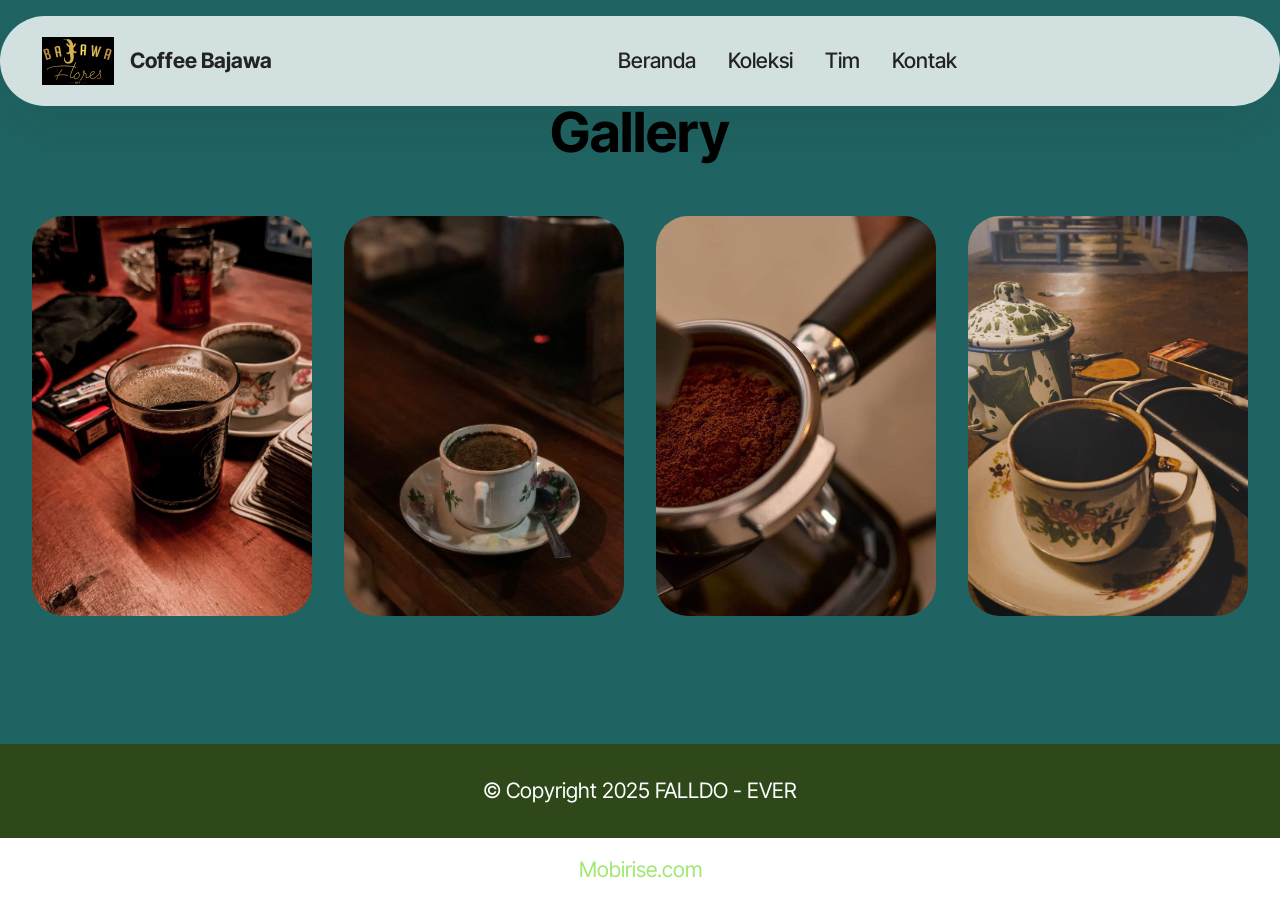
==== commit 4d0d1b52: "create github pages" ====
--- a/page1.html
+++ b/page1.html
@@ -19,7 +19,7 @@
   <link rel="stylesheet" href="assets/theme/css/style.css">
   <link rel="preload" href="https://fonts.googleapis.com/css2?family=Inter+Tight:wght@400;700&display=swap&display=swap" as="style" onload="this.onload=null;this.rel='stylesheet'">
   <noscript><link rel="stylesheet" href="https://fonts.googleapis.com/css2?family=Inter+Tight:wght@400;700&display=swap&display=swap"></noscript>
-  <link rel="preload" as="style" href="assets/mobirise/css/mbr-additional.css?v=dlCcao"><link rel="stylesheet" href="assets/mobirise/css/mbr-additional.css?v=dlCcao" type="text/css">
+  <link rel="preload" as="style" href="assets/mobirise/css/mbr-additional.css?v=gam5Qp"><link rel="stylesheet" href="assets/mobirise/css/mbr-additional.css?v=gam5Qp" type="text/css">
 
   
   
@@ -113,7 +113,23 @@
         </div>
       </div>
     </div>
-  </section><section class="display-7" style="padding: 0;align-items: center;justify-content: center;flex-wrap: wrap;    align-content: center;display: flex;position: relative;height: 4rem;"><a href="https://mobiri.se/3613854" style="flex: 1 1;height: 4rem;position: absolute;width: 100%;z-index: 1;"><img alt="" style="height: 4rem;" src="[data-uri]"></a><p style="margin: 0;text-align: center;" class="display-7">&#8204;</p><a style="z-index:1" href="https://mobirise.com/builder/ai-website-generator.html">AI Website Generator</a></section><script src="assets/bootstrap/js/bootstrap.bundle.min.js"></script>  <script src="assets/smoothscroll/smooth-scroll.js"></script>  <script src="assets/ytplayer/index.js"></script>  <script src="assets/dropdown/js/navbar-dropdown.js"></script>  <script src="assets/theme/js/script.js"></script>  
+  </section>
+
+<section data-bs-version="5.1" class="footer4 cid-uAMogsnRAL" once="footers" id="footer04-d">
+
+    
+
+    
+
+    <div class="container">
+        <div class="media-container-row align-center mbr-white">
+            <div class="col-12">
+                <p class="mbr-text mb-0 mbr-fonts-style display-7">
+                    © Copyright 2025 FALLDO - EVER</p>
+            </div>
+        </div>
+    </div>
+</section><section class="display-7" style="padding: 0;align-items: center;justify-content: center;flex-wrap: wrap;    align-content: center;display: flex;position: relative;height: 4rem;"><a href="https://mobiri.se/3613854" style="flex: 1 1;height: 4rem;position: absolute;width: 100%;z-index: 1;"><img alt="" style="height: 4rem;" src="[data-uri]"></a><p style="margin: 0;text-align: center;" class="display-7">&#8204;</p><a style="z-index:1" href="https://mobirise.com">Mobirise.com </a></section><script src="assets/bootstrap/js/bootstrap.bundle.min.js"></script>  <script src="assets/smoothscroll/smooth-scroll.js"></script>  <script src="assets/ytplayer/index.js"></script>  <script src="assets/dropdown/js/navbar-dropdown.js"></script>  <script src="assets/theme/js/script.js"></script>  
   
   
 </body>
--- a/assets/mobirise/css/mbr-additional.css
+++ b/assets/mobirise/css/mbr-additional.css
@@ -1433,6 +1433,12 @@
   color: #ffffff;
   text-align: left;
 }
+.cid-uAMogsnRAL {
+  padding-top: 2rem;
+  padding-bottom: 2rem;
+  background-color: #2e481a;
+  overflow: hidden;
+}
 .cid-uAMc9OG5xo {
   z-index: 1000;
   width: 100%;
@@ -2060,6 +2066,12 @@
     margin-bottom: 1rem;
   }
 }
+.cid-uAMogsnRAL {
+  padding-top: 2rem;
+  padding-bottom: 2rem;
+  background-color: #2e481a;
+  overflow: hidden;
+}
 .cid-uAMc9OG5xo {
   z-index: 1000;
   width: 100%;
@@ -2672,6 +2684,12 @@
 .cid-uAMknpVL3n .content-head {
   max-width: 800px;
 }
+.cid-uAMogsnRAL {
+  padding-top: 2rem;
+  padding-bottom: 2rem;
+  background-color: #2e481a;
+  overflow: hidden;
+}
 .cid-uAMc9OG5xo {
   z-index: 1000;
   width: 100%;
@@ -3310,3 +3328,9 @@
 .cid-uAMledRi8C .content-head {
   max-width: 800px;
 }
+.cid-uAMogsnRAL {
+  padding-top: 2rem;
+  padding-bottom: 2rem;
+  background-color: #2e481a;
+  overflow: hidden;
+}
--- a/assets/mobirise/css/mbr-additional.css
+++ b/assets/mobirise/css/mbr-additional.css
@@ -1433,6 +1433,12 @@
   color: #ffffff;
   text-align: left;
 }
+.cid-uAMogsnRAL {
+  padding-top: 2rem;
+  padding-bottom: 2rem;
+  background-color: #2e481a;
+  overflow: hidden;
+}
 .cid-uAMc9OG5xo {
   z-index: 1000;
   width: 100%;
@@ -2060,6 +2066,12 @@
     margin-bottom: 1rem;
   }
 }
+.cid-uAMogsnRAL {
+  padding-top: 2rem;
+  padding-bottom: 2rem;
+  background-color: #2e481a;
+  overflow: hidden;
+}
 .cid-uAMc9OG5xo {
   z-index: 1000;
   width: 100%;
@@ -2672,6 +2684,12 @@
 .cid-uAMknpVL3n .content-head {
   max-width: 800px;
 }
+.cid-uAMogsnRAL {
+  padding-top: 2rem;
+  padding-bottom: 2rem;
+  background-color: #2e481a;
+  overflow: hidden;
+}
 .cid-uAMc9OG5xo {
   z-index: 1000;
   width: 100%;
@@ -3310,3 +3328,9 @@
 .cid-uAMledRi8C .content-head {
   max-width: 800px;
 }
+.cid-uAMogsnRAL {
+  padding-top: 2rem;
+  padding-bottom: 2rem;
+  background-color: #2e481a;
+  overflow: hidden;
+}
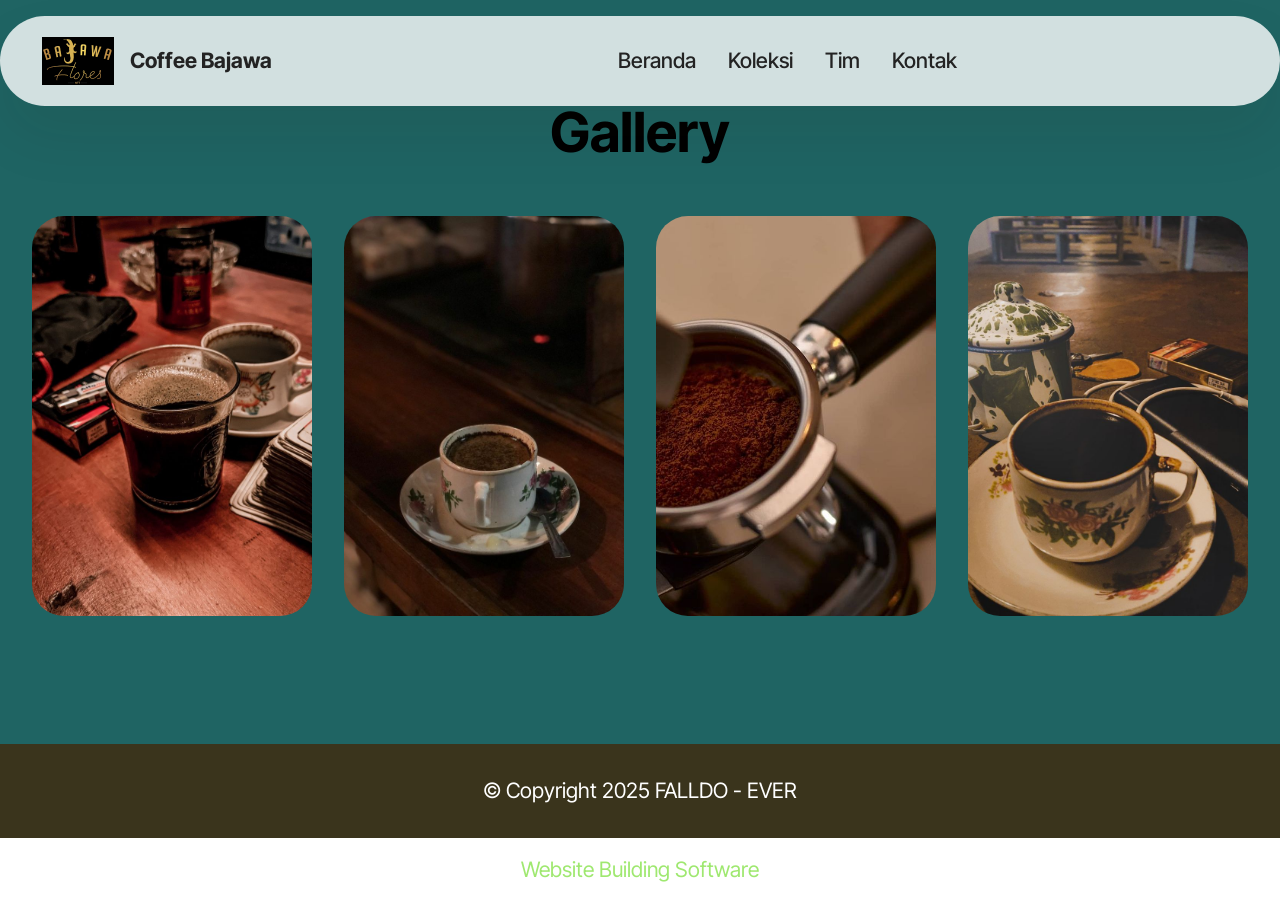
==== commit 81991b74: "create github pages" ====
--- a/page1.html
+++ b/page1.html
@@ -19,7 +19,7 @@
   <link rel="stylesheet" href="assets/theme/css/style.css">
   <link rel="preload" href="https://fonts.googleapis.com/css2?family=Inter+Tight:wght@400;700&display=swap&display=swap" as="style" onload="this.onload=null;this.rel='stylesheet'">
   <noscript><link rel="stylesheet" href="https://fonts.googleapis.com/css2?family=Inter+Tight:wght@400;700&display=swap&display=swap"></noscript>
-  <link rel="preload" as="style" href="assets/mobirise/css/mbr-additional.css?v=gam5Qp"><link rel="stylesheet" href="assets/mobirise/css/mbr-additional.css?v=gam5Qp" type="text/css">
+  <link rel="preload" as="style" href="assets/mobirise/css/mbr-additional.css?v=wEfHeg"><link rel="stylesheet" href="assets/mobirise/css/mbr-additional.css?v=wEfHeg" type="text/css">
 
   
   
@@ -129,7 +129,7 @@
             </div>
         </div>
     </div>
-</section><section class="display-7" style="padding: 0;align-items: center;justify-content: center;flex-wrap: wrap;    align-content: center;display: flex;position: relative;height: 4rem;"><a href="https://mobiri.se/3613854" style="flex: 1 1;height: 4rem;position: absolute;width: 100%;z-index: 1;"><img alt="" style="height: 4rem;" src="[data-uri]"></a><p style="margin: 0;text-align: center;" class="display-7">&#8204;</p><a style="z-index:1" href="https://mobirise.com">Mobirise.com </a></section><script src="assets/bootstrap/js/bootstrap.bundle.min.js"></script>  <script src="assets/smoothscroll/smooth-scroll.js"></script>  <script src="assets/ytplayer/index.js"></script>  <script src="assets/dropdown/js/navbar-dropdown.js"></script>  <script src="assets/theme/js/script.js"></script>  
+</section><section class="display-7" style="padding: 0;align-items: center;justify-content: center;flex-wrap: wrap;    align-content: center;display: flex;position: relative;height: 4rem;"><a href="https://mobiri.se/3613854" style="flex: 1 1;height: 4rem;position: absolute;width: 100%;z-index: 1;"><img alt="" style="height: 4rem;" src="[data-uri]"></a><p style="margin: 0;text-align: center;" class="display-7">&#8204;</p><a style="z-index:1" href="https://mobirise.com"> Website Building Software</a></section><script src="assets/bootstrap/js/bootstrap.bundle.min.js"></script>  <script src="assets/smoothscroll/smooth-scroll.js"></script>  <script src="assets/ytplayer/index.js"></script>  <script src="assets/dropdown/js/navbar-dropdown.js"></script>  <script src="assets/theme/js/script.js"></script>  
   
   
 </body>
--- a/assets/mobirise/css/mbr-additional.css
+++ b/assets/mobirise/css/mbr-additional.css
@@ -1436,7 +1436,7 @@
 .cid-uAMogsnRAL {
   padding-top: 2rem;
   padding-bottom: 2rem;
-  background-color: #2e481a;
+  background-color: #3a341c;
   overflow: hidden;
 }
 .cid-uAMc9OG5xo {
@@ -2069,7 +2069,7 @@
 .cid-uAMogsnRAL {
   padding-top: 2rem;
   padding-bottom: 2rem;
-  background-color: #2e481a;
+  background-color: #3a341c;
   overflow: hidden;
 }
 .cid-uAMc9OG5xo {
@@ -2687,7 +2687,7 @@
 .cid-uAMogsnRAL {
   padding-top: 2rem;
   padding-bottom: 2rem;
-  background-color: #2e481a;
+  background-color: #3a341c;
   overflow: hidden;
 }
 .cid-uAMc9OG5xo {
@@ -3331,6 +3331,6 @@
 .cid-uAMogsnRAL {
   padding-top: 2rem;
   padding-bottom: 2rem;
-  background-color: #2e481a;
+  background-color: #3a341c;
   overflow: hidden;
 }
--- a/assets/mobirise/css/mbr-additional.css
+++ b/assets/mobirise/css/mbr-additional.css
@@ -1436,7 +1436,7 @@
 .cid-uAMogsnRAL {
   padding-top: 2rem;
   padding-bottom: 2rem;
-  background-color: #2e481a;
+  background-color: #3a341c;
   overflow: hidden;
 }
 .cid-uAMc9OG5xo {
@@ -2069,7 +2069,7 @@
 .cid-uAMogsnRAL {
   padding-top: 2rem;
   padding-bottom: 2rem;
-  background-color: #2e481a;
+  background-color: #3a341c;
   overflow: hidden;
 }
 .cid-uAMc9OG5xo {
@@ -2687,7 +2687,7 @@
 .cid-uAMogsnRAL {
   padding-top: 2rem;
   padding-bottom: 2rem;
-  background-color: #2e481a;
+  background-color: #3a341c;
   overflow: hidden;
 }
 .cid-uAMc9OG5xo {
@@ -3331,6 +3331,6 @@
 .cid-uAMogsnRAL {
   padding-top: 2rem;
   padding-bottom: 2rem;
-  background-color: #2e481a;
+  background-color: #3a341c;
   overflow: hidden;
 }
